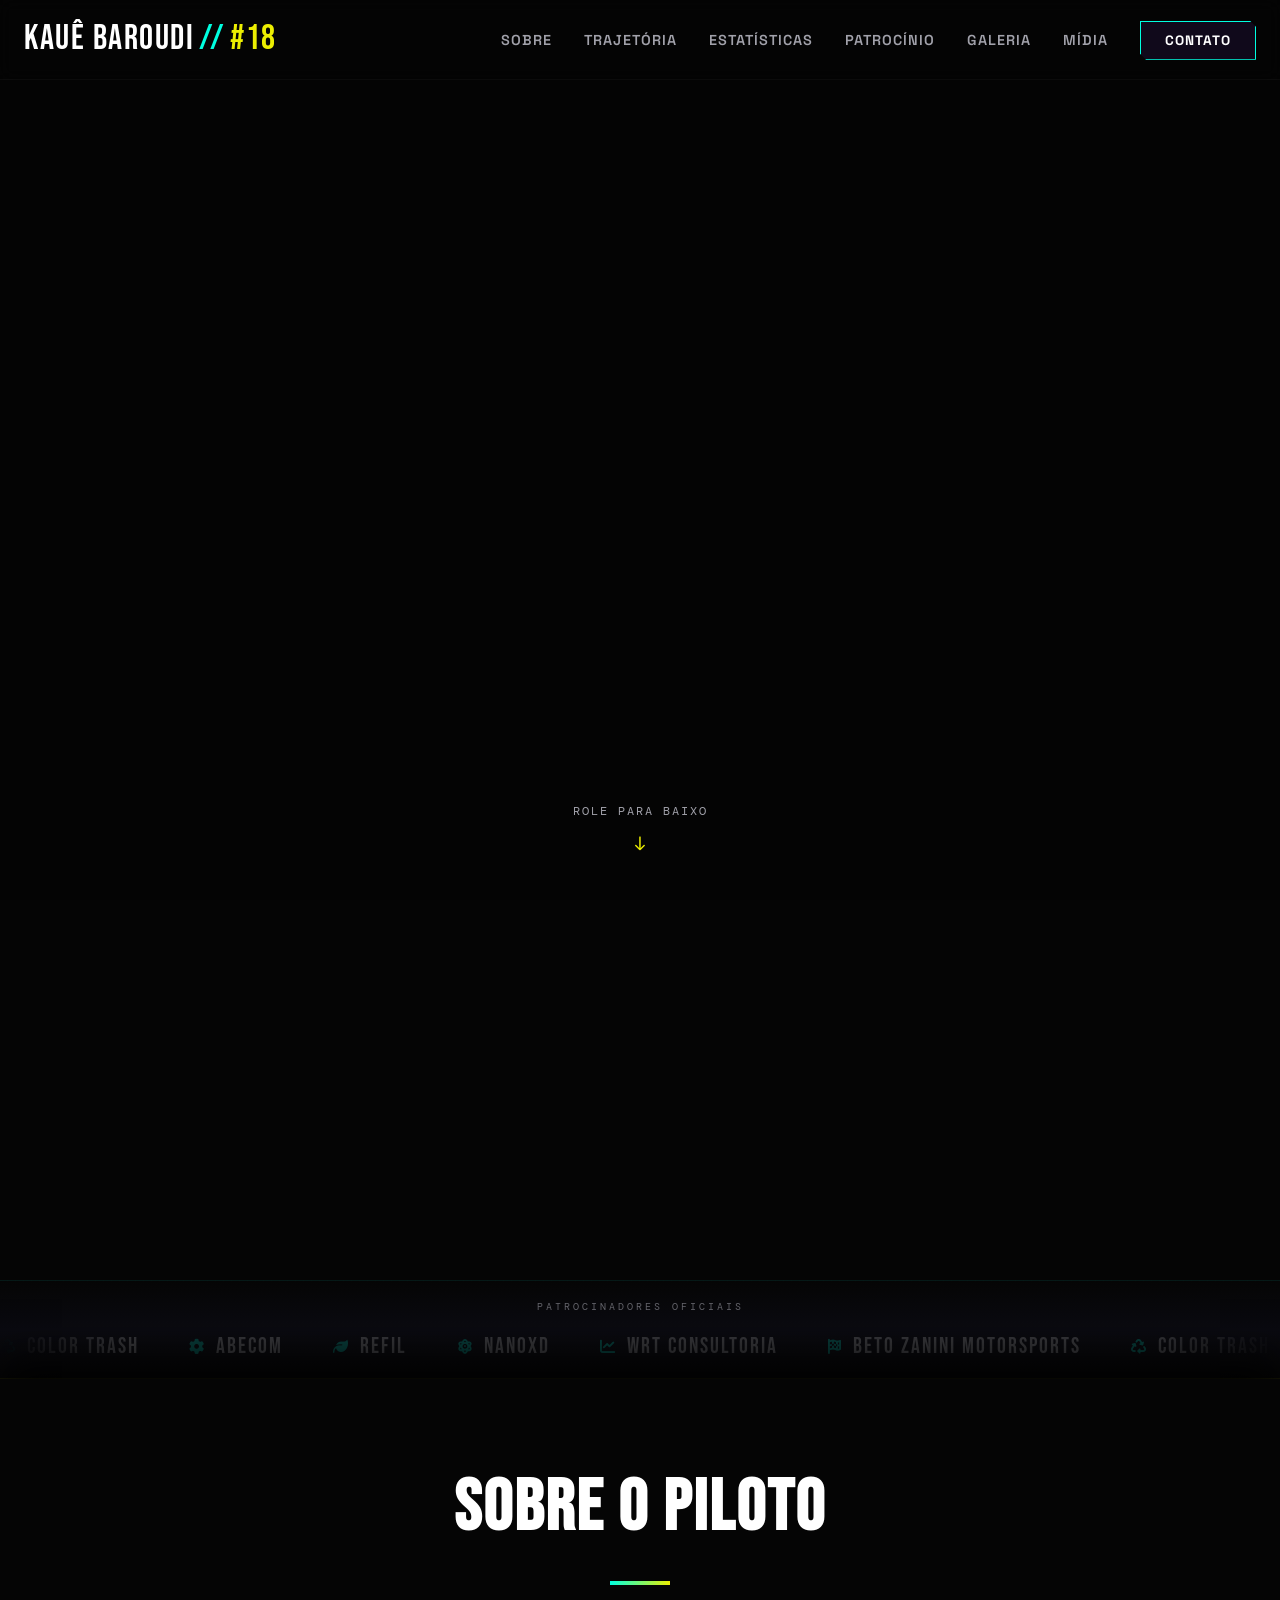
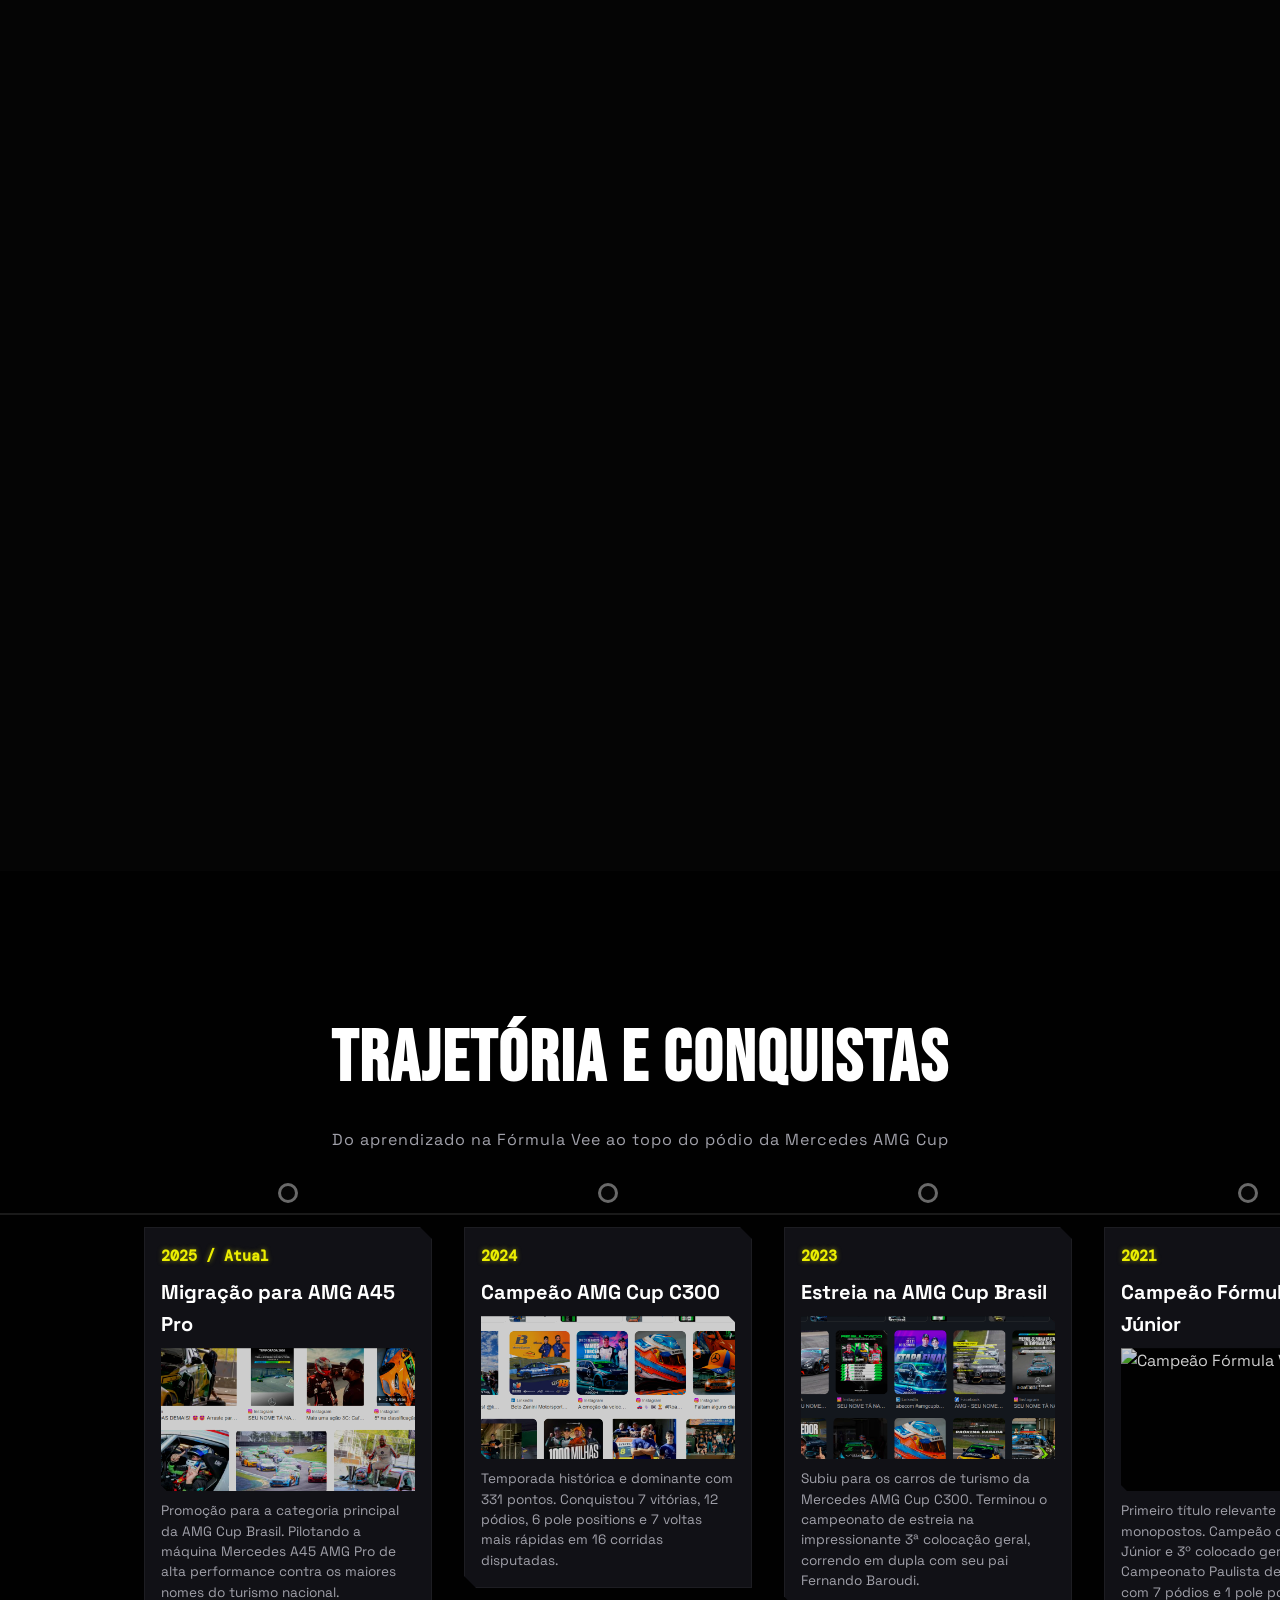
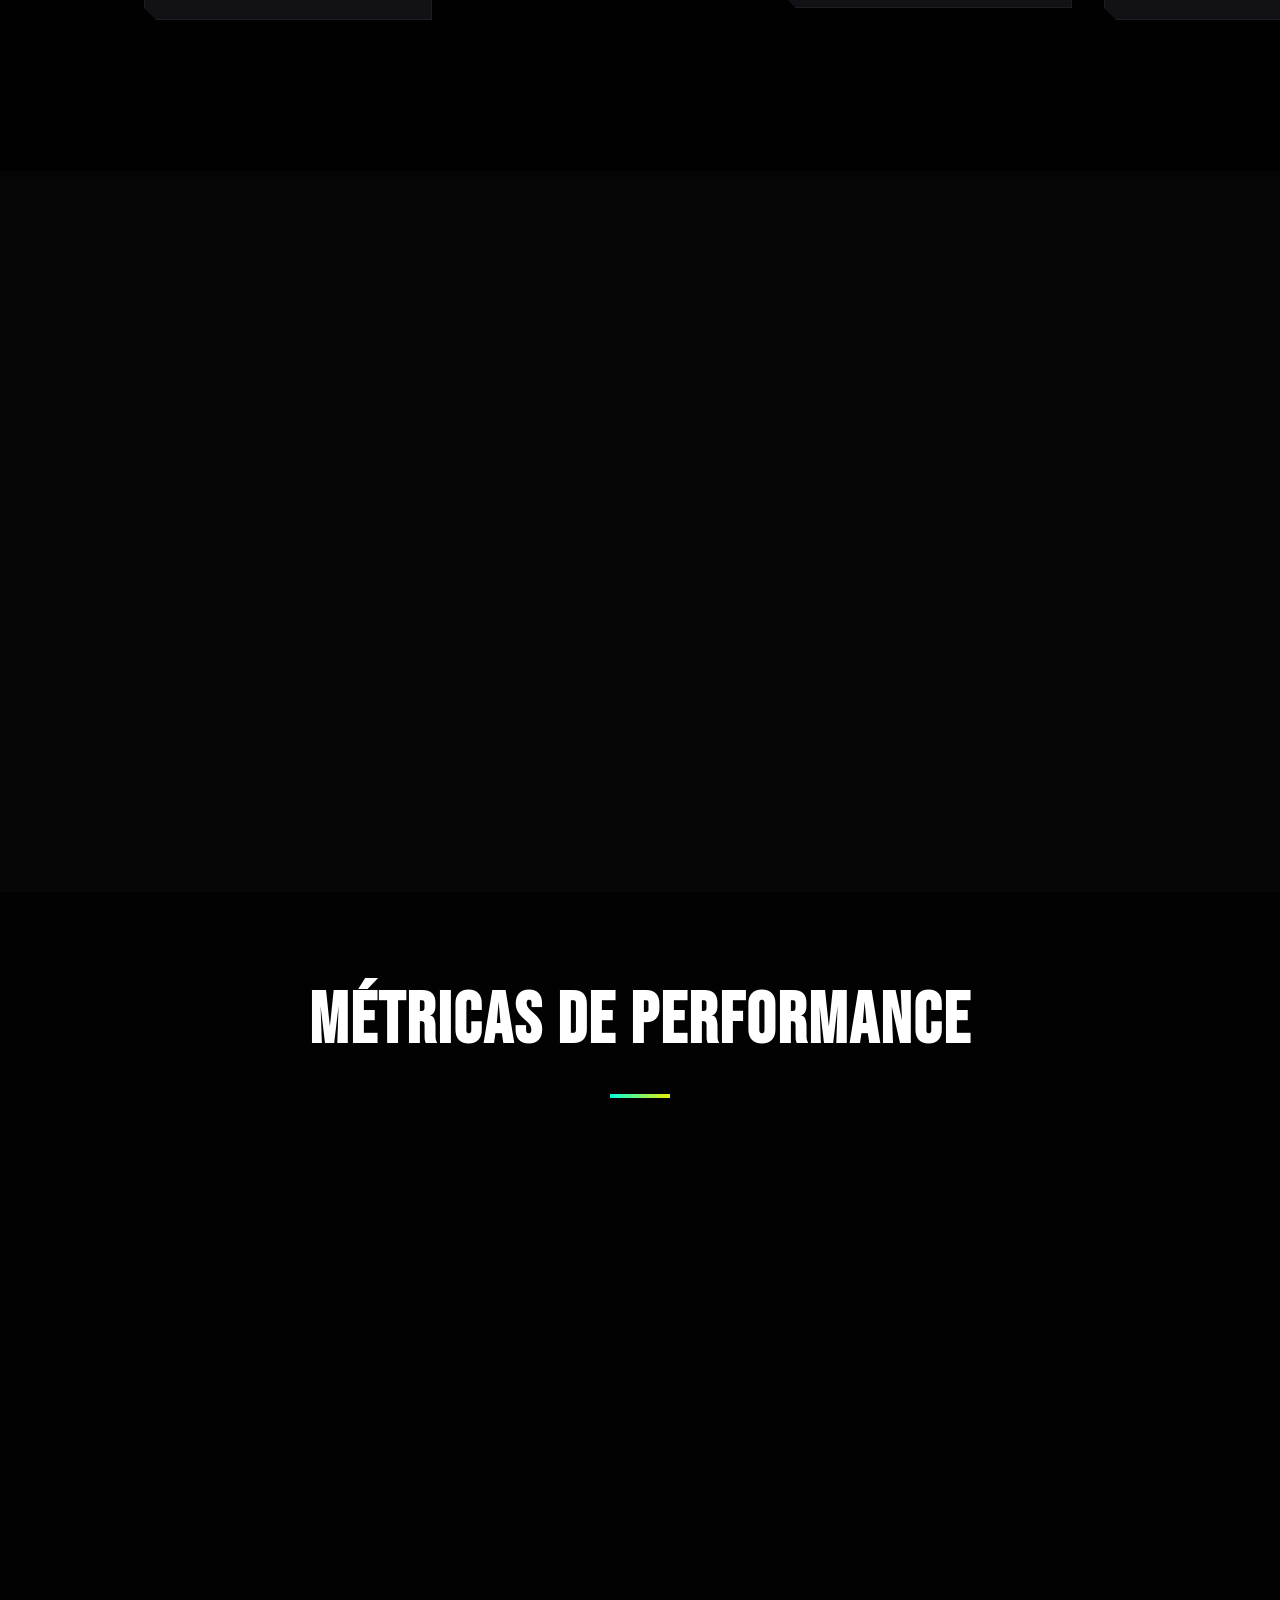
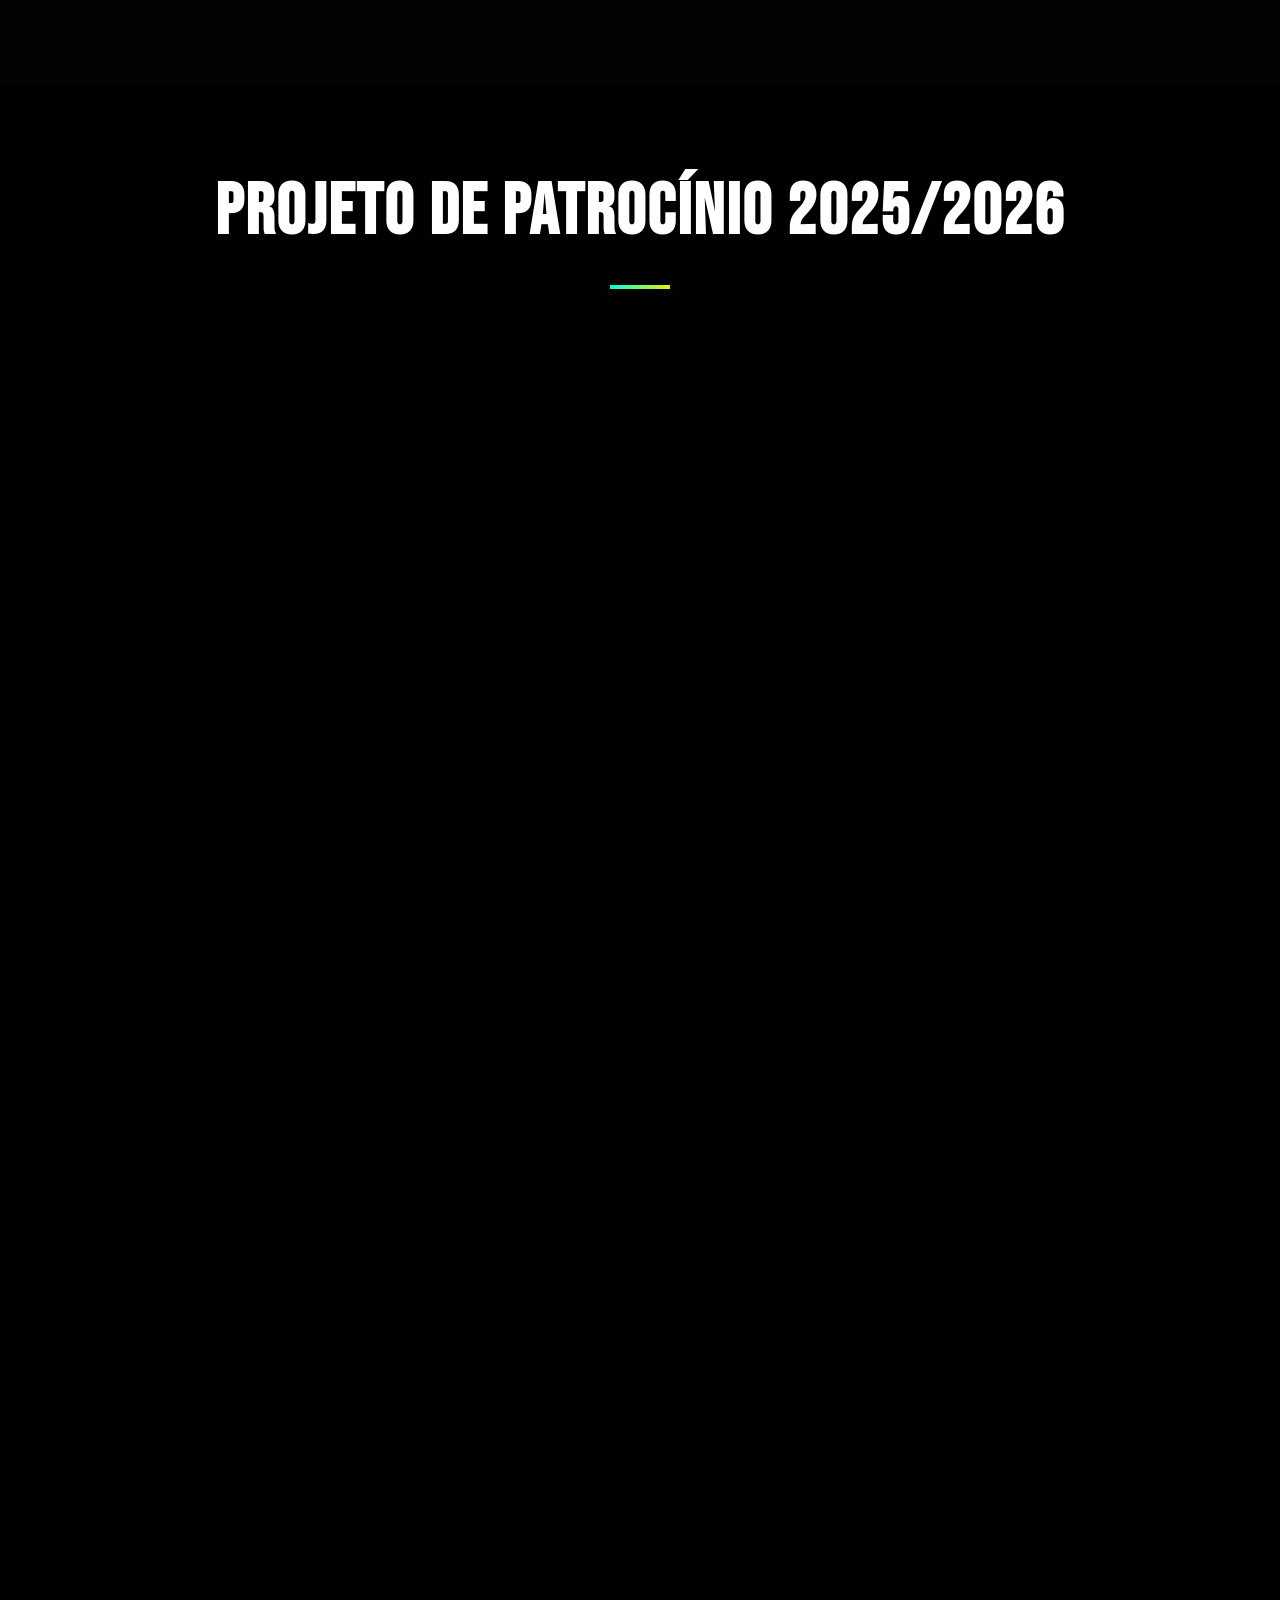
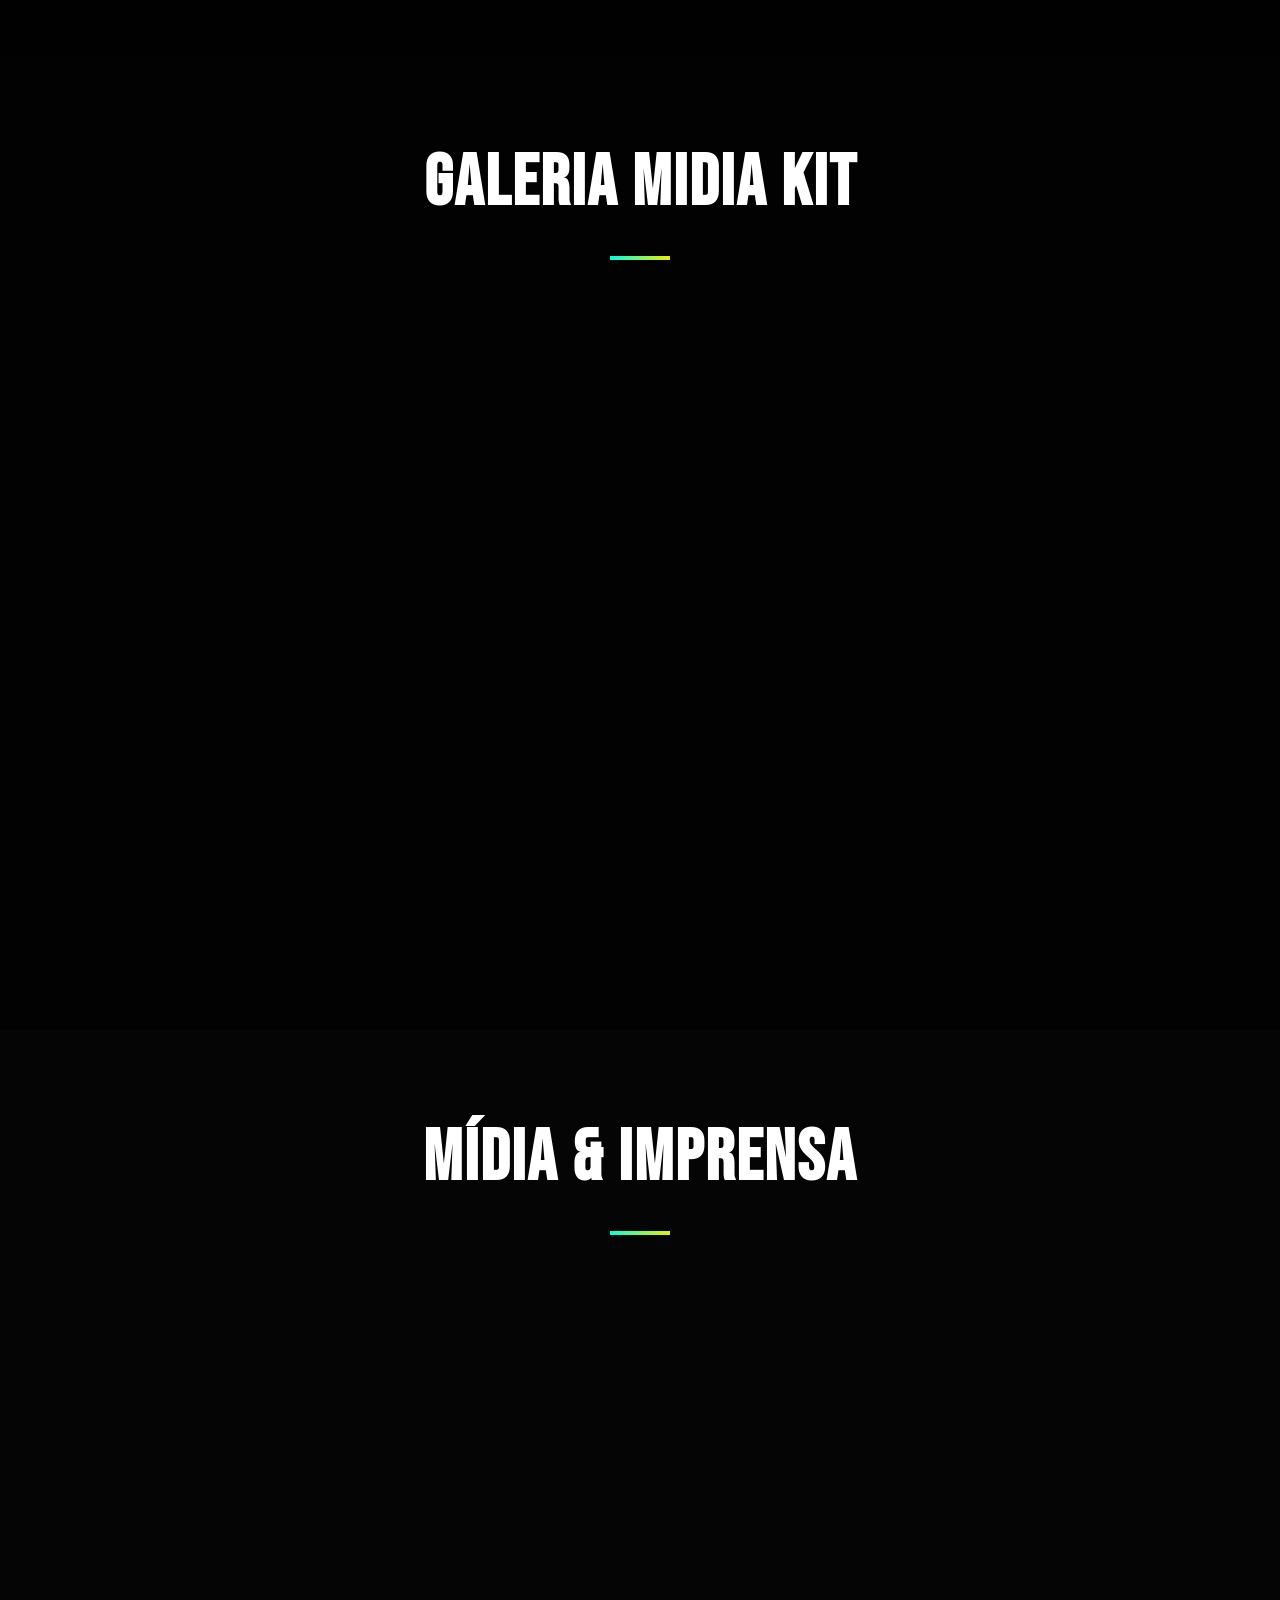
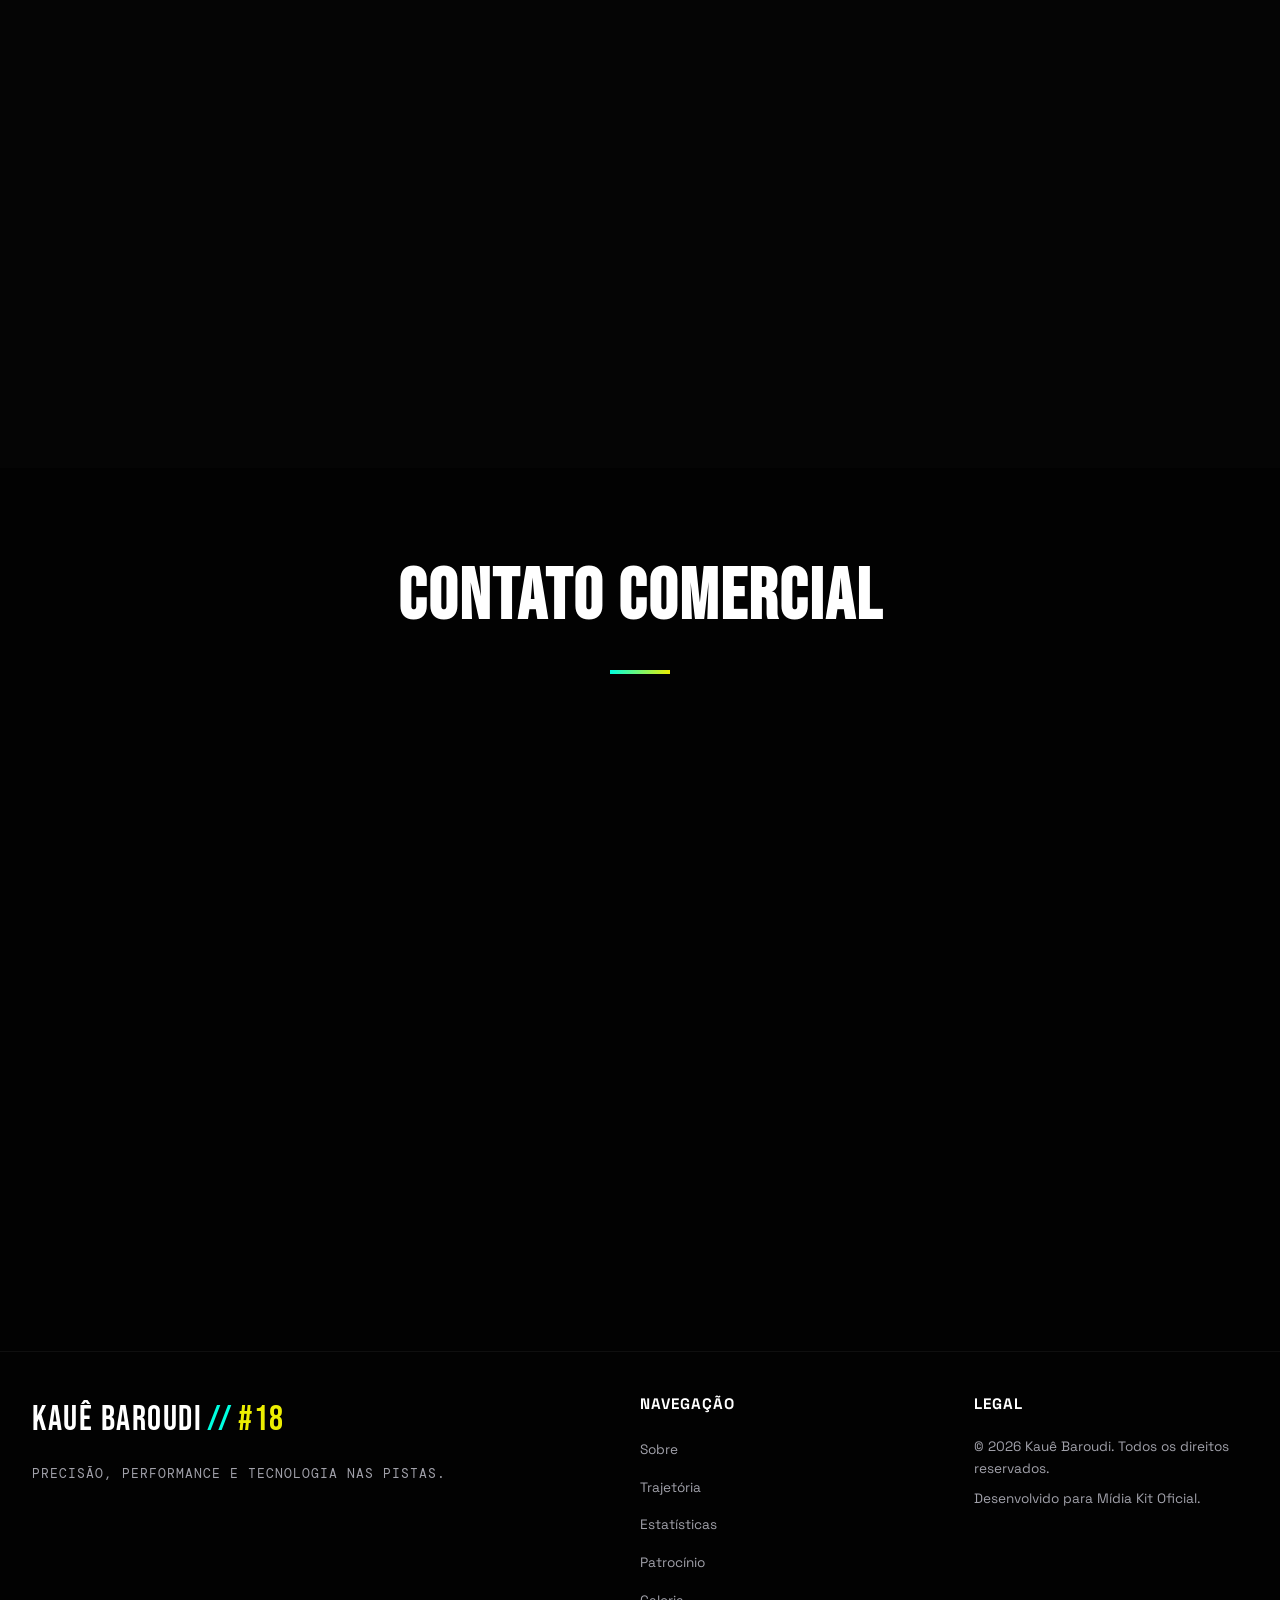
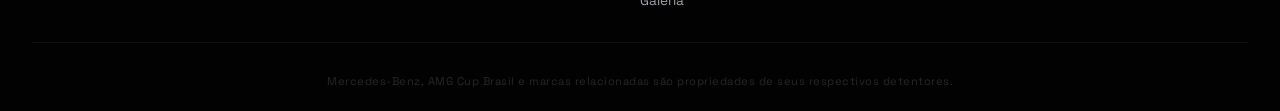
==== index.html @ 47272a10 "feat: melhorias gerais no site - sponsors bar, about simplificado, stats em linha, hero mais longo, " ====
<!DOCTYPE html>
<html lang="pt-BR">
<head>
    <meta charset="UTF-8">
    <meta name="viewport" content="width=device-width, initial-scale=1.0, viewport-fit=cover">
    <title>Kauê Baroudi // Piloto Profissional de Automobilismo</title>
    <meta name="description" content="Site oficial de Kauê Baroudi, piloto da AMG Cup Brasil. Conheça sua trajetória, estatísticas e oportunidades de patrocínio.">
    
    <!-- Google Fonts -->
    <link rel="preconnect" href="https://fonts.googleapis.com">
    <link rel="preconnect" href="https://fonts.gstatic.com" crossorigin>
    <link href="https://fonts.googleapis.com/css2?family=Bebas+Neue&family=DM+Mono:ital,wght@0,300;0,400;0,500;1,300&family=Space+Grotesk:wght@300;400;500;600;700&display=swap" rel="stylesheet">
    
    <!-- FontAwesome for icons -->
    <link rel="stylesheet" href="https://cdnjs.cloudflare.com/ajax/libs/font-awesome/6.4.0/css/all.min.css">
    
    <!-- Stylesheet -->
    <link rel="stylesheet" href="index.css">
</head>
<body>

    <!-- Header Navigation -->
    <header id="mainNav">
        <div class="nav-container">
            <a href="#" class="logo">KAUÊ BAROUDI <span class="accent-slash">//</span> <span class="car-number">#18</span></a>
            
            <button class="nav-toggle" id="navToggle" aria-label="Abrir Menu">
                <span class="bar"></span>
                <span class="bar"></span>
                <span class="bar"></span>
            </button>
            
            <nav class="nav-menu" id="navMenu">
                <ul>
                    <li><a href="#sobre" class="nav-link">Sobre</a></li>
                    <li><a href="#trajetoria" class="nav-link">Trajetória</a></li>
                    <li><a href="#estatisticas" class="nav-link">Estatísticas</a></li>
                    <li><a href="#patrocinio" class="nav-link">Patrocínio</a></li>
                    <li><a href="#galeria" class="nav-link">Galeria</a></li>
                    <li><a href="#blog" class="nav-link">Mídia</a></li>
                    <li><a href="#contato" class="nav-link btn-nav-cta">Contato</a></li>
                </ul>
            </nav>
        </div>
    </header>

    <!-- Hero Section -->
    <section id="hero" class="hero-scroll-container">
        <div class="hero-sticky">
            <!-- Fixed background helmet video -->
            <video id="hero-video" playsinline muted preload="auto">
                <source src="assets/banner_hero_desktop.mp4" type="video/mp4">
                Seu navegador não suporta vídeos HTML5.
            </video>
            
            <!-- Dark Overlay that fades in on scroll -->
            <div class="hero-dark-overlay"></div>
            
            <!-- Watermark Cover to mask Gemini icon in bottom-right corner -->
            <div class="hero-watermark-cover"></div>
            
            <div class="hero-content">
                <span class="hero-eyebrow">MERCEDES AMG CUP BRASIL</span>
                <h1 class="hero-name">KAUÊ BAROUDI</h1>
                <p class="hero-tagline">Da Fórmula Vee ao Topo da AMG Cup. Campeão C300 em 2024, desafiando novos limites na categoria A45 Pro em 2025.</p>
                <div class="hero-actions">
                    <a href="#sobre" class="btn btn-primary">Conheça a História</a>
                    <a href="#patrocinio" class="btn btn-outline">Seja um Patrocinador</a>
                </div>
            </div>
            
            <div class="scroll-indicator">
                <span class="scroll-text">ROLE PARA BAIXO</span>
                <span class="scroll-arrow">↓</span>
            </div>
        </div>
    </section>

    <!-- Sponsors Bar -->
    <section id="sponsors-bar" class="sponsors-bar-section">
        <div class="sponsors-bar-container">
            <span class="sponsors-bar-label">PATROCINADORES OFICIAIS</span>
            <div class="sponsors-bar-track">
                <div class="sponsors-bar-logos">
                    <div class="sponsor-bar-item"><i class="fa-solid fa-recycle"></i> COLOR TRASH</div>
                    <div class="sponsor-bar-item"><i class="fa-solid fa-gear"></i> ABECOM</div>
                    <div class="sponsor-bar-item"><i class="fa-solid fa-leaf"></i> REFIL</div>
                    <div class="sponsor-bar-item"><i class="fa-solid fa-atom"></i> NANOXD</div>
                    <div class="sponsor-bar-item"><i class="fa-solid fa-chart-line"></i> WRT CONSULTORIA</div>
                    <div class="sponsor-bar-item"><i class="fa-solid fa-flag-checkered"></i> BETO ZANINI MOTORSPORTS</div>
                    <!-- Duplicated for infinite scroll effect -->
                    <div class="sponsor-bar-item"><i class="fa-solid fa-recycle"></i> COLOR TRASH</div>
                    <div class="sponsor-bar-item"><i class="fa-solid fa-gear"></i> ABECOM</div>
                    <div class="sponsor-bar-item"><i class="fa-solid fa-leaf"></i> REFIL</div>
                    <div class="sponsor-bar-item"><i class="fa-solid fa-atom"></i> NANOXD</div>
                    <div class="sponsor-bar-item"><i class="fa-solid fa-chart-line"></i> WRT CONSULTORIA</div>
                    <div class="sponsor-bar-item"><i class="fa-solid fa-flag-checkered"></i> BETO ZANINI MOTORSPORTS</div>
                </div>
            </div>
        </div>
    </section>

    <!-- Main site content revealed below the sticky hero -->
    <div class="hero-content-reveal" id="inicio">

    <!-- Sobre o Piloto -->
    <section id="sobre" class="section-padding">
        <div class="container">
            <div class="section-header">
                <h2 class="section-title">SOBRE O PILOTO</h2>
                <div class="section-divider"></div>
            </div>
            
            <div class="about-grid">
                <div class="about-image-column scroll-reveal">
                    <div class="about-img-wrapper">
                        <img src="material/card.png" alt="Kauê Baroudi - Piloto AMG Cup Brasil" class="about-img" width="480" height="600" loading="lazy">
                    </div>
                    <div class="about-card-label">
                        <h3 class="about-card-name">KAUÊ BAROUDI</h3>
                        <span class="about-card-category">PILOTO AMG CUP BRASIL <span class="accent-slash">//</span> <span class="car-number">#18</span></span>
                    </div>
                </div>
                
                <div class="about-text-column scroll-reveal">
                    <h3 class="about-subtitle">UMA NOVA GERAÇÃO DA FAMÍLIA BAROUDI NAS PISTAS</h3>
                    <p class="about-paragraph">A paixão de Kauê Baroudi pela velocidade não surgiu por acaso. Desde a infância, ele acompanhava de perto o pai, Fernando Baroudi, nas competições de moto e kart. O ambiente do paddock, o cheiro de pneu queimado e o ronco dos motores moldaram a sua determinação. Fernando não era apenas um pai, mas a sua maior inspiração e o mentor que o impulsionou para o grid.</p>
                    
                    <p class="about-paragraph">Kauê iniciou sua jornada competitiva de forma brilhante. Em 2021, na Fórmula Vee Júnior — uma das mais tradicionais categorias escola do automobilismo nacional —, ele dominou a temporada e sagrou-se <strong>Campeão</strong>, além de conquistar o 3º lugar geral no Campeonato Paulista. Era a prova de que o talento estava no sangue e na técnica apurada.</p>
                    
                    <p class="about-paragraph">A transição para os carros de turismo foi rápida e impressionante. Ao estrear na AMG Cup Brasil em 2023, dividindo o cockpit do Mercedes-Benz C300 com seu pai Fernando, a dupla conquistou a 3ª colocação geral. No ano seguinte, em 2024, Kauê atingiu o topo ao conquistar o título de **Campeão Geral da C300**, acumulando números extraordinários: 7 vitórias, 12 pódios e 6 poles.</p>
                    
                    <p class="about-paragraph">Atualmente, Kauê Baroudi estuda no prestigiado <strong>Instituto Mauá de Tecnologia</strong>, aliando o conhecimento de engenharia com a precisão da telemetria nas pistas. Em 2025, o piloto deu o seu passo mais audacioso, migrando para a categoria <strong>AMG A45 Pro</strong> da AMG Cup Brasil, pilotando carros mais rápidos e competindo com os melhores pilotos do país.</p>

                    <div class="signature-block">
                        <span class="sig-name">Kauê Baroudi</span>
                        <span class="sig-title">Piloto AMG Cup Brasil #18</span>
                    </div>
                </div>
            </div>
        </div>
    </section>

    <!-- Linha do Tempo de Títulos -->
    <section id="trajetoria" class="timeline-scroll-container">
        <div class="trajectory-sticky">

            <div class="hero-dark-overlay" style="opacity: 0.75; z-index: 2;"></div>
            <div class="timeline-header-container">
                <h2 class="section-title text-center">TRAJETÓRIA E CONQUISTAS</h2>
                <p class="section-subtitle">Do aprendizado na Fórmula Vee ao topo do pódio da Mercedes AMG Cup</p>
            </div>
            
            <div class="timeline-container">
                <!-- Navigation Line -->
                <div class="timeline-track">
                    <div class="timeline-track-progress"></div>
                </div>
                
                <div class="timeline-wrapper">
                    
                    <!-- 2025 Node -->
                    <div class="timeline-node" data-index="0">
                        <div class="timeline-dot"></div>
                        <div class="timeline-card">
                            <span class="timeline-year">2025 / Atual</span>
                            <h3 class="timeline-title">Migração para AMG A45 Pro</h3>
                            <div class="timeline-image-wrapper">
                                <img src="assets/galeria_2.png" alt="AMG A45 Pro" class="timeline-image">
                            </div>
                            <p class="timeline-desc">Promoção para a categoria principal da AMG Cup Brasil. Pilotando a máquina Mercedes A45 AMG Pro de alta performance contra os maiores nomes do turismo nacional.</p>
                        </div>
                    </div>
                    
                    <!-- 2024 Node -->
                    <div class="timeline-node" data-index="1">
                        <div class="timeline-dot"></div>
                        <div class="timeline-card">
                            <span class="timeline-year">2024</span>
                            <h3 class="timeline-title">Campeão AMG Cup C300</h3>
                            <div class="timeline-image-wrapper">
                                <img src="assets/galeria_4.png" alt="Campeão C300" class="timeline-image">
                            </div>
                            <p class="timeline-desc">Temporada histórica e dominante com 331 pontos. Conquistou 7 vitórias, 12 pódios, 6 pole positions e 7 voltas mais rápidas em 16 corridas disputadas.</p>
                        </div>
                    </div>
                    
                    <!-- 2023 Node -->
                    <div class="timeline-node" data-index="2">
                        <div class="timeline-dot"></div>
                        <div class="timeline-card">
                            <span class="timeline-year">2023</span>
                            <h3 class="timeline-title">Estreia na AMG Cup Brasil</h3>
                            <div class="timeline-image-wrapper">
                                <img src="assets/galeria_6.png" alt="Estreia AMG Cup" class="timeline-image">
                            </div>
                            <p class="timeline-desc">Subiu para os carros de turismo da Mercedes AMG Cup C300. Terminou o campeonato de estreia na impressionante 3ª colocação geral, correndo em dupla com seu pai Fernando Baroudi.</p>
                        </div>
                    </div>
                    
                    <!-- 2021 Node -->
                    <div class="timeline-node" data-index="3">
                        <div class="timeline-dot"></div>
                        <div class="timeline-card">
                            <span class="timeline-year">2021</span>
                            <h3 class="timeline-title">Campeão Fórmula Vee Júnior</h3>
                            <div class="timeline-image-wrapper">
                                <img src="assets/kaue_portrait.png" alt="Campeão Fórmula Vee Júnior" class="timeline-image">
                            </div>
                            <p class="timeline-desc">Primeiro título relevante em monopostos. Campeão da Fórmula Vee Júnior e 3º colocado geral no Campeonato Paulista de Fórmula Vee, com 7 pódios e 1 pole position.</p>
                        </div>
                    </div>
                    
                </div>
            </div>
        </div>
    </section>

    <!-- Estatísticas / Live Data -->
    <section id="estatisticas" class="section-padding stat-section">
        <div class="container">
            <div class="section-header">
                <h2 class="section-title">MÉTRICAS DE PERFORMANCE</h2>
                <div class="section-divider"></div>
            </div>
            
            <div class="stats-grid">
                <div class="stat-card scroll-reveal">
                    <div class="stat-icon"><i class="fa-solid fa-flag-checkered"></i></div>
                    <div class="stat-number-wrapper">
                        <span class="stat-number" data-target="30">0</span>
                    </div>
                    <h4 class="stat-title">Corridas</h4>
                    <p class="stat-desc">Participações em categorias nacionais</p>
                </div>
                
                <div class="stat-card scroll-reveal">
                    <div class="stat-icon"><i class="fa-solid fa-trophy text-accent-green"></i></div>
                    <div class="stat-number-wrapper">
                        <span class="stat-number" data-target="8">0</span>
                    </div>
                    <h4 class="stat-title">Vitórias</h4>
                    <p class="stat-desc">Fórmula Vee e AMG Cup C300</p>
                </div>
                
                <div class="stat-card scroll-reveal">
                    <div class="stat-icon"><i class="fa-solid fa-award"></i></div>
                    <div class="stat-number-wrapper">
                        <span class="stat-number" data-target="19">0</span>
                    </div>
                    <h4 class="stat-title">Pódios</h4>
                    <p class="stat-desc">Presenças consistentes no top 3</p>
                </div>
                
                <div class="stat-card scroll-reveal">
                    <div class="stat-icon"><i class="fa-solid fa-bolt"></i></div>
                    <div class="stat-number-wrapper">
                        <span class="stat-number" data-target="7">0</span>
                    </div>
                    <h4 class="stat-title">Pole Positions</h4>
                    <p class="stat-desc">Voltas mais rápidas nas classificações</p>
                </div>
                
                <div class="stat-card scroll-reveal">
                    <div class="stat-icon"><i class="fa-solid fa-gauge"></i></div>
                    <div class="stat-number-wrapper">
                        <span class="stat-number" data-target="8">0</span>
                    </div>
                    <h4 class="stat-title">Voltas Mais Rápidas</h4>
                    <p class="stat-desc">Marcadas durante as corridas</p>
                </div>

                <div class="stat-card scroll-reveal car-card">
                    <div class="stat-icon"><i class="fa-solid fa-car-side"></i></div>
                    <div class="stat-number-wrapper">
                        <span class="stat-number-prefix">#</span><span class="stat-number" data-target="18">0</span>
                    </div>
                    <h4 class="stat-title">Número do Carro</h4>
                    <p class="stat-desc">Identidade nas pistas nacionais</p>
                </div>
            </div>
            
            <div class="telemetry-box scroll-reveal">
                <div class="telemetry-header">
                    <div class="dot-green"></div>
                    <span>TELEMETRIA LIVE DATA // ESTUDANTE MAUÁ DE TECNOLOGIA</span>
                </div>
                <div class="telemetry-body">
                    <div class="telemetry-col">
                        <p>STATUS: <span class="text-green">ONLINE</span></p>
                        <p>CATEGORIA: <span class="text-cyan">AMG A45 PRO (2025)</span></p>
                        <p>PARCEIRO: <span class="text-white">FERNANDO BAROUDI</span></p>
                    </div>
                    <div class="telemetry-col">
                        <p>PESO DO CARRO: <span class="text-white">1420 KG</span></p>
                        <p>POTÊNCIA A45: <span class="text-white">380 HP</span></p>
                        <p>VELOCIDADE MÁX: <span class="text-accent-green">245 KM/H</span></p>
                    </div>
                </div>
            </div>
        </div>
    </section>

    <!-- Por que Patrocinar -->
    <section id="patrocinio" class="section-padding">

        <div class="hero-dark-overlay" style="opacity: 0.8; z-index: 2;"></div>
        
        <div class="container" style="position: relative; z-index: 3;">
            <div class="section-header">
                <h2 class="section-title">PROJETO DE PATROCÍNIO 2025/2026</h2>
                <div class="section-divider"></div>
            </div>
            
            <div class="sponsor-intro scroll-reveal">
                <h3 class="sponsor-headline">O QUE UMA MARCA GANHA AO PATROCINAR KAUÊ BAROUDI?</h3>
                <p class="sponsor-text">Apoiar um piloto não é apenas estampar uma marca no carro. É associar sua empresa aos valores de **performance extrema, precisão tecnológica, consistência e inovação**. Kauê Baroudi oferece uma plataforma robusta de marketing esportivo, com alta exposição em campeonatos de transmissão nacional, ativação digital e hospitalidade corporativa exclusiva nos boxes Mercedes AMG.</p>
                
                <div class="benefits-grid">
                    <div class="benefit-item">
                        <div class="benefit-icon"><i class="fa-solid fa-tv"></i></div>
                        <h4>Exposição de Marca</h4>
                        <p>Logotipos em localizações premium no carro, macacão, capacete e mídias de transmissão (BandSports e YouTube).</p>
                    </div>
                    <div class="benefit-item">
                        <div class="benefit-icon"><i class="fa-solid fa-users"></i></div>
                        <h4>Networking e Eventos</h4>
                        <p>Acesso exclusivo ao grid de largada, credenciamento VIP e relacionamento corporativo direto nas etapas.</p>
                    </div>
                    <div class="benefit-item">
                        <div class="benefit-icon"><i class="fa-solid fa-share-nodes"></i></div>
                        <h4>Conteúdo Digital</h4>
                        <p>Produção de vídeos onboards, vlogs de corrida e postagens patrocinadas em mídias de grande engajamento.</p>
                    </div>
                    <div class="benefit-item">
                        <div class="benefit-icon"><i class="fa-solid fa-handshake"></i></div>
                        <h4>Hospitalidade de Boxes</h4>
                        <p>Espaço VIP para levar clientes e parceiros estratégicos para viver a experiência dos boxes da Mercedes-Benz AMG.</p>
                    </div>
                </div>
            </div>
            
            <h3 class="cotas-title text-center scroll-reveal">COTAS DE PATROCÍNIO DISPONÍVEIS</h3>
            
            <div class="cotas-grid">
                <!-- Bronze Cota -->
                <div class="cota-card bronze scroll-reveal">
                    <div class="cota-badge">Bronze</div>
                    <h4 class="cota-name">Apoio de Grid</h4>
                    <div class="cota-price">Cota Bronze</div>
                    <ul class="cota-features">
                        <li><i class="fa-solid fa-circle-check text-green"></i> Marca no carro (lateral traseira)</li>
                        <li><i class="fa-solid fa-circle-check text-green"></i> Logotipo no site e mídias sociais</li>
                        <li><i class="fa-solid fa-circle-check text-green"></i> 2 Credenciais de Box por etapa</li>
                        <li><i class="fa-solid fa-circle-check text-green"></i> Menção nos agradecimentos oficiais</li>
                        <li><i class="fa-solid fa-xmark text-red"></i> Logotipo no macacão/capacete</li>
                        <li><i class="fa-solid fa-xmark text-red"></i> Direitos de imagem comercial</li>
                    </ul>
                    <a href="#contato" class="btn btn-outline btn-full select-cota" data-cota="Bronze">Solicitar Proposta</a>
                </div>
                
                <!-- Master Cota -->
                <div class="cota-card master scroll-reveal">
                    <div class="cota-popular-tag">RECOMENDADO</div>
                    <div class="cota-badge">Master / Black</div>
                    <h4 class="cota-name">Patrocinador Master</h4>
                    <div class="cota-price">Cota Master</div>
                    <ul class="cota-features">
                        <li><i class="fa-solid fa-circle-check text-green"></i> Marca Master no Carro (Capô e Aerofólio)</li>
                        <li><i class="fa-solid fa-circle-check text-green"></i> Posição de destaque no Macacão e Capacete</li>
                        <li><i class="fa-solid fa-circle-check text-green"></i> 10 Credenciais VIP de Box por etapa</li>
                        <li><i class="fa-solid fa-circle-check text-green"></i> Dia de Pista (Co-pilotagem AMG para parceiros)</li>
                        <li><i class="fa-solid fa-circle-check text-green"></i> Conteúdo dedicado de marca nas redes sociais</li>
                        <li><i class="fa-solid fa-circle-check text-green"></i> Eventos corporativos com o piloto e carro</li>
                    </ul>
                    <a href="#contato" class="btn btn-primary btn-full select-cota" data-cota="Master">Garantir Cota Master</a>
                </div>
                
                <!-- Prata Cota -->
                <div class="cota-card prata scroll-reveal">
                    <div class="cota-badge">Prata</div>
                    <h4 class="cota-name">Parceiro Oficial</h4>
                    <div class="cota-price">Cota Prata</div>
                    <ul class="cota-features">
                        <li><i class="fa-solid fa-circle-check text-green"></i> Marca no carro (portas laterais)</li>
                        <li><i class="fa-solid fa-circle-check text-green"></i> Logotipo no macacão (braço)</li>
                        <li><i class="fa-solid fa-circle-check text-green"></i> 5 Credenciais de Box por etapa</li>
                        <li><i class="fa-solid fa-circle-check text-green"></i> Direitos de imagem para campanhas</li>
                        <li><i class="fa-solid fa-circle-check text-green"></i> Post patrocinado bimestral</li>
                        <li><i class="fa-solid fa-xmark text-red"></i> Logotipo no capacete</li>
                    </ul>
                    <a href="#contato" class="btn btn-outline btn-full select-cota" data-cota="Prata">Solicitar Proposta</a>
                </div>
            </div>
            
            <!-- Past Sponsors Block -->
            <div class="past-sponsors scroll-reveal">
                <h4 class="past-sponsors-title">MARCAS QUE JÁ APOIARAM A TRAJETÓRIA</h4>
                <div class="sponsors-flex">
                    <div class="sponsor-logo">SIL FIOS E CABOS</div>
                    <div class="sponsor-logo">LÍDER DO BRASIL</div>
                    <div class="sponsor-logo">FUCHS LUBRIFICANTES</div>
                </div>
            </div>
        </div>
    </section>

    <!-- Galeria de Fotos -->
    <section id="galeria" class="section-padding bg-darker">
        <div class="container">
            <div class="section-header">
                <h2 class="section-title">GALERIA MIDIA KIT</h2>
                <div class="section-divider"></div>
            </div>
            
            <div class="gallery-filters scroll-reveal">
                <button class="filter-btn active" data-filter="all">Todos</button>
                <button class="filter-btn" data-filter="pista">Pista</button>
                <button class="filter-btn" data-filter="box">Box & Paddock</button>
            </div>
            
            <div class="gallery-grid scroll-reveal">
                <!-- Img 1 -->
                <div class="gallery-item pista" data-category="pista">
                    <img src="assets/galeria_1.png" alt="Mercedes AMG Cup #18 acelerando na reta de Interlagos" class="gallery-img">
                    <div class="gallery-hover">
                        <i class="fa-solid fa-expand"></i>
                        <span>Pista // Interlagos</span>
                    </div>
                </div>
                
                <!-- Img 2 -->
                <div class="gallery-item box" data-category="box">
                    <img src="assets/galeria_2.png" alt="Kauê Baroudi ao lado do AMG A45 Pro nos boxes" class="gallery-img">
                    <div class="gallery-hover">
                        <i class="fa-solid fa-expand"></i>
                        <span>Boxes // AMG A45 Pro</span>
                    </div>
                </div>
                
                <!-- Img 3 -->
                <div class="gallery-item pista" data-category="pista">
                    <img src="assets/galeria_3.png" alt="Kauê Baroudi em curva fechada na AMG Cup Brasil" class="gallery-img">
                    <div class="gallery-hover">
                        <i class="fa-solid fa-expand"></i>
                        <span>Ação // Curva do Sol</span>
                    </div>
                </div>
                
                <!-- Img 4 -->
                <div class="gallery-item box" data-category="box">
                    <img src="assets/galeria_4.png" alt="Kauê Baroudi celebrando com troféu de campeão C300 2024" class="gallery-img">
                    <div class="gallery-hover">
                        <i class="fa-solid fa-expand"></i>
                        <span>Troféu // Campeão 2024</span>
                    </div>
                </div>
                
                <!-- Img 5 -->
                <div class="gallery-item pista" data-category="pista">
                    <img src="assets/galeria_5.png" alt="Carro #18 Mercedes AMG acelerando no Autódromo Velocittá" class="gallery-img">
                    <div class="gallery-hover">
                        <i class="fa-solid fa-expand"></i>
                        <span>Pista // Velocittá</span>
                    </div>
                </div>
                
                <!-- Img 6 -->
                <div class="gallery-item box" data-category="box">
                    <img src="assets/kaue_portrait.png" alt="Kauê Baroudi retrato oficial com macacão de corrida" class="gallery-img">
                    <div class="gallery-hover">
                        <i class="fa-solid fa-expand"></i>
                        <span>Retrato // Piloto Oficial</span>
                    </div>
                </div>
            </div>
        </div>
    </section>

    <!-- Blog & Mídia -->
    <section id="blog" class="section-padding">
        <div class="container">
            <div class="section-header">
                <h2 class="section-title">MÍDIA & IMPRENSA</h2>
                <div class="section-divider"></div>
            </div>
            
            <div class="blog-grid">
                <!-- Post 1: Pai e Filho -->
                <div class="blog-card scroll-reveal">
                    <div class="blog-image-wrapper">
                        <img src="material/card.png" alt="Fernando e Kauê Baroudi com troféu AMG Cup" class="blog-img">
                        <span class="blog-badge badge-exclusive">EXCLUSIVO</span>
                    </div>
                    <div class="blog-content">
                        <div class="blog-meta">
                            <span class="blog-date"><i class="fa-solid fa-calendar"></i> Janeiro 2025</span>
                            <span class="blog-badge badge-feature">MATÉRIA</span>
                        </div>
                        <h3 class="blog-title">De Pai e Filho a Dupla Campeã: A História dos Baroudi na AMG Cup</h3>
                        <p class="blog-excerpt">No automobilismo brasileiro, poucos laços são tão fortes quanto o de Fernando e Kauê Baroudi. O que começou como visitas ao kartódromo na infância se transformou numa parceria vitoriosa nos boxes da Mercedes AMG Cup. Fernando, que competia em motos e kart, viu no filho a mesma chama que o movia — e decidiu subir no carro ao seu lado. Juntos na C300 em 2023, conquistaram o 3º lugar geral na estreia. Em 2024, Kauê assumiu o protagonismo e trouxe o título para casa, com o pai como seu maior apoiador e parceiro estratégico de corrida. "Meu pai não me ensinou apenas a pilotar, ele me ensinou a ser competitivo com humildade", diz Kauê.</p>
                        <span class="blog-link-disabled">Conteúdo Exclusivo // Mídia Kit</span>
                    </div>
                </div>
                
                <!-- Post 2: Temporada Dominante -->
                <div class="blog-card scroll-reveal">
                    <div class="blog-image-wrapper">
                        <img src="assets/galeria_4.png" alt="Kauê Baroudi campeão C300 2024" class="blog-img">
                        <span class="blog-badge badge-press">DESTAQUE</span>
                    </div>
                    <div class="blog-content">
                        <div class="blog-meta">
                            <span class="blog-date"><i class="fa-solid fa-calendar"></i> Dezembro 2024</span>
                            <span class="blog-badge">ANÁLISE</span>
                        </div>
                        <h3 class="blog-title">Campeão aos 21: Como Kauê Baroudi Dominou a Temporada 2024 da C300</h3>
                        <p class="blog-excerpt">A temporada 2024 da AMG Cup Brasil na categoria C300 foi uma demonstração de maturidade precoce. Com 331 pontos acumulados em 16 corridas, Kauê Baroudi não apenas venceu o campeonato — ele o dominou. Foram 7 vitórias, 12 pódios, 6 pole positions e 7 voltas mais rápidas. A consistência impressionante do piloto de apenas 21 anos chamou a atenção do paddock: em nenhuma etapa ele ficou fora dos pontos. A estratégia de corrida agressiva aliada à precisão técnica herdada dos estudos em engenharia no Instituto Mauá de Tecnologia o tornaram imbatível.</p>
                        <span class="blog-link-disabled">Velocidade no Sangue</span>
                    </div>
                </div>
                
                <!-- Post 3: Engenharia e Pistas -->
                <div class="blog-card scroll-reveal">
                    <div class="blog-image-wrapper">
                        <img src="assets/galeria_2.png" alt="Kauê Baroudi no cockpit AMG A45 Pro" class="blog-img">
                        <span class="blog-badge badge-history">PERFIL</span>
                    </div>
                    <div class="blog-content">
                        <div class="blog-meta">
                            <span class="blog-date"><i class="fa-solid fa-calendar"></i> Março 2025</span>
                            <span class="blog-badge">PERFIL</span>
                        </div>
                        <h3 class="blog-title">Da Engenharia às Pistas: O Piloto que Estuda no Mauá e Corre na AMG Cup</h3>
                        <p class="blog-excerpt">Enquanto a maioria dos jovens de sua idade foca exclusivamente na vida acadêmica ou na carreira esportiva, Kauê Baroudi faz ambos — e com excelência. Estudante do Instituto Mauá de Tecnologia, um dos centros de engenharia mais respeitados do país, ele aplica conceitos de dinâmica veicular, telemetria e análise de dados diretamente na otimização de seu desempenho nas pistas. "Estudar engenharia me fez entender o carro de uma forma que poucos pilotos conseguem", afirma. Em 2025, o salto para a categoria AMG A45 Pro representa seu maior desafio: carros com 380 HP e velocidades acima de 245 km/h exigem não apenas talento, mas conhecimento técnico profundo.</p>
                        <span class="blog-link-disabled">Portal Dois Pontos</span>
                    </div>
                </div>
            </div>
        </div>
    </section>

    <!-- Contato Comercial -->
    <section id="contato" class="section-padding bg-darker">
        <div class="container">
            <div class="section-header">
                <h2 class="section-title">CONTATO COMERCIAL</h2>
                <div class="section-divider"></div>
            </div>
            
            <div class="contact-grid">
                <div class="contact-info scroll-reveal">
                    <h3 class="contact-subtitle">VAMOS ACELERAR JUNTOS?</h3>
                    <p class="contact-text">Entre em contato para receber o mídia kit detalhado em PDF, agendar reuniões comerciais ou planejar visitas exclusivas aos boxes nas próximas etapas da AMG Cup Brasil.</p>
                    
                    <div class="contact-details">
                        <div class="contact-detail-item">
                            <div class="detail-icon"><i class="fa-brands fa-whatsapp"></i></div>
                            <div>
                                <h4>WhatsApp Comercial</h4>
                                <p><a href="https://wa.me/5511999999999" target="_blank" class="contact-link">+55 11 99999-9999</a></p>
                            </div>
                        </div>
                        
                        <div class="contact-detail-item">
                            <div class="detail-icon"><i class="fa-solid fa-envelope"></i></div>
                            <div>
                                <h4>E-mail Direto</h4>
                                <p><a href="mailto:contato@kauebaroudi.com.br" class="contact-link">contato@kauebaroudi.com.br</a></p>
                            </div>
                        </div>
                        
                        <div class="contact-detail-item">
                            <div class="detail-icon"><i class="fa-solid fa-location-dot"></i></div>
                            <div>
                                <h4>Base de Operações</h4>
                                <p>Autódromo de Interlagos, São Paulo - SP / ABC Paulista</p>
                            </div>
                        </div>
                    </div>
                    
                    <div class="social-links-container">
                        <h4>Siga Kauê nas redes:</h4>
                        <div class="social-flex">
                            <a href="https://www.instagram.com/kauebaroudi" target="_blank" class="social-btn"><i class="fa-brands fa-instagram"></i></a>
                            <a href="https://www.youtube.com/@kauebaroudi" target="_blank" class="social-btn"><i class="fa-brands fa-youtube"></i></a>
                            <a href="#" class="social-btn"><i class="fa-brands fa-linkedin-in"></i></a>
                        </div>
                    </div>
                </div>
                
                <div class="contact-form-wrapper scroll-reveal">
                    <form id="contactForm" class="contact-form">
                        <div class="form-group">
                            <label for="form_name">Nome / Empresa *</label>
                            <input type="text" id="form_name" name="name" required placeholder="Digite seu nome ou nome da empresa">
                        </div>
                        
                        <div class="form-row">
                            <div class="form-group">
                                <label for="form_email">E-mail *</label>
                                <input type="email" id="form_email" name="email" required placeholder="Ex: contato@empresa.com">
                            </div>
                            
                            <div class="form-group">
                                <label for="form_phone">Telefone / WhatsApp</label>
                                <input type="tel" id="form_phone" name="phone" placeholder="(11) 99999-9999">
                            </div>
                        </div>
                        
                        <div class="form-group">
                            <label for="form_cota">Assunto / Cota de Interesse</label>
                            <select id="form_cota" name="cota">
                                <option value="Geral">Informações Gerais / Parceria</option>
                                <option value="Bronze">Cota Bronze (Apoio de Grid)</option>
                                <option value="Prata">Cota Prata (Parceiro Oficial)</option>
                                <option value="Master">Cota Master / Black</option>
                                <option value="Imprensa">Imprensa / Entrevistas</option>
                            </select>
                        </div>
                        
                        <div class="form-group">
                            <label for="form_message">Mensagem *</label>
                            <textarea id="form_message" name="message" required rows="5" placeholder="Fale sobre seu projeto de patrocínio ou proposta comercial..."></textarea>
                        </div>
                        
                        <button type="submit" class="btn btn-primary btn-full form-submit-btn">
                            Enviar Proposta Comercial <i class="fa-solid fa-paper-plane"></i>
                        </button>
                        
                        <div class="form-feedback" id="formFeedback">
                            <div class="feedback-icon"><i class="fa-solid fa-circle-check"></i></div>
                            <div class="feedback-text">
                                <h4>Mensagem Enviada!</h4>
                                <p>A equipe de assessoria de Kauê Baroudi entrará em contato em breve.</p>
                            </div>
                        </div>
                    </form>
                </div>
            </div>
        </div>
    </section>

    <!-- Footer -->
    <footer>
        <div class="container">
            <div class="footer-top">
                <div class="footer-brand">
                    <a href="#" class="logo">KAUÊ BAROUDI <span class="accent-slash">//</span> <span class="car-number">#18</span></a>
                    <p class="footer-slogan">PRECISÃO, PERFORMANCE E TECNOLOGIA NAS PISTAS.</p>
                </div>
                
                <div class="footer-links">
                    <h4>Navegação</h4>
                    <ul>
                        <li><a href="#sobre">Sobre</a></li>
                        <li><a href="#trajetoria">Trajetória</a></li>
                        <li><a href="#estatisticas">Estatísticas</a></li>
                        <li><a href="#patrocinio">Patrocínio</a></li>
                        <li><a href="#galeria">Galeria</a></li>
                    </ul>
                </div>
                
                <div class="footer-legal">
                    <h4>Legal</h4>
                    <p>&copy; 2026 Kauê Baroudi. Todos os direitos reservados.</p>
                    <p>Desenvolvido para Mídia Kit Oficial.</p>
                </div>
            </div>
            
            <div class="footer-bottom">
                <p>Mercedes-Benz, AMG Cup Brasil e marcas relacionadas são propriedades de seus respectivos detentores.</p>
            </div>
        </div>
    </footer>

    </div>

    <!-- Image Lightbox Modal -->
    <div id="lightbox" class="lightbox" aria-hidden="true" role="dialog">
        <button class="lightbox-close" id="lightboxClose" aria-label="Fechar Galeria">&times;</button>
        <button class="lightbox-nav lightbox-prev" id="lightboxPrev" aria-label="Imagem Anterior">&#10094;</button>
        <button class="lightbox-nav lightbox-next" id="lightboxNext" aria-label="Próxima Imagem">&#10095;</button>
        
        <div class="lightbox-content">
            <img id="lightboxImg" src="" alt="">
            <div id="lightboxCaption" class="lightbox-caption"></div>
        </div>
    </div>

    <!-- GSAP CDN -->
    <script src="https://cdnjs.cloudflare.com/ajax/libs/gsap/3.12.5/gsap.min.js"></script>
    <script src="https://cdnjs.cloudflare.com/ajax/libs/gsap/3.12.5/ScrollTrigger.min.js"></script>
    
    <!-- Custom JS -->
    <script src="index.js"></script>
</body>
</html>
---- index.css ----
/* ==========================================================================
   DESIGN SYSTEM & VARIABLES
   ========================================================================== */
:root {
    /* Color Palette */
    --bg-dark: #050505;
    --bg-darker: #020202;
    --card-bg-start: #14141a;
    --card-bg-end: #050507;
    
    --primary-cyan: #00FFE0;
    --primary-cyan-glow: rgba(0, 255, 224, 0.4);
    
    --secondary-green: #ECEE01;
    --secondary-green-glow: rgba(236, 238, 1, 0.5);
    
    --text-white: #ffffff;
    --text-gray: #a1a1aa;
    --text-dark: #1f1f2e;
    
    /* Font Stacks */
    --font-title: 'Bebas Neue', sans-serif;
    --font-body: 'Space Grotesk', sans-serif;
    --font-mono: 'DM Mono', monospace;
    
    /* Custom Sci-Fi Clip-Paths (Chamfered cuts) */
    --cut-sm: polygon(0 0, calc(100% - 6px) 0, 100% 6px, 100% 100%, 6px 100%, 0 calc(100% - 6px));
    --cut-md: polygon(0 0, calc(100% - 12px) 0, 100% 12px, 100% 100%, 12px 100%, 0 calc(100% - 12px));
    --cut-lg: polygon(0 0, calc(100% - 24px) 0, 100% 24px, 100% 100%, 24px 100%, 0 calc(100% - 24px));
    
    /* Transitions */
    --transition-fast: 0.2s cubic-bezier(0.16, 1, 0.3, 1);
    --transition-smooth: 0.5s cubic-bezier(0.16, 1, 0.3, 1);
    
    --header-height: 80px;
}

/* ==========================================================================
   RESET & BASE STYLES
   ========================================================================== */
*, *::before, *::after {
    box-sizing: border-box;
    margin: 0;
    padding: 0;
}

html {
    scroll-behavior: smooth;
    overflow-x: hidden;
    background-color: var(--bg-dark);
}

body {
    font-family: var(--font-body);
    background-color: var(--bg-dark);
    color: var(--text-white);
    line-height: 1.6;
    overflow-x: hidden;
}

li {
    list-style: none;
}

a {
    color: inherit;
    text-decoration: none;
    transition: var(--transition-fast);
}

img, video {
    display: block;
    max-width: 100%;
    height: auto;
}

/* Scrollbar styling */
::-webkit-scrollbar {
    width: 8px;
}
::-webkit-scrollbar-track {
    background: var(--bg-dark);
}
::-webkit-scrollbar-thumb {
    background: #27272a;
    border-radius: 4px;
}
::-webkit-scrollbar-thumb:hover {
    background: var(--primary-cyan);
}

/* ==========================================================================
   REUSABLE COMPONENTS
   ========================================================================== */
.container {
    width: 100%;
    max-width: 1280px;
    margin: 0 auto;
    padding: 0 clamp(1rem, 3vw, 2rem);
}

.section-padding {
    padding: clamp(2.5rem, 6vw, 4.5rem) 0;
}

.bg-darker {
    background-color: var(--bg-darker);
}

/* Header & Section Title Divider */
.section-header {
    margin-bottom: 30px;
    text-align: center;
}

.section-title {
    font-family: var(--font-title);
    font-size: clamp(3rem, 6vw, 4.5rem);
    letter-spacing: 2px;
    color: var(--text-white);
    text-transform: uppercase;
}

.section-divider {
    width: 60px;
    height: 4px;
    background: linear-gradient(90deg, var(--primary-cyan), var(--secondary-green));
    margin: 15px auto 0;
}

.text-center {
    text-align: center;
}

/* Buttons */
.btn {
    display: inline-flex;
    align-items: center;
    justify-content: center;
    font-family: var(--font-body);
    font-weight: 700;
    font-size: 0.9rem;
    letter-spacing: 1px;
    text-transform: uppercase;
    padding: 16px 36px;
    clip-path: var(--cut-sm);
    cursor: pointer;
    transition: var(--transition-fast);
    position: relative;
    border: none;
    outline: none;
}

.btn-primary {
    background: linear-gradient(135deg, var(--primary-cyan), #008BB8);
    color: var(--text-white);
    box-shadow: 0 4px 20px var(--primary-cyan-glow);
}

.btn-primary:hover {
    transform: translateY(-2px);
    box-shadow: 0 6px 25px var(--primary-cyan);
}

.btn-outline {
    background: transparent;
    color: var(--text-white);
    border: 1px solid rgba(255, 255, 255, 0.2);
}

.btn-outline::before {
    content: '';
    position: absolute;
    top: 0;
    left: 0;
    width: 100%;
    height: 100%;
    background: rgba(255, 255, 255, 0.05);
    opacity: 0;
    transition: var(--transition-fast);
}

.btn-outline:hover {
    border-color: var(--secondary-green);
    color: var(--secondary-green);
    box-shadow: 0 0 15px var(--secondary-green-glow);
}

.btn-outline:hover::before {
    opacity: 1;
}

.btn-full {
    width: 100%;
}

/* ==========================================================================
   HEADER / NAVIGATION MENU
   ========================================================================== */
#mainNav {
    position: fixed;
    top: 0;
    left: 0;
    width: 100%;
    height: var(--header-height);
    height: calc(var(--header-height) + env(safe-area-inset-top, 0px));
    z-index: 1000;
    transition: var(--transition-smooth);
    background: rgba(5, 5, 5, 0.2);
    backdrop-filter: blur(8px);
    border-bottom: 1px solid rgba(255, 255, 255, 0.03);
    padding-top: env(safe-area-inset-top, 0px);
    padding-left: env(safe-area-inset-left, 0px);
    padding-right: env(safe-area-inset-right, 0px);
}

.nav-container {
    max-width: 1280px;
    height: 100%;
    margin: 0 auto;
    padding: 0 24px;
    display: flex;
    align-items: center;
    justify-content: space-between;
    position: relative;
}

.logo {
    font-family: var(--font-title);
    font-size: 2.2rem;
    letter-spacing: 1.5px;
    color: var(--text-white);
    display: flex;
    align-items: center;
}

.accent-slash {
    color: var(--primary-cyan);
    margin: 0 5px;
    font-weight: 300;
}

.car-number {
    color: var(--secondary-green);
}

/* Nav Menu Links */
.nav-menu ul {
    display: flex;
    align-items: center;
    gap: 32px;
}

.nav-link {
    font-family: var(--font-body);
    font-weight: 600;
    font-size: 0.9rem;
    text-transform: uppercase;
    letter-spacing: 1px;
    color: var(--text-gray);
    position: relative;
    padding: 8px 0;
}

.nav-link::after {
    content: '';
    position: absolute;
    bottom: 0;
    left: 0;
    width: 0;
    height: 2px;
    background-color: var(--secondary-green);
    transition: var(--transition-fast);
}

.nav-link:hover {
    color: var(--text-white);
}

.nav-link:hover::after,
.nav-link.active::after {
    width: 100%;
}

.nav-link.active {
    color: var(--secondary-green);
}

.btn-nav-cta {
    background: rgba(124, 58, 237, 0.1);
    border: 1px solid var(--primary-cyan);
    color: var(--text-white);
    font-family: var(--font-body);
    font-weight: 700;
    font-size: 0.85rem;
    text-transform: uppercase;
    letter-spacing: 1px;
    padding: 10px 24px;
    clip-path: var(--cut-sm);
}

.btn-nav-cta:hover {
    background: var(--primary-cyan);
    box-shadow: 0 0 15px var(--primary-cyan-glow);
}

/* Mobile Toggle Hamburger */
.nav-toggle {
    display: none;
    flex-direction: column;
    justify-content: space-between;
    width: 30px;
    height: 20px;
    background: transparent;
    border: none;
    cursor: pointer;
    z-index: 1100;
}

.nav-toggle .bar {
    width: 100%;
    height: 2px;
    background-color: var(--text-white);
    transition: var(--transition-fast);
}

/* Scrolled Nav Style: Dynamic Gradient Menu */
#mainNav.scrolled {
    background: rgba(5, 5, 5, 0.95);
    height: 70px;
    height: calc(70px + env(safe-area-inset-top, 0px));
    box-shadow: 0 10px 30px rgba(0, 0, 0, 0.8);
    position: fixed;
}

/* As scrolled menu gradient border: 10% ends roxo/magenta, 80% center ciano/teal */
#mainNav.scrolled::after {
    content: '';
    position: absolute;
    bottom: 0;
    left: 0;
    width: 100%;
    height: 2px;
    background: linear-gradient(90deg, var(--primary-cyan) 0%, var(--secondary-green) 15%, #27272a 30%, #27272a 70%, var(--secondary-green) 85%, var(--primary-cyan) 100%);
}

/* ==========================================================================
   HERO SECTION (Scroll Sync Video)
   ========================================================================== */
.hero-scroll-container {
    height: calc(100vh + 380px);
    height: calc(100dvh + 380px);
    position: relative;
    background-color: #050505;
    z-index: 10;
}

.hero-sticky {
    position: sticky;
    top: 0;
    height: 100vh;
    height: 100dvh;
    width: 100%;
    overflow: hidden;
    background-color: #050505;
}



#hero-video {
    position: absolute;
    top: 50%;
    left: 50%;
    width: 100%;
    height: 100%;
    max-width: none;
    transform: translate(-50%, -50%) scale(1.05);
    object-fit: cover;
    z-index: 1;
    will-change: transform, current-time;
}

.hero-watermark-cover {
    position: absolute;
    bottom: 0;
    right: 0;
    width: 160px;
    height: 160px;
    background: radial-gradient(circle at bottom right, #050505 10%, rgba(5, 5, 5, 0.85) 35%, transparent 75%);
    z-index: 2;
    pointer-events: none;
}

.hero-dark-overlay {
    position: absolute;
    top: 0;
    left: 0;
    width: 100%;
    height: 100%;
    background-color: #000000;
    opacity: 0.1; /* Starts almost transparent, fades to 0.85 */
    z-index: 3;
    will-change: opacity;
}

.hero-content {
    position: absolute;
    top: 0;
    left: 0;
    width: 100%;
    height: 100%;
    z-index: 4;
    display: flex;
    flex-direction: column;
    justify-content: center;
    align-items: center;
    text-align: center;
    padding: 24px;
    pointer-events: none;
}

.hero-eyebrow {
    display: block;
    font-family: var(--font-mono);
    color: var(--secondary-green);
    font-size: 1.1rem;
    font-weight: 500;
    letter-spacing: 4px;
    margin-bottom: 20px;
    text-shadow: 0 0 10px var(--secondary-green-glow);
    opacity: 0;
    transform: translateY(30px);
    will-change: transform, opacity;
}

.hero-name {
    font-family: var(--font-title);
    font-size: clamp(4rem, 10vw, 8rem);
    line-height: 0.9;
    letter-spacing: 0.35em;
    margin-bottom: 24px;
    text-shadow: 0 5px 30px rgba(0, 0, 0, 0.8);
    opacity: 0;
    transform: translateY(40px);
    will-change: transform, opacity, letter-spacing;
}

.hero-tagline {
    font-size: clamp(1rem, 2vw, 1.25rem);
    color: var(--text-gray);
    max-width: 650px;
    margin: 0 auto 40px;
    text-shadow: 0 2px 10px rgba(0,0,0,0.5);
    opacity: 0;
    transform: translateY(30px);
    will-change: transform, opacity;
}

.hero-actions {
    display: flex;
    gap: 20px;
    justify-content: center;
    opacity: 0;
    transform: translateY(30px);
    will-change: transform, opacity;
}

/* Scroll Indicator */
.scroll-indicator {
    position: absolute;
    bottom: 40px;
    left: 50%;
    transform: translateX(-50%);
    z-index: 3;
    display: flex;
    flex-direction: column;
    align-items: center;
    gap: 8px;
    pointer-events: none;
}

.scroll-text {
    font-family: var(--font-mono);
    font-size: 0.75rem;
    letter-spacing: 2px;
    color: var(--text-gray);
}

.scroll-arrow {
    font-size: 1.2rem;
    color: var(--secondary-green);
    animation: bounce 2s infinite;
}

@keyframes bounce {
    0%, 20%, 50%, 80%, 100% {
        transform: translateY(0);
    }
    40% {
        transform: translateY(-8px);
    }
    60% {
        transform: translateY(-4px);
    }
}

/* ==========================================================================
   SPONSORS BAR (Marquee below Hero)
   ========================================================================== */
.sponsors-bar-section {
    position: relative;
    z-index: 12;
    background: linear-gradient(180deg, #050505 0%, #0a0a10 50%, #050505 100%);
    border-top: 1px solid rgba(0, 255, 224, 0.08);
    border-bottom: 1px solid rgba(236, 238, 1, 0.08);
    padding: 0;
    overflow: hidden;
}

.sponsors-bar-container {
    display: flex;
    flex-direction: column;
    align-items: center;
    padding: 18px 0 14px;
}

.sponsors-bar-label {
    font-family: var(--font-mono);
    font-size: 0.65rem;
    letter-spacing: 3px;
    color: var(--text-gray);
    margin-bottom: 14px;
    text-transform: uppercase;
    opacity: 0.6;
}

.sponsors-bar-track {
    width: 100%;
    overflow: hidden;
    -webkit-mask-image: linear-gradient(90deg, transparent 0%, #000 10%, #000 90%, transparent 100%);
    mask-image: linear-gradient(90deg, transparent 0%, #000 10%, #000 90%, transparent 100%);
}

.sponsors-bar-logos {
    display: flex;
    gap: 50px;
    animation: marqueeScroll 25s linear infinite;
    width: max-content;
}

.sponsor-bar-item {
    font-family: var(--font-title);
    font-size: 1.35rem;
    letter-spacing: 2px;
    color: rgba(255, 255, 255, 0.18);
    white-space: nowrap;
    display: flex;
    align-items: center;
    gap: 10px;
    transition: color 0.3s ease;
    cursor: default;
    user-select: none;
}

.sponsor-bar-item i {
    font-size: 0.95rem;
    color: rgba(0, 255, 224, 0.2);
    transition: color 0.3s ease;
}

.sponsor-bar-item:hover {
    color: rgba(255, 255, 255, 0.55);
}

.sponsor-bar-item:hover i {
    color: var(--primary-cyan);
}

@keyframes marqueeScroll {
    0% {
        transform: translateX(0);
    }
    100% {
        transform: translateX(-50%);
    }
}

/* ==========================================================================
   SOBRE O PILOTO (About Section)
   ========================================================================== */
.about-grid {
    display: grid;
    grid-template-columns: 5fr 7fr;
    gap: 60px;
    align-items: start;
}

.about-image-column {
    display: flex;
    flex-direction: column;
    gap: 30px;
}

.about-img-wrapper {
    clip-path: var(--cut-lg);
    background: linear-gradient(135deg, var(--primary-cyan), var(--secondary-green));
    padding: 2px; /* Gradient border */
    position: relative;
    box-shadow: 0 20px 40px rgba(0,0,0,0.5);
}

.about-img {
    width: 100%;
    aspect-ratio: 4/5;
    object-fit: cover;
    clip-path: var(--cut-lg);
    transition: var(--transition-smooth);
}

.about-img-wrapper:hover .about-img {
    transform: scale(1.02);
}

/* Pillars grid under image */
.pillars-grid {
    display: grid;
    grid-template-columns: repeat(2, 1fr);
    gap: 20px;
}

.pillar-card {
    background: linear-gradient(135deg, var(--card-bg-start), var(--card-bg-end));
    border: 1px solid rgba(255, 255, 255, 0.05);
    padding: 20px;
    clip-path: var(--cut-sm);
    transition: var(--transition-fast);
}

.pillar-card:hover {
    border-color: rgba(124, 58, 237, 0.3);
    transform: translateY(-3px);
}

.pillar-icon {
    font-size: 1.5rem;
    color: var(--primary-cyan);
    margin-bottom: 12px;
}

.pillar-title {
    font-family: var(--font-body);
    font-weight: 700;
    font-size: 1rem;
    margin-bottom: 6px;
    color: var(--text-white);
    text-transform: uppercase;
}

.pillar-desc {
    font-size: 0.8rem;
    color: var(--text-gray);
    line-height: 1.4;
}

/* About Card Label (below image) */
.about-card-label {
    text-align: center;
    padding: 20px 16px 12px;
    background: linear-gradient(135deg, rgba(20, 20, 26, 0.6), rgba(5, 5, 7, 0.8));
    border: 1px solid rgba(255, 255, 255, 0.04);
    clip-path: var(--cut-sm);
    margin-top: -4px;
}

.about-card-name {
    font-family: var(--font-title);
    font-size: clamp(1.8rem, 4vw, 2.5rem);
    letter-spacing: 3px;
    color: var(--text-white);
    line-height: 1;
    margin-bottom: 6px;
}

.about-card-category {
    font-family: var(--font-mono);
    font-size: 0.75rem;
    letter-spacing: 2px;
    color: var(--text-gray);
    display: block;
}

/* About Text */
.about-subtitle {
    font-family: var(--font-title);
    font-size: clamp(1.6rem, 4.5vw, 2.4rem);
    letter-spacing: 1px;
    color: var(--secondary-green);
    margin-bottom: 24px;
    text-shadow: 0 0 10px var(--secondary-green-glow);
}

.about-paragraph {
    color: var(--text-gray);
    margin-bottom: 20px;
    font-size: 1.05rem;
    text-align: justify;
}

.about-paragraph strong {
    color: var(--text-white);
}

.signature-block {
    margin-top: 40px;
    border-left: 3px solid var(--primary-cyan);
    padding-left: 20px;
}

.sig-name {
    display: block;
    font-family: var(--font-title);
    font-size: clamp(1.5rem, 3.5vw, 2.2rem);
    letter-spacing: 1px;
    line-height: 1;
}

.sig-title {
    font-family: var(--font-mono);
    font-size: 0.8rem;
    color: var(--text-gray);
    letter-spacing: 1px;
}

/* ==========================================================================
   TRAJETÓRIA / TIMELINE (Horizontal Scroll Pin)
   ========================================================================== */
.timeline-scroll-container {
    height: 180vh;
    height: 180dvh; /* Faster scroll volume for a tighter section */
    position: relative;
    background-color: var(--bg-dark);
}

.trajectory-sticky {
    position: sticky;
    top: 0;
    left: 0;
    width: 100%;
    height: 100vh;
    height: 100dvh;
    overflow: hidden;
    display: flex;
    flex-direction: column;
    justify-content: center;
    z-index: 6;
}


.timeline-header-container {
    position: relative;
    z-index: 3;
    text-align: center;
    margin-bottom: 10px;
    padding: 0 24px;
}

.section-subtitle {
    font-size: 1rem;
    color: var(--text-gray);
    letter-spacing: 1px;
    margin-top: 10px;
}

/* Horizontal Timeline Path */
.timeline-container {
    position: relative;
    z-index: 3;
    width: 100%;
    padding: 20px 0;
}

.timeline-track {
    position: absolute;
    top: 50px;
    left: 0;
    width: 100%;
    height: 2px;
    background: rgba(255, 255, 255, 0.1);
    z-index: 1;
}

.timeline-track-progress {
    position: absolute;
    top: 50px;
    left: 0;
    height: 2px;
    background: linear-gradient(90deg, var(--primary-cyan), var(--secondary-green));
    width: 0%;
    z-index: 2;
    box-shadow: 0 0 10px var(--secondary-green);
}

/* Nodes Wrapper */
.timeline-wrapper {
    display: flex;
    width: max-content;
    padding-left: 10%;
    padding-right: 10%;
    position: relative;
    z-index: 2;
}

.timeline-node {
    width: min(320px, 100vw);
    min-width: min(320px, 100vw);
    position: relative;
    padding: 0 16px;
    display: flex;
    flex-direction: column;
    align-items: center;
    z-index: 3;
}

/* Dot on the track line */
.timeline-dot {
    width: 20px;
    height: 20px;
    background-color: var(--bg-dark);
    border: 3px solid rgba(255, 255, 255, 0.4);
    border-radius: 50%;
    margin-bottom: 24px;
    transition: var(--transition-fast);
    box-shadow: 0 0 0 rgba(255, 255, 255, 0);
    z-index: 5;
    position: relative;
}

.timeline-dot.active {
    background-color: var(--secondary-green);
    border-color: #000;
    box-shadow: 0 0 15px var(--secondary-green-glow);
    transform: scale(1.35);
}

/* Pulse effect for upcoming stops */
.timeline-dot.next-stop {
    border-color: var(--primary-cyan);
    animation: dotPulse 1.5s infinite alternate;
}

@keyframes dotPulse {
    0% {
        box-shadow: 0 0 0 0 var(--primary-cyan-glow);
    }
    100% {
        box-shadow: 0 0 12px 6px var(--primary-cyan-glow);
    }
}

/* The card with details */
.timeline-card {
    background: rgba(20, 20, 26, 0.85);
    backdrop-filter: blur(12px);
    border: 1px solid rgba(255, 255, 255, 0.05);
    padding: 16px;
    clip-path: var(--cut-md);
    width: 100%;
    transition: var(--transition-fast);
    position: relative;
}

.timeline-node:hover .timeline-card {
    border-color: var(--secondary-green-glow);
    background: rgba(25, 25, 32, 0.9);
}

.timeline-year {
    font-family: var(--font-mono);
    color: var(--secondary-green);
    font-size: 0.95rem;
    font-weight: 700;
    display: block;
    margin-bottom: 8px;
    text-shadow: 0 0 5px var(--secondary-green-glow);
}

.timeline-title {
    font-family: var(--font-body);
    font-weight: 700;
    font-size: 1.25rem;
    margin-bottom: 8px;
}

.timeline-image-wrapper {
    width: 100%;
    aspect-ratio: 16/9;
    overflow: hidden;
    clip-path: var(--cut-sm);
    margin-bottom: 10px;
    background-color: #000;
    position: relative;
}

.timeline-image-wrapper::after {
    content: '';
    position: absolute;
    top: 0;
    left: 0;
    width: 100%;
    height: 100%;
    background: rgba(5, 5, 5, 0.2);
    pointer-events: none;
    z-index: 1;
}

.timeline-image {
    width: 100%;
    height: 100%;
    object-fit: cover;
    filter: brightness(1.02) contrast(1.05) saturate(1.1);
    transition: var(--transition-smooth);
}

.timeline-card:hover .timeline-image {
    transform: scale(1.05);
}

.timeline-desc {
    color: var(--text-gray);
    font-size: 0.85rem;
    line-height: 1.5;
}

/* ==========================================================================
   ESTATÍSTICAS / LIVE DATA
   ========================================================================== */
.stat-section {
    background-color: var(--bg-darker);
    border-top: 1px solid rgba(255, 255, 255, 0.02);
    border-bottom: 1px solid rgba(255, 255, 255, 0.02);
}

.stats-grid {
    display: grid;
    grid-template-columns: repeat(6, 1fr);
    gap: 16px;
    margin-bottom: 30px;
}

.stat-card {
    background: linear-gradient(135deg, var(--card-bg-start), var(--card-bg-end));
    border: 1px solid rgba(255, 255, 255, 0.03);
    padding: 24px 12px;
    clip-path: var(--cut-md);
    text-align: center;
    position: relative;
    transition: var(--transition-fast);
}

.stat-card:hover {
    border-color: rgba(57, 255, 20, 0.2);
    transform: translateY(-5px);
}

.stat-icon {
    font-size: 2.2rem;
    color: var(--primary-cyan);
    margin-bottom: 16px;
    transition: var(--transition-fast);
}

.stat-card:hover .stat-icon {
    transform: scale(1.1);
    color: var(--secondary-green);
    text-shadow: 0 0 10px var(--secondary-green-glow);
}

.stat-number-wrapper {
    margin-bottom: 8px;
}

.stat-number {
    font-family: var(--font-title);
    font-size: clamp(3rem, 5vw, 4.5rem);
    line-height: 1;
    color: var(--text-white);
}

.stat-number-prefix {
    font-family: var(--font-title);
    font-size: clamp(2rem, 3.5vw, 3rem);
    color: var(--secondary-green);
    vertical-align: top;
    margin-right: 2px;
}

.stat-title {
    font-family: var(--font-body);
    font-weight: 700;
    font-size: 0.95rem;
    color: var(--text-white);
    text-transform: uppercase;
    letter-spacing: 0.5px;
    margin-bottom: 6px;
}

.stat-desc {
    font-size: 0.75rem;
    color: var(--text-gray);
    line-height: 1.4;
}

/* Special styling for car card */
.stat-card.car-card {
    border-color: rgba(124, 58, 237, 0.2);
}

.stat-card.car-card .stat-icon {
    color: var(--secondary-green);
}

/* Telemetry box */
.telemetry-box {
    background: #0d0d12;
    border: 1px solid rgba(255, 255, 255, 0.05);
    clip-path: var(--cut-sm);
    max-width: 800px;
    margin: 0 auto;
}

.telemetry-header {
    background: #14141d;
    padding: 12px 20px;
    display: flex;
    align-items: center;
    gap: 10px;
    font-family: var(--font-mono);
    font-size: 0.8rem;
    letter-spacing: 1px;
    border-bottom: 1px solid rgba(255, 255, 255, 0.05);
}

.dot-green {
    width: 8px;
    height: 8px;
    background-color: var(--secondary-green);
    border-radius: 50%;
    animation: flash 1s infinite alternate;
}

@keyframes flash {
    0% { opacity: 0.3; }
    100% { opacity: 1; }
}

.telemetry-body {
    padding: 20px;
    display: grid;
    grid-template-columns: 1fr 1fr;
    gap: 30px;
    font-family: var(--font-mono);
    font-size: 0.85rem;
    color: var(--text-gray);
}

.telemetry-col p {
    margin-bottom: 8px;
}

.telemetry-col p:last-child {
    margin-bottom: 0;
}

.text-green {
    color: var(--secondary-green);
}

.text-cyan {
    color: var(--primary-cyan);
}

.text-white {
    color: var(--text-white);
}

.text-accent-green {
    color: var(--secondary-green);
    font-weight: 700;
}

/* ==========================================================================
   COTAS DE PATROCÍNIO (Sponsorship)
   ========================================================================== */
#patrocinio {
    position: relative;
    overflow: hidden;
    background-color: var(--bg-dark);
}

.sponsor-intro {
    max-width: 900px;
    margin: 0 auto 40px;
    background: linear-gradient(135deg, var(--card-bg-start), var(--card-bg-end));
    border: 1px solid rgba(255,255,255,0.03);
    padding: 24px;
    clip-path: var(--cut-md);
}

.sponsor-headline {
    font-family: var(--font-title);
    font-size: clamp(1.4rem, 3.5vw, 2rem);
    letter-spacing: 1px;
    color: var(--secondary-green);
    margin-bottom: 16px;
    text-transform: uppercase;
}

.sponsor-text {
    color: var(--text-gray);
    font-size: 1rem;
    margin-bottom: 30px;
}

.sponsor-text strong {
    color: var(--text-white);
}

.benefits-grid {
    display: grid;
    grid-template-columns: repeat(2, 1fr);
    gap: 24px;
}

.benefit-item {
    display: flex;
    flex-direction: column;
    gap: 8px;
}

.benefit-icon {
    font-size: 1.3rem;
    color: var(--primary-cyan);
}

.benefit-item h4 {
    font-family: var(--font-body);
    font-weight: 700;
    font-size: 0.95rem;
}

.benefit-item p {
    font-size: 0.8rem;
    color: var(--text-gray);
    line-height: 1.4;
}

.cotas-title {
    font-family: var(--font-title);
    font-size: clamp(1.6rem, 4.5vw, 2.4rem);
    letter-spacing: 1.5px;
    margin-bottom: 20px;
    text-transform: uppercase;
}

.cotas-grid {
    display: grid;
    grid-template-columns: repeat(3, 1fr);
    gap: 30px;
    align-items: center;
    margin-bottom: 20px;
}

.cota-card {
    background: linear-gradient(135deg, var(--card-bg-start), var(--card-bg-end));
    border: 1px solid rgba(255, 255, 255, 0.05);
    padding: 25px 20px;
    clip-path: var(--cut-md);
    position: relative;
    transition: var(--transition-smooth);
}

/* Middle / Master card highlighted */
.cota-card.master {
    border: 2px solid var(--primary-cyan);
    transform: scale(1.05);
    background: linear-gradient(135deg, #181424, #080512);
    box-shadow: 0 10px 40px rgba(124, 58, 237, 0.25);
    z-index: 2;
}

.cota-card.master:hover {
    box-shadow: 0 15px 50px rgba(124, 58, 237, 0.4);
}

.cota-card:hover {
    transform: translateY(-5px);
}

.cota-card.master:hover {
    transform: translateY(-5px) scale(1.05);
}

.cota-popular-tag {
    position: absolute;
    top: 15px;
    right: 15px;
    background: var(--secondary-green);
    color: #000;
    font-family: var(--font-mono);
    font-weight: 900;
    font-size: 0.65rem;
    letter-spacing: 1px;
    padding: 4px 10px;
    clip-path: var(--cut-sm);
}

.cota-badge {
    font-family: var(--font-mono);
    font-size: 0.8rem;
    font-weight: 700;
    color: var(--text-gray);
    letter-spacing: 2px;
    text-transform: uppercase;
    margin-bottom: 12px;
}

.cota-card.bronze .cota-badge {
    color: #cd7f32;
}

.cota-card.prata .cota-badge {
    color: #c0c0c0;
}

.cota-card.master .cota-badge {
    color: var(--secondary-green);
}

.cota-name {
    font-family: var(--font-body);
    font-weight: 700;
    font-size: 1.4rem;
    margin-bottom: 8px;
}

.cota-price {
    font-family: var(--font-title);
    font-size: 2.2rem;
    color: var(--text-white);
    margin-bottom: 30px;
    letter-spacing: 1px;
    border-bottom: 1px solid rgba(255, 255, 255, 0.05);
    padding-bottom: 15px;
}

.cota-features {
    margin-bottom: 20px;
    display: flex;
    flex-direction: column;
    gap: 16px;
}

.cota-features li {
    font-size: 0.85rem;
    color: var(--text-gray);
    display: flex;
    align-items: flex-start;
    gap: 10px;
    line-height: 1.4;
}

.cota-features li i {
    font-size: 0.9rem;
    margin-top: 2px;
    flex-shrink: 0;
}

.text-green {
    color: var(--secondary-green);
}

.text-red {
    color: #ef4444;
}

/* Past sponsors style */
.past-sponsors {
    border-top: 1px solid rgba(255, 255, 255, 0.05);
    padding-top: 30px;
    text-align: center;
}

.past-sponsors-title {
    font-family: var(--font-mono);
    font-size: 0.8rem;
    letter-spacing: 2px;
    color: var(--text-gray);
    margin-bottom: 30px;
}

.sponsors-flex {
    display: flex;
    justify-content: center;
    align-items: center;
    gap: 60px;
    flex-wrap: wrap;
}

.sponsor-logo {
    font-family: var(--font-title);
    font-size: 1.8rem;
    letter-spacing: 1px;
    color: rgba(255, 255, 255, 0.2);
    transition: var(--transition-fast);
}

.sponsor-logo:hover {
    color: var(--text-white);
    text-shadow: 0 0 10px rgba(255, 255, 255, 0.2);
}

/* ==========================================================================
   GALERIA DE FOTOS (Filters & Lightbox)
   ========================================================================== */
.gallery-filters {
    display: flex;
    justify-content: center;
    gap: 16px;
    margin-bottom: 20px;
}

.filter-btn {
    background: transparent;
    color: var(--text-gray);
    font-family: var(--font-body);
    font-weight: 600;
    font-size: 0.85rem;
    text-transform: uppercase;
    letter-spacing: 1px;
    padding: 10px 24px;
    border: 1px solid rgba(255, 255, 255, 0.1);
    clip-path: var(--cut-sm);
    cursor: pointer;
    transition: var(--transition-fast);
}

.filter-btn:hover {
    color: var(--text-white);
    border-color: rgba(255,255,255,0.3);
}

.filter-btn.active {
    color: #000;
    background: var(--secondary-green);
    border-color: var(--secondary-green);
    font-weight: 700;
}

.gallery-grid {
    display: grid;
    grid-template-columns: repeat(3, 1fr);
    gap: 24px;
}

.gallery-item {
    aspect-ratio: 4/3;
    overflow: hidden;
    clip-path: var(--cut-md);
    position: relative;
    cursor: pointer;
    background-color: #000;
    border: 1px solid rgba(255, 255, 255, 0.03);
    transition: var(--transition-smooth);
}

.gallery-item::after {
    content: '';
    position: absolute;
    top: 0;
    left: 0;
    width: 100%;
    height: 100%;
    background: linear-gradient(180deg, rgba(5, 5, 5, 0.05) 0%, rgba(5, 5, 5, 0.25) 100%);
    pointer-events: none;
    z-index: 1;
    transition: var(--transition-fast);
}

.gallery-img {
    width: 100%;
    height: 100%;
    object-fit: cover;
    filter: brightness(1.02) contrast(1.05) saturate(1.1);
    transition: var(--transition-smooth);
}

.gallery-hover {
    position: absolute;
    top: 0;
    left: 0;
    width: 100%;
    height: 100%;
    background: rgba(124, 58, 237, 0.8);
    display: flex;
    flex-direction: column;
    justify-content: center;
    align-items: center;
    gap: 12px;
    opacity: 0;
    transition: var(--transition-fast);
    z-index: 2;
}

.gallery-hover i {
    font-size: 1.8rem;
    transform: scale(0.8);
    transition: var(--transition-fast);
}

.gallery-hover span {
    font-family: var(--font-body);
    font-weight: 700;
    font-size: 0.9rem;
    letter-spacing: 1px;
    text-transform: uppercase;
}

.gallery-item:hover .gallery-img {
    transform: scale(1.08);
}

.gallery-item:hover .gallery-hover {
    opacity: 1;
}

.gallery-item:hover .gallery-hover i {
    transform: scale(1);
}

/* Lightbox Modal */
.lightbox {
    position: fixed;
    top: 0;
    left: 0;
    width: 100vw;
    height: 100vh;
    height: 100dvh;
    background-color: rgba(2, 2, 2, 0.98);
    z-index: 2000;
    display: none; /* Controlled by JS */
    align-items: center;
    justify-content: center;
}

.lightbox[aria-hidden="false"] {
    display: flex;
}

.lightbox-content {
    max-width: 90%;
    max-height: 80%;
    position: relative;
    display: flex;
    flex-direction: column;
    align-items: center;
}

.lightbox-content img {
    max-width: 100%;
    max-height: 70vh;
    max-height: 70dvh;
    object-fit: contain;
    border: 2px solid rgba(255,255,255,0.05);
}

.lightbox-caption {
    font-family: var(--font-body);
    font-size: 1rem;
    color: var(--text-gray);
    margin-top: 20px;
    text-align: center;
    letter-spacing: 0.5px;
}

.lightbox-close {
    position: absolute;
    top: 30px;
    right: 40px;
    font-size: 3.5rem;
    background: transparent;
    border: none;
    color: var(--text-gray);
    cursor: pointer;
    transition: var(--transition-fast);
    line-height: 1;
}

.lightbox-close:hover {
    color: var(--text-white);
}

.lightbox-nav {
    position: absolute;
    top: 50%;
    transform: translateY(-50%);
    font-size: 2.5rem;
    background: transparent;
    border: none;
    color: var(--text-gray);
    cursor: pointer;
    padding: 20px;
    transition: var(--transition-fast);
}

.lightbox-nav:hover {
    color: var(--secondary-green);
}

.lightbox-prev {
    left: 30px;
}

.lightbox-next {
    right: 30px;
}

/* ==========================================================================
   BLOG / PRESS CARDS
   ========================================================================== */
.blog-grid {
    display: grid;
    grid-template-columns: repeat(3, 1fr);
    gap: 30px;
}

.blog-card {
    background: linear-gradient(135deg, var(--card-bg-start), var(--card-bg-end));
    border: 1px solid rgba(255, 255, 255, 0.03);
    clip-path: var(--cut-md);
    overflow: hidden;
    display: flex;
    flex-direction: column;
    transition: var(--transition-smooth);
}

.blog-card:hover {
    border-color: rgba(124, 58, 237, 0.2);
    transform: translateY(-5px);
}

.blog-image-wrapper {
    width: 100%;
    aspect-ratio: 16/10;
    overflow: hidden;
    position: relative;
    background-color: #000;
}

.blog-image-wrapper::after {
    content: '';
    position: absolute;
    top: 0;
    left: 0;
    width: 100%;
    height: 100%;
    background: rgba(5, 5, 5, 0.2);
    pointer-events: none;
    z-index: 1;
}

.blog-img {
    width: 100%;
    height: 100%;
    object-fit: cover;
    filter: brightness(1.02) contrast(1.05) saturate(1.1);
    transition: var(--transition-smooth);
}

.blog-card:hover .blog-img {
    transform: scale(1.05);
}

.blog-badge {
    position: absolute;
    top: 15px;
    left: 15px;
    background: var(--primary-cyan);
    font-family: var(--font-mono);
    font-weight: 700;
    font-size: 0.65rem;
    letter-spacing: 1px;
    padding: 4px 10px;
    clip-path: var(--cut-sm);
    z-index: 2;
}

.badge-video {
    background: #ef4444;
}

.badge-press {
    background: #008BB8;
}

.badge-history {
    background: #5b21b6;
}

.badge-exclusive {
    background: linear-gradient(135deg, #d97706, #f59e0b);
    color: #000;
}

.badge-feature {
    background: var(--secondary-green);
    color: #000;
}

.play-btn-overlay {
    position: absolute;
    top: 0;
    left: 0;
    width: 100%;
    height: 100%;
    background: rgba(0, 0, 0, 0.4);
    display: flex;
    justify-content: center;
    align-items: center;
    font-size: 3rem;
    color: #ef4444;
    transition: var(--transition-fast);
    z-index: 1;
}

.blog-card:hover .play-btn-overlay {
    background: rgba(0, 0, 0, 0.1);
    font-size: 3.3rem;
}

.blog-content {
    padding: 24px;
    display: flex;
    flex-direction: column;
    flex-grow: 1;
}

.blog-meta {
    display: flex;
    justify-content: space-between;
    align-items: center;
    font-family: var(--font-mono);
    font-size: 0.75rem;
    color: var(--text-gray);
    margin-bottom: 12px;
}

.blog-title {
    font-family: var(--font-body);
    font-weight: 700;
    font-size: 1.15rem;
    line-height: 1.4;
    margin-bottom: 12px;
}

.blog-excerpt {
    font-size: 0.85rem;
    color: var(--text-gray);
    line-height: 1.5;
    margin-bottom: 20px;
    flex-grow: 1;
}

.blog-link {
    font-family: var(--font-mono);
    font-size: 0.8rem;
    font-weight: 700;
    color: var(--secondary-green);
    display: inline-flex;
    align-items: center;
    gap: 6px;
}

.blog-link:hover {
    color: var(--text-white);
}

.blog-link-disabled {
    font-family: var(--font-mono);
    font-size: 0.8rem;
    color: var(--text-gray);
}

/* ==========================================================================
   CONTATO COMERCIAL (Form & details)
   ========================================================================== */
.contact-grid {
    display: grid;
    grid-template-columns: 5fr 7fr;
    gap: 60px;
}

.contact-subtitle {
    font-family: var(--font-title);
    font-size: clamp(1.6rem, 4.5vw, 2.4rem);
    letter-spacing: 1px;
    color: var(--text-white);
    margin-bottom: 16px;
    text-transform: uppercase;
}

.contact-text {
    color: var(--text-gray);
    margin-bottom: 20px;
}

.contact-details {
    display: flex;
    flex-direction: column;
    gap: 30px;
    margin-bottom: 20px;
}

.contact-detail-item {
    display: flex;
    gap: 20px;
    align-items: flex-start;
}

.detail-icon {
    font-size: 1.5rem;
    color: var(--secondary-green);
    background: rgba(57, 255, 20, 0.05);
    width: 50px;
    height: 50px;
    display: flex;
    align-items: center;
    justify-content: center;
    clip-path: var(--cut-sm);
    border: 1px solid rgba(57, 255, 20, 0.15);
    flex-shrink: 0;
}

.contact-detail-item h4 {
    font-family: var(--font-body);
    font-weight: 700;
    font-size: 0.95rem;
    color: var(--text-white);
    margin-bottom: 4px;
}

.contact-detail-item p {
    font-size: 0.9rem;
    color: var(--text-gray);
}

.contact-link:hover {
    color: var(--secondary-green);
    text-decoration: underline;
}

.social-links-container h4 {
    font-family: var(--font-mono);
    font-size: 0.8rem;
    letter-spacing: 1px;
    color: var(--text-gray);
    margin-bottom: 15px;
    text-transform: uppercase;
}

.social-flex {
    display: flex;
    gap: 12px;
}

.social-btn {
    width: 45px;
    height: 45px;
    background: #14141d;
    border: 1px solid rgba(255,255,255,0.05);
    display: flex;
    align-items: center;
    justify-content: center;
    clip-path: var(--cut-sm);
    font-size: 1.1rem;
    transition: var(--transition-fast);
}

.social-btn:hover {
    background: var(--primary-cyan);
    color: var(--text-white);
    box-shadow: 0 0 10px var(--primary-cyan-glow);
    transform: translateY(-2px);
}

/* Contact Form */
.contact-form-wrapper {
    background: linear-gradient(135deg, var(--card-bg-start), var(--card-bg-end));
    border: 1px solid rgba(255, 255, 255, 0.03);
    padding: 24px;
    clip-path: var(--cut-md);
    position: relative;
    overflow: hidden;
}

.contact-form {
    display: flex;
    flex-direction: column;
    gap: 20px;
}

.form-group {
    display: flex;
    flex-direction: column;
    gap: 8px;
}

.form-row {
    display: grid;
    grid-template-columns: 1fr 1fr;
    gap: 20px;
}

.form-group label {
    font-family: var(--font-body);
    font-size: 0.8rem;
    font-weight: 600;
    color: var(--text-gray);
    text-transform: uppercase;
    letter-spacing: 0.5px;
}

.form-group input,
.form-group select,
.form-group textarea {
    background: #0d0d12;
    border: 1px solid rgba(255, 255, 255, 0.08);
    color: var(--text-white);
    padding: 14px 18px;
    font-family: var(--font-body);
    font-size: 0.9rem;
    clip-path: var(--cut-sm);
    outline: none;
    transition: var(--transition-fast);
}

.form-group input:focus,
.form-group select:focus,
.form-group textarea:focus {
    border-color: var(--primary-cyan);
    background: #12121a;
    box-shadow: 0 0 10px rgba(124, 58, 237, 0.1);
}

.form-submit-btn {
    font-size: 0.95rem;
    padding: 18px;
    margin-top: 10px;
    gap: 10px;
}

/* Success Message Overlay */
.form-feedback {
    position: absolute;
    top: 0;
    left: 0;
    width: 100%;
    height: 100%;
    background: #050507;
    z-index: 10;
    display: none; /* Controlled by JS */
    flex-direction: column;
    align-items: center;
    justify-content: center;
    text-align: center;
    padding: 24px;
}

.form-feedback.active {
    display: flex;
    animation: fadeIn 0.4s ease forwards;
}

@keyframes fadeIn {
    from { opacity: 0; }
    to { opacity: 1; }
}

.feedback-icon {
    font-size: 4rem;
    color: var(--secondary-green);
    margin-bottom: 20px;
    text-shadow: 0 0 20px var(--secondary-green-glow);
    animation: scaleIn 0.5s cubic-bezier(0.175, 0.885, 0.32, 1.275) forwards;
}

@keyframes scaleIn {
    from { transform: scale(0.5); opacity: 0; }
    to { transform: scale(1); opacity: 1; }
}

.feedback-text h4 {
    font-family: var(--font-title);
    font-size: 2.2rem;
    letter-spacing: 1px;
    margin-bottom: 10px;
}

.feedback-text p {
    color: var(--text-gray);
    font-size: 1rem;
    max-width: 320px;
}

/* ==========================================================================
   FOOTER
   ========================================================================== */
footer {
    background-color: var(--bg-darker);
    border-top: 1px solid rgba(255, 255, 255, 0.05);
    padding: 40px 0 max(20px, env(safe-area-inset-bottom, 0px));
}

.footer-top {
    display: grid;
    grid-template-columns: 2fr 1fr 1fr;
    gap: 60px;
    margin-bottom: 30px;
}

.footer-brand .logo {
    margin-bottom: 16px;
}

.footer-slogan {
    font-family: var(--font-mono);
    font-size: 0.8rem;
    color: var(--text-gray);
    letter-spacing: 1px;
}

footer h4 {
    font-family: var(--font-body);
    font-weight: 700;
    font-size: 0.95rem;
    text-transform: uppercase;
    letter-spacing: 1px;
    margin-bottom: 20px;
    color: var(--text-white);
}

.footer-links ul {
    display: flex;
    flex-direction: column;
    gap: 12px;
}

.footer-links a {
    font-size: 0.85rem;
    color: var(--text-gray);
}

.footer-links a:hover {
    color: var(--secondary-green);
    padding-left: 5px;
}

.footer-legal p {
    font-size: 0.85rem;
    color: var(--text-gray);
    margin-bottom: 8px;
}

.footer-bottom {
    border-top: 1px solid rgba(255, 255, 255, 0.05);
    padding-top: 30px;
    text-align: center;
}

.footer-bottom p {
    font-size: 0.7rem;
    color: rgba(255, 255, 255, 0.15);
    letter-spacing: 0.5px;
}

/* ==========================================================================
   SCROLL REVEAL & SCRUB INTERACTION TRANSITIONS
   ========================================================================== */
.scroll-reveal {
    opacity: 0;
    transform: translateY(30px);
    transition: opacity 0.8s cubic-bezier(0.16, 1, 0.3, 1),
                transform 0.8s cubic-bezier(0.16, 1, 0.3, 1);
}

.scroll-reveal.active {
    opacity: 1;
    transform: translateY(0);
}

/* ==========================================================================
   RESPONSIVE LAYOUTS (Media Queries)
   ========================================================================== */
@media (max-width: 1024px) {
    .about-grid {
        grid-template-columns: 1fr;
        gap: 40px;
    }
    
    .about-image-column {
        max-width: 600px;
        margin: 0 auto;
    }
    
    .cotas-grid {
        grid-template-columns: 1fr;
        gap: 40px;
        max-width: 500px;
        margin: 0 auto 60px;
    }
    
    .cota-card.master {
        transform: scale(1);
    }
    
    .cota-card.master:hover {
        transform: translateY(-5px);
    }
    
    .contact-grid {
        grid-template-columns: 1fr;
        gap: 50px;
    }
    
    .footer-top {
        grid-template-columns: 1fr 1fr;
        gap: 40px;
    }
    
    .footer-brand {
        grid-column: span 2;
    }
}

@media (max-width: 768px) {
    /* Mobile-specific improvements */
    .stats-grid {
        grid-template-columns: repeat(3, 1fr) !important;
        gap: 10px !important;
    }
    .stat-card {
        padding: 20px 10px !important;
    }
    .stat-number {
        font-size: 2.2rem !important;
    }
    .stat-number-prefix {
        font-size: 1.5rem !important;
    }
    .telemetry-body {
        gap: 10px !important;
        font-size: 0.75rem !important;
    }
    .cota-card {
        padding: 24px 16px !important;
    }
    .cota-price {
        font-size: 1.8rem !important;
        margin-bottom: 20px !important;
    }
    .cota-features {
        margin-bottom: 24px !important;
        gap: 12px !important;
    }
    .sponsor-intro {
        padding: 20px !important;
    }
    .benefits-grid {
        gap: 15px !important;
    }

    .timeline-node {
        width: min(280px, 85vw);
        min-width: min(280px, 85vw);
        padding: 0 10px;
    }
    .timeline-track, .timeline-track-progress {
        top: 40px;
    }
    .timeline-dot {
        width: 16px;
        height: 16px;
        margin-bottom: 16px;
    }
    .timeline-card {
        padding: 12px;
    }
    .timeline-title {
        font-size: 1.05rem;
    }
    .timeline-desc {
        font-size: 0.75rem;
        line-height: 1.4;
    }
    .timeline-year {
        font-size: 0.8rem;
    }
    .timeline-header-container {
        padding: 0 16px;
    }
    .timeline-header-container .section-title {
        font-size: clamp(1.8rem, 5vw, 2.5rem);
    }
    .section-subtitle {
        font-size: 0.85rem;
    }
    .timeline-wrapper {
        padding-left: 5%;
        padding-right: 5%;
    }
    .timeline-image-wrapper {
        aspect-ratio: 16/10;
    }
    
    /* Hero scroll container - more scroll distance for mobile */
    .hero-scroll-container {
        height: calc(100vh + 450px) !important;
        height: calc(100dvh + 450px) !important;
    }
    
    #hero-video {
        object-fit: cover;
        width: 100%;
        height: 100%;
    }
    
    .hero-content {
        padding: 20px 16px;
        justify-content: flex-end;
        padding-bottom: 100px;
    }

    /* Sponsors bar mobile */
    .sponsors-bar-label {
        font-size: 0.55rem;
        letter-spacing: 2px;
    }
    .sponsor-bar-item {
        font-size: 1rem;
        gap: 8px;
    }
    .sponsors-bar-logos {
        gap: 35px;
    }

    :root {
        --header-height: 70px;
    }
    
    .nav-toggle {
        display: flex;
    }
    
    .nav-menu {
    position: fixed;
    top: calc(var(--header-height) + env(safe-area-inset-top, 0px));
    left: 0;
    width: 100%;
    height: calc(100vh - var(--header-height) - env(safe-area-inset-top, 0px));
    height: calc(100dvh - var(--header-height) - env(safe-area-inset-top, 0px));
    background-color: rgba(5, 5, 5, 0.98);
    z-index: 1000;
    padding: 24px;
    padding-bottom: calc(24px + env(safe-area-inset-bottom, 0px));
    padding-left: max(24px, env(safe-area-inset-left, 0px));
    padding-right: max(24px, env(safe-area-inset-right, 0px));
    transform: translateX(-100%);
    transition: var(--transition-smooth);
    border-top: 1px solid rgba(255,255,255,0.05);
    }
    
    .nav-menu.active {
        transform: translateX(0);
    }
    
    .nav-menu ul {
        flex-direction: column;
        align-items: flex-start;
        gap: 24px;
        width: 100%;
    }
    
    .nav-link {
        font-size: 1.1rem;
    }
    
    .btn-nav-cta {
        display: block;
        width: 100%;
        text-align: center;
        margin-top: 10px;
    }
    
    /* Hero */
    .hero-name {
        font-size: clamp(3rem, 12vw, 5rem) !important;
        letter-spacing: 0.15em !important;
        margin-bottom: 16px !important;
    }
    .hero-tagline {
        font-size: 1rem !important;
        margin-bottom: 30px !important;
        padding: 0 15px;
    }
    .hero-actions {
        flex-direction: column;
        width: 100%;
        max-width: 300px;
        margin: 0 auto;
    }
    
    /* Gallery */
    .gallery-grid {
        grid-template-columns: repeat(2, 1fr);
        gap: 16px;
    }
    
    /* Blog */
    .blog-grid {
        grid-template-columns: 1fr;
        gap: 30px;
        max-width: 500px;
        margin: 0 auto;
    }
    
    .form-row {
        grid-template-columns: 1fr;
        gap: 20px;
    }
    
    .benefits-grid {
        grid-template-columns: 1fr;
        gap: 20px;
    }
    
    .telemetry-body {
        grid-template-columns: 1fr;
        gap: 15px;
    }
    
    .footer-top {
        grid-template-columns: 1fr;
    }
    
    .footer-brand {
        grid-column: span 1;
    }
    
    .lightbox-nav {
        font-size: 2rem;
    }
    
    .lightbox-prev {
        left: 10px;
    }
    
    .lightbox-next {
        right: 10px;
    }
    
    .lightbox-close {
        top: 20px;
        right: 20px;
    }
}

@media (max-width: 480px) {
    .gallery-grid {
        grid-template-columns: 1fr;
    }
    
    .logo {
        font-size: 1.8rem;
    }
    
    .stats-grid {
        grid-template-columns: repeat(2, 1fr) !important;
    }
    .stat-number {
        font-size: 1.8rem !important;
    }
    .stat-title {
        font-size: 0.7rem !important;
    }
    .stat-desc {
        display: none;
    }
}

/* Reveal content overlaying the pinned hero */
.hero-content-reveal {
    position: relative;
    background-color: var(--bg-dark);
    z-index: 15;
    box-shadow: 0 -20px 40px rgba(0, 0, 0, 0.8);
    overflow: hidden;
}
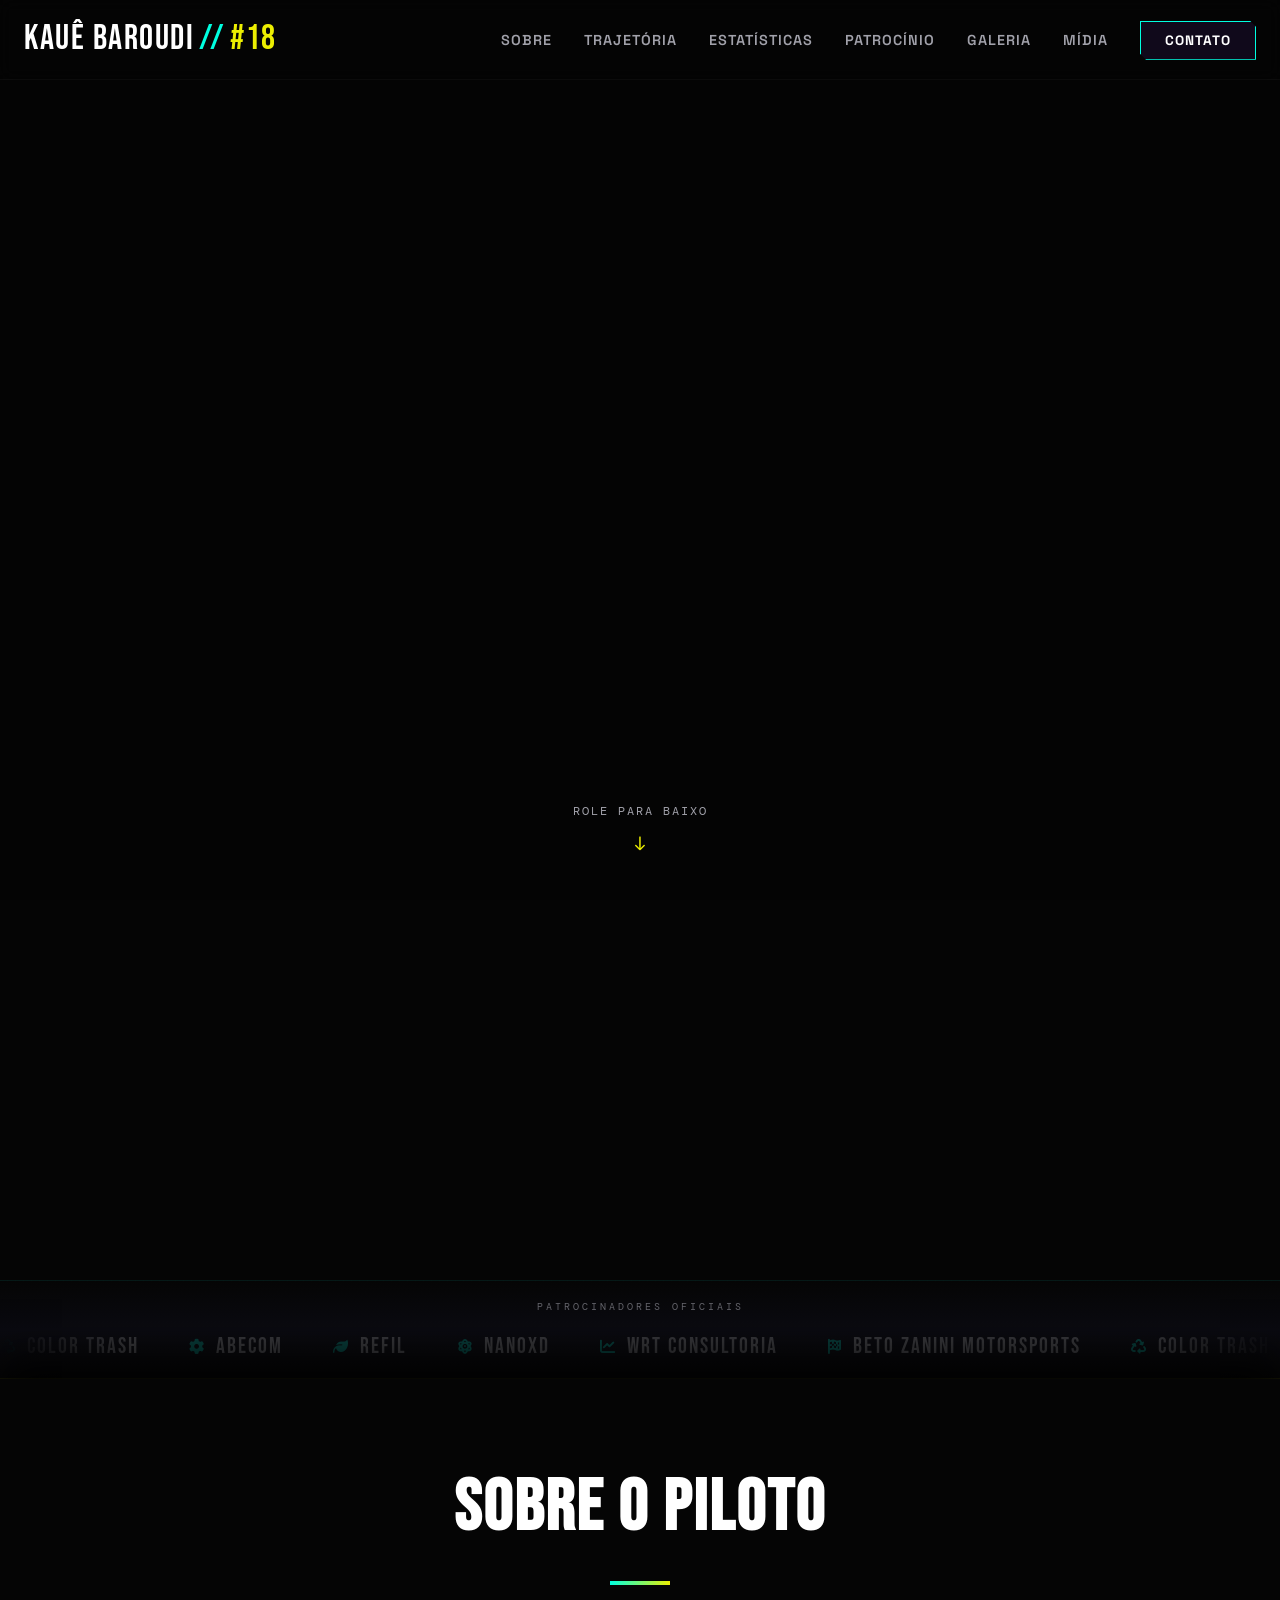
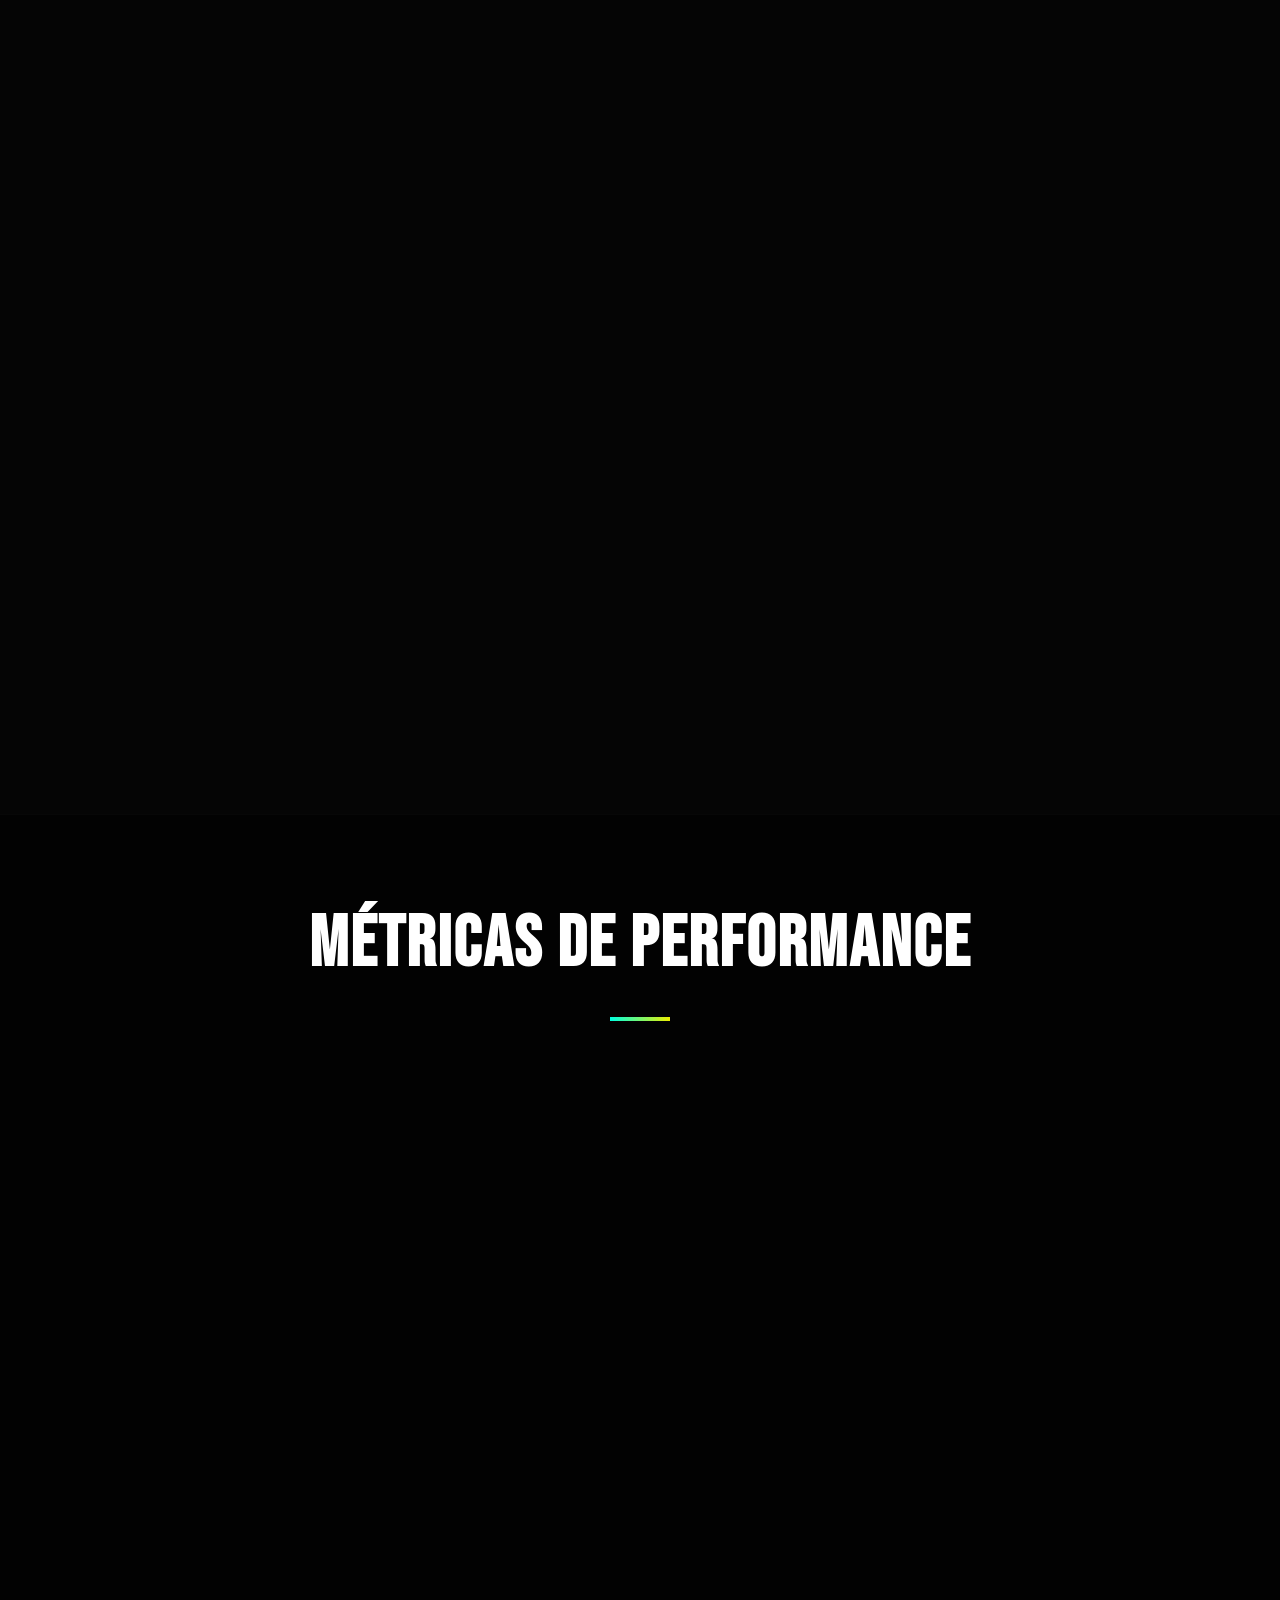
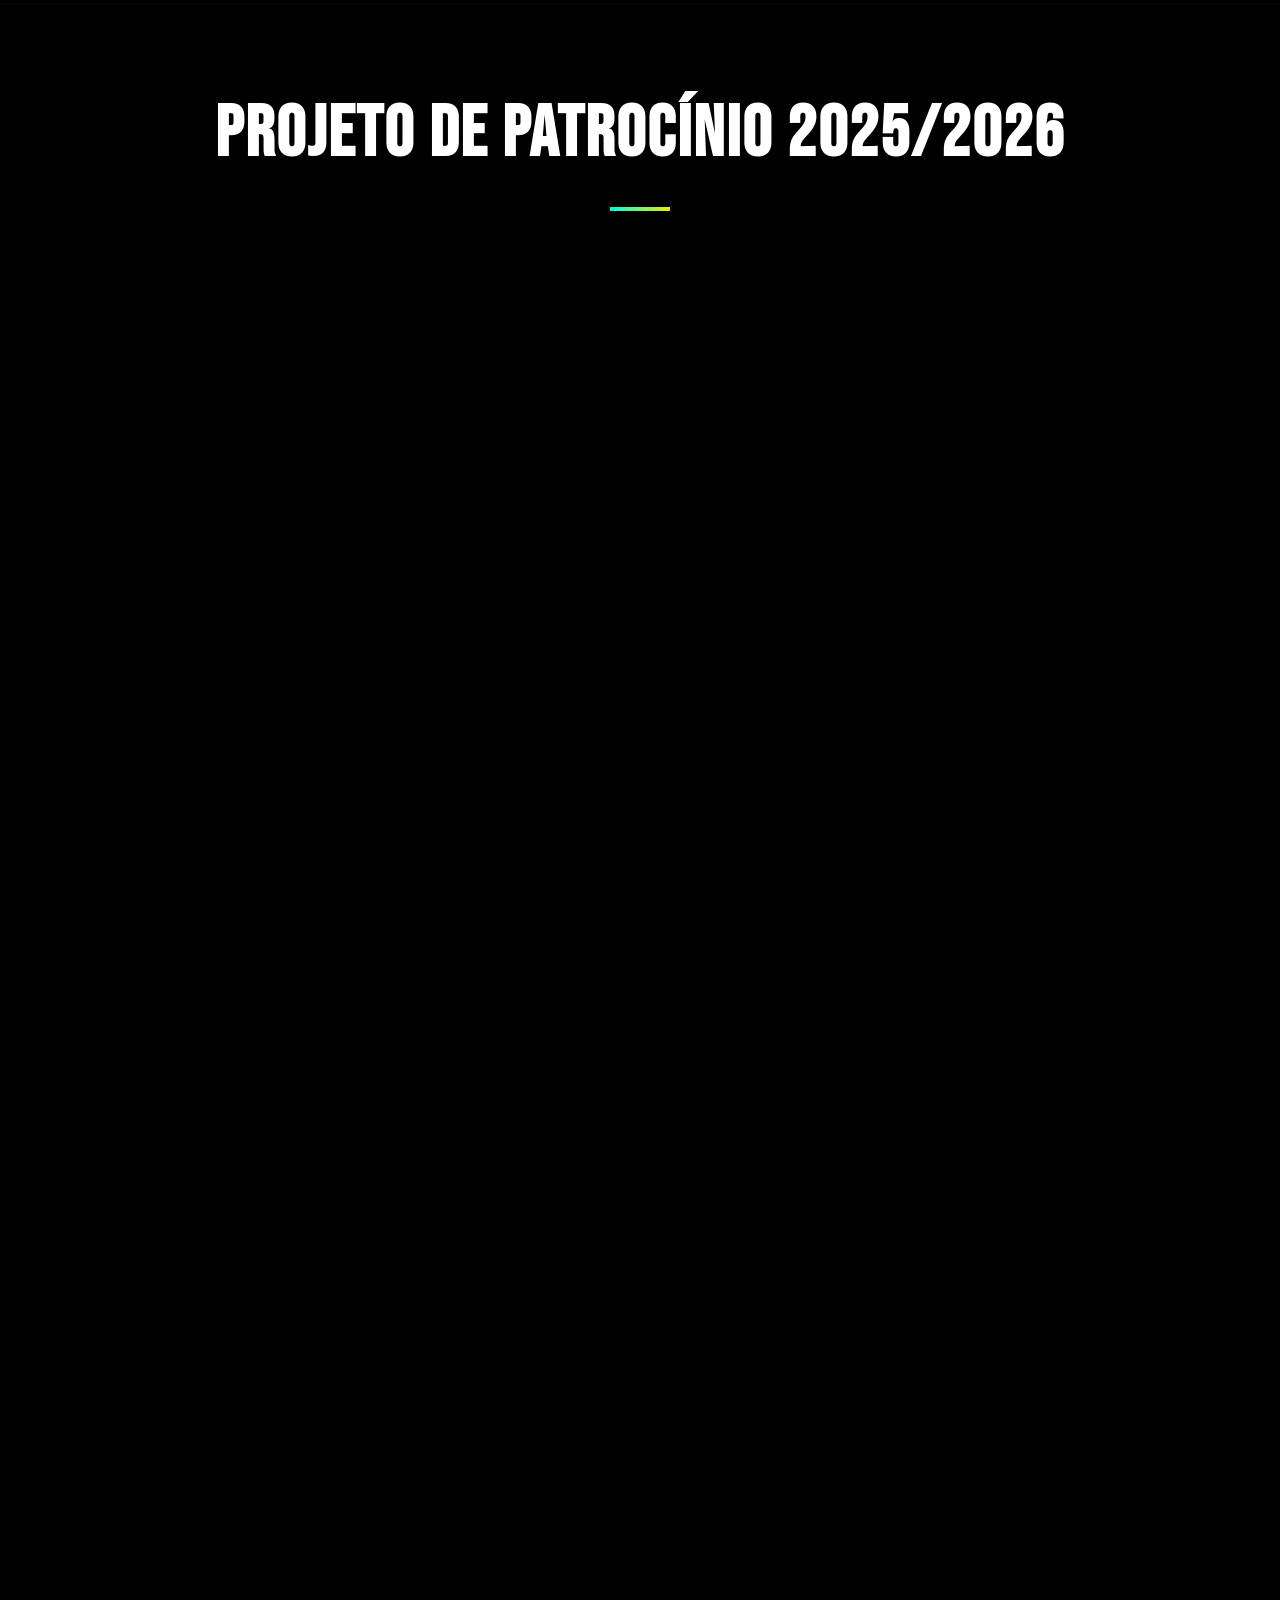
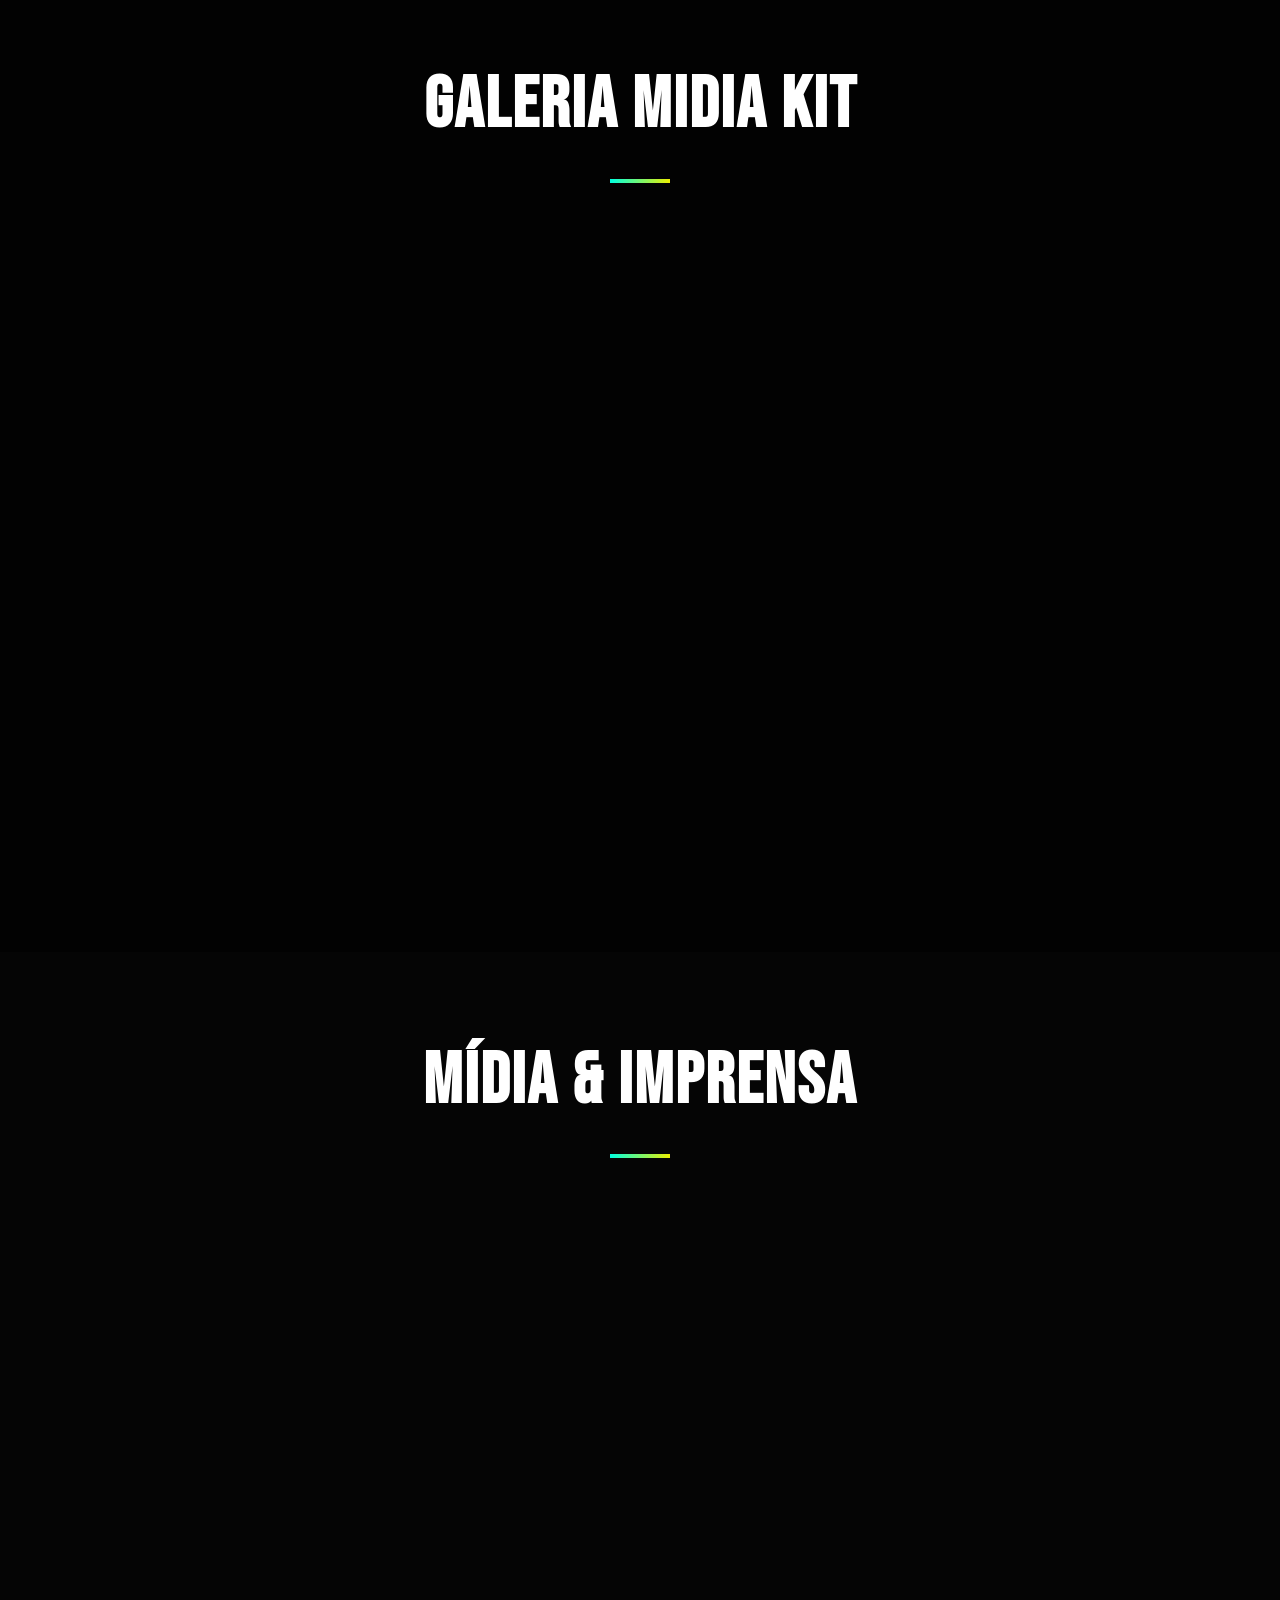
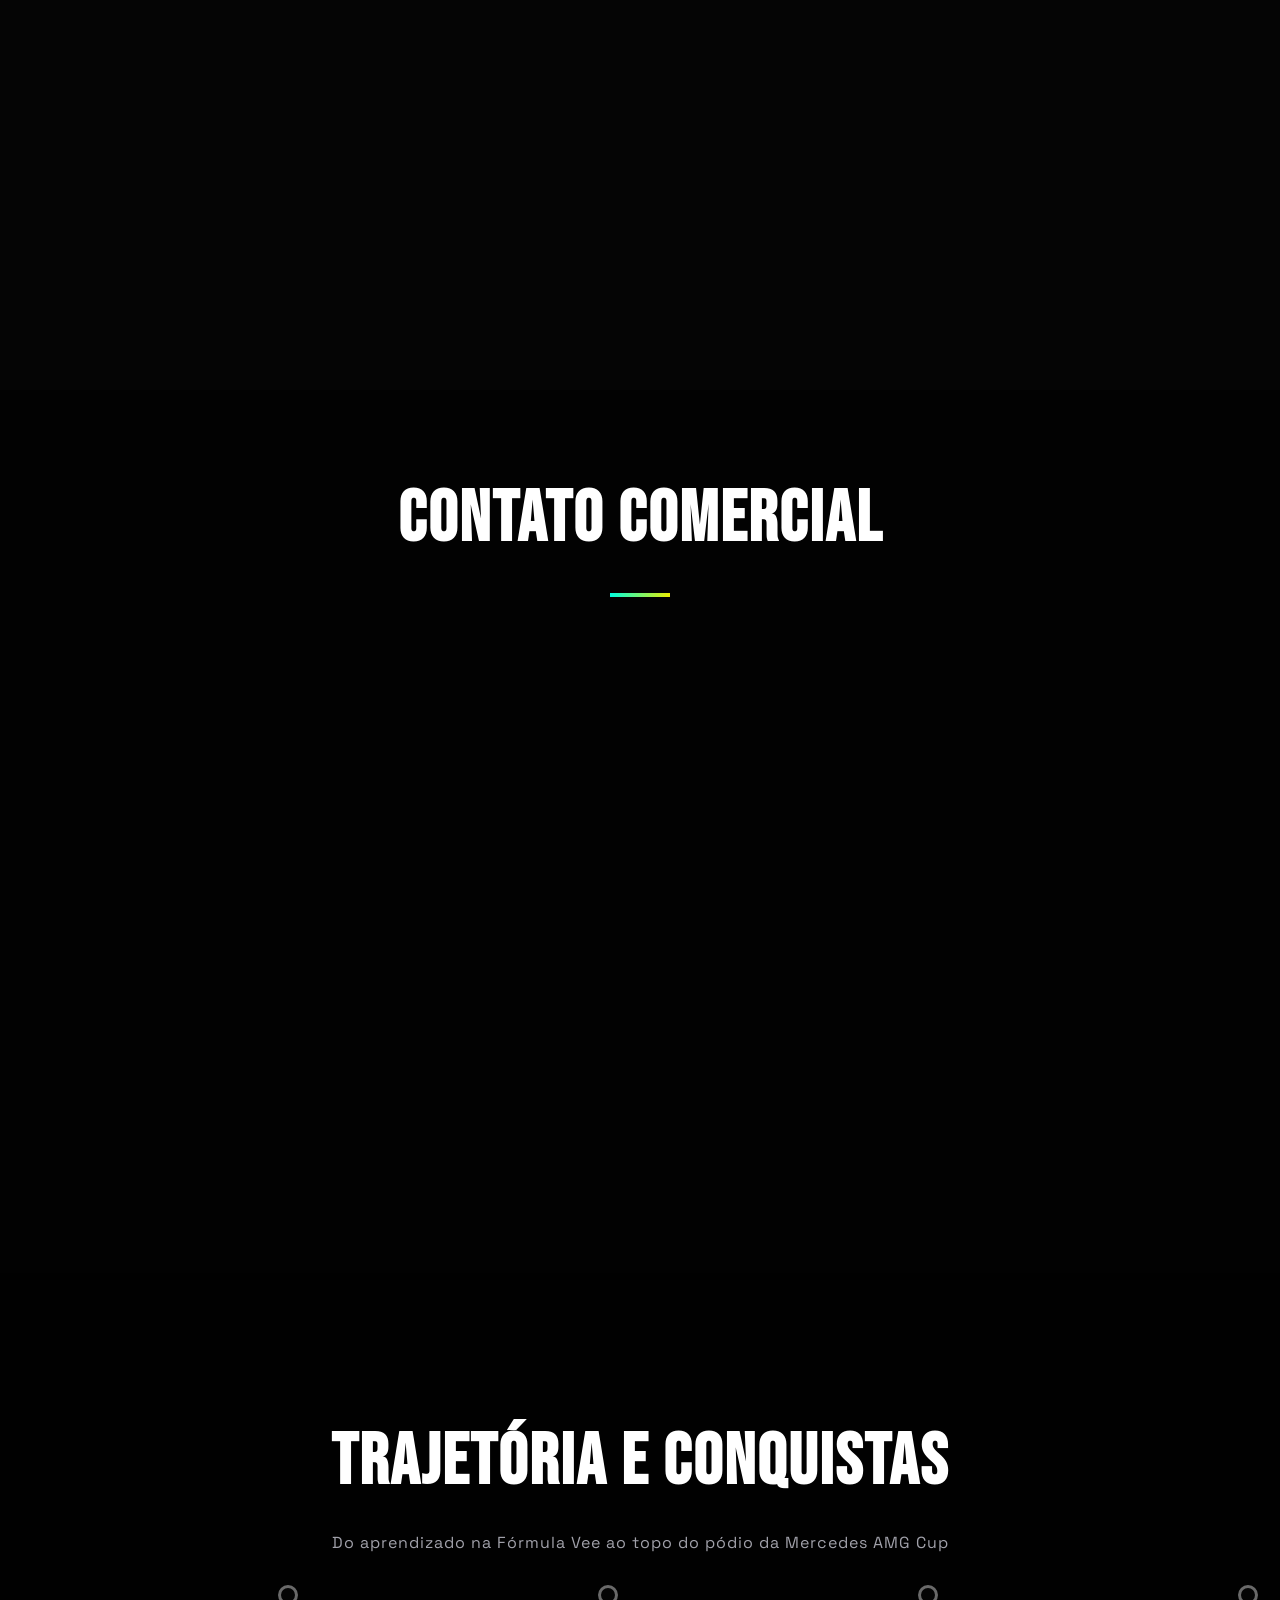
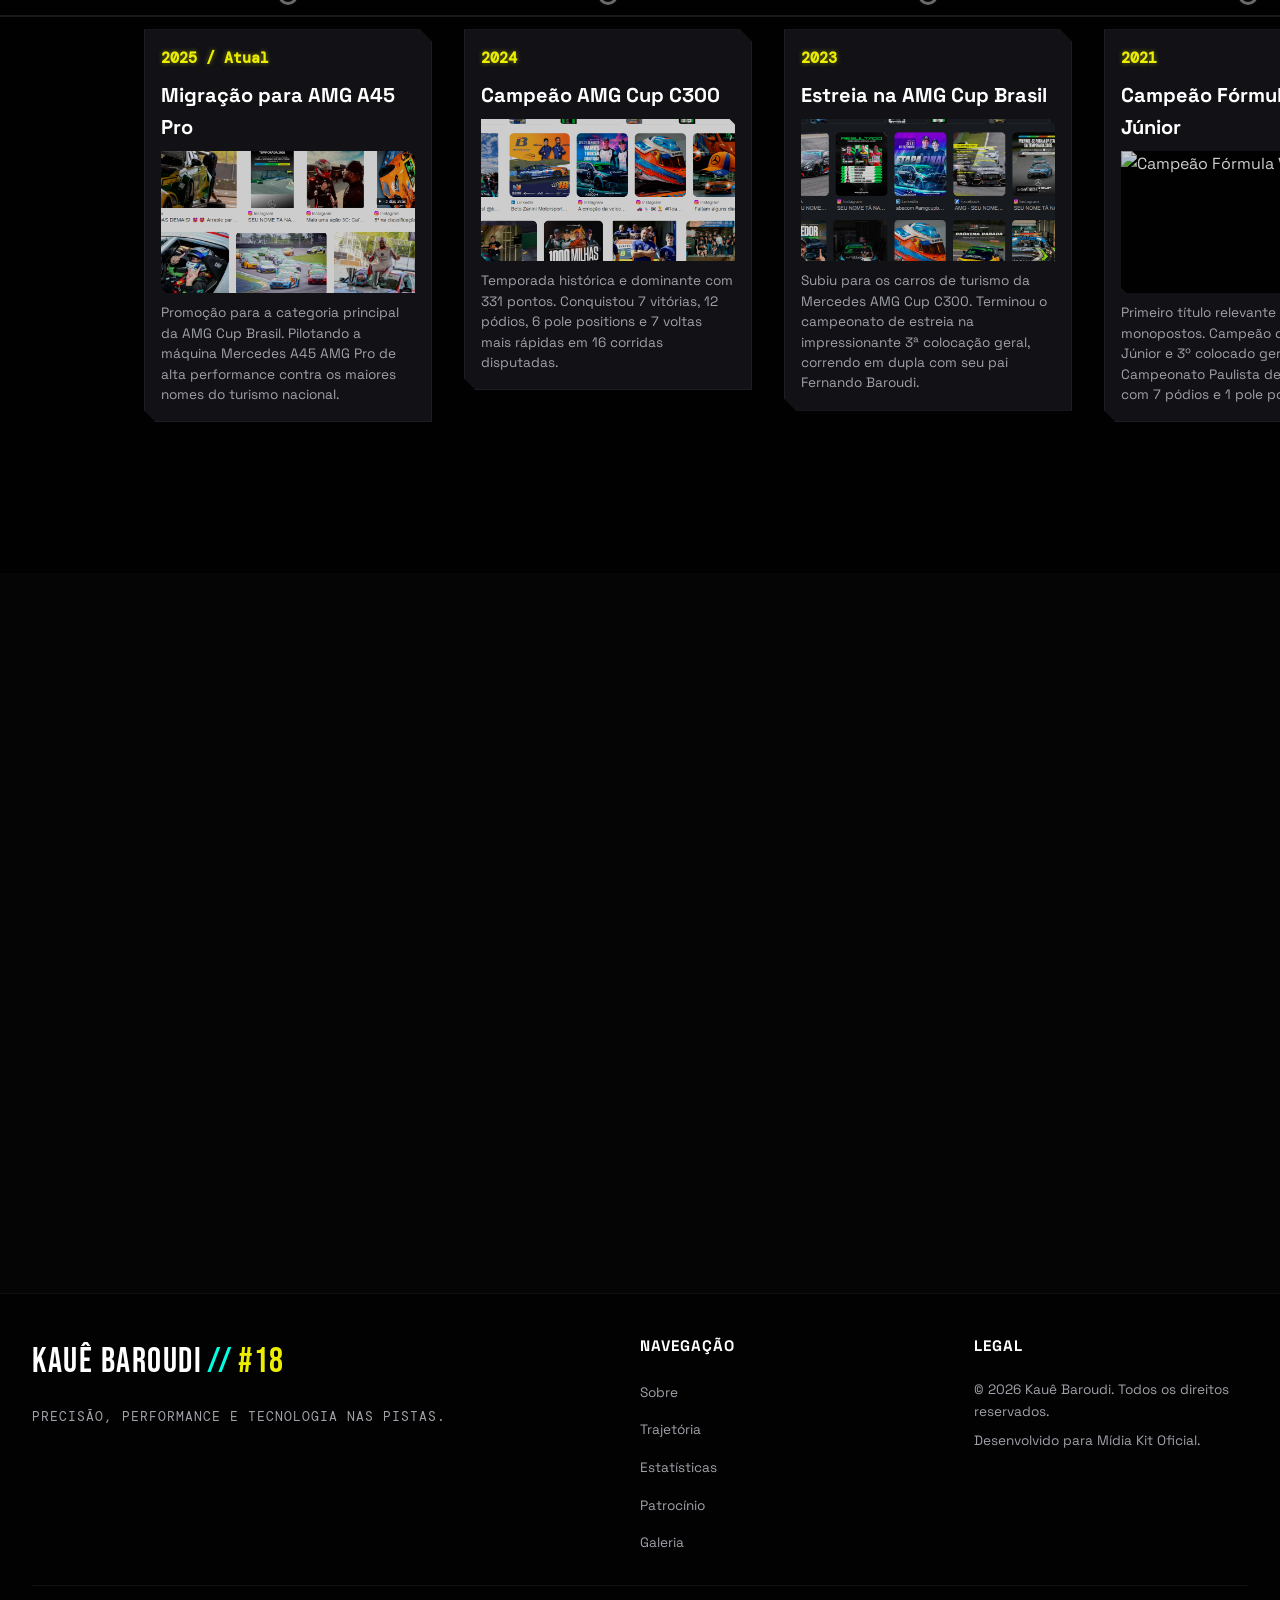
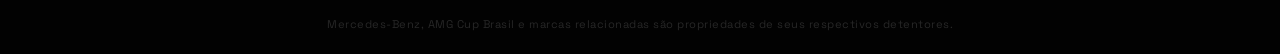
==== commit ae23f8fd: "fix: remove assinatura do about, trajetoria acima do footer, melhoria qualidade midias" ====
--- a/index.html
+++ b/index.html
@@ -132,89 +132,11 @@
                     
                     <p class="about-paragraph">Atualmente, Kauê Baroudi estuda no prestigiado <strong>Instituto Mauá de Tecnologia</strong>, aliando o conhecimento de engenharia com a precisão da telemetria nas pistas. Em 2025, o piloto deu o seu passo mais audacioso, migrando para a categoria <strong>AMG A45 Pro</strong> da AMG Cup Brasil, pilotando carros mais rápidos e competindo com os melhores pilotos do país.</p>
 
-                    <div class="signature-block">
-                        <span class="sig-name">Kauê Baroudi</span>
-                        <span class="sig-title">Piloto AMG Cup Brasil #18</span>
-                    </div>
-                </div>
-            </div>
-        </div>
-    </section>
-
-    <!-- Linha do Tempo de Títulos -->
-    <section id="trajetoria" class="timeline-scroll-container">
-        <div class="trajectory-sticky">
-
-            <div class="hero-dark-overlay" style="opacity: 0.75; z-index: 2;"></div>
-            <div class="timeline-header-container">
-                <h2 class="section-title text-center">TRAJETÓRIA E CONQUISTAS</h2>
-                <p class="section-subtitle">Do aprendizado na Fórmula Vee ao topo do pódio da Mercedes AMG Cup</p>
-            </div>
-            
-            <div class="timeline-container">
-                <!-- Navigation Line -->
-                <div class="timeline-track">
-                    <div class="timeline-track-progress"></div>
-                </div>
-                
-                <div class="timeline-wrapper">
-                    
-                    <!-- 2025 Node -->
-                    <div class="timeline-node" data-index="0">
-                        <div class="timeline-dot"></div>
-                        <div class="timeline-card">
-                            <span class="timeline-year">2025 / Atual</span>
-                            <h3 class="timeline-title">Migração para AMG A45 Pro</h3>
-                            <div class="timeline-image-wrapper">
-                                <img src="assets/galeria_2.png" alt="AMG A45 Pro" class="timeline-image">
-                            </div>
-                            <p class="timeline-desc">Promoção para a categoria principal da AMG Cup Brasil. Pilotando a máquina Mercedes A45 AMG Pro de alta performance contra os maiores nomes do turismo nacional.</p>
-                        </div>
-                    </div>
-                    
-                    <!-- 2024 Node -->
-                    <div class="timeline-node" data-index="1">
-                        <div class="timeline-dot"></div>
-                        <div class="timeline-card">
-                            <span class="timeline-year">2024</span>
-                            <h3 class="timeline-title">Campeão AMG Cup C300</h3>
-                            <div class="timeline-image-wrapper">
-                                <img src="assets/galeria_4.png" alt="Campeão C300" class="timeline-image">
-                            </div>
-                            <p class="timeline-desc">Temporada histórica e dominante com 331 pontos. Conquistou 7 vitórias, 12 pódios, 6 pole positions e 7 voltas mais rápidas em 16 corridas disputadas.</p>
-                        </div>
-                    </div>
-                    
-                    <!-- 2023 Node -->
-                    <div class="timeline-node" data-index="2">
-                        <div class="timeline-dot"></div>
-                        <div class="timeline-card">
-                            <span class="timeline-year">2023</span>
-                            <h3 class="timeline-title">Estreia na AMG Cup Brasil</h3>
-                            <div class="timeline-image-wrapper">
-                                <img src="assets/galeria_6.png" alt="Estreia AMG Cup" class="timeline-image">
-                            </div>
-                            <p class="timeline-desc">Subiu para os carros de turismo da Mercedes AMG Cup C300. Terminou o campeonato de estreia na impressionante 3ª colocação geral, correndo em dupla com seu pai Fernando Baroudi.</p>
-                        </div>
-                    </div>
-                    
-                    <!-- 2021 Node -->
-                    <div class="timeline-node" data-index="3">
-                        <div class="timeline-dot"></div>
-                        <div class="timeline-card">
-                            <span class="timeline-year">2021</span>
-                            <h3 class="timeline-title">Campeão Fórmula Vee Júnior</h3>
-                            <div class="timeline-image-wrapper">
-                                <img src="assets/kaue_portrait.png" alt="Campeão Fórmula Vee Júnior" class="timeline-image">
-                            </div>
-                            <p class="timeline-desc">Primeiro título relevante em monopostos. Campeão da Fórmula Vee Júnior e 3º colocado geral no Campeonato Paulista de Fórmula Vee, com 7 pódios e 1 pole position.</p>
-                        </div>
-                    </div>
-                    
-                </div>
-            </div>
-        </div>
-    </section>
+                </div>
+            </div>
+        </div>
+    </section>
+
 
     <!-- Estatísticas / Live Data -->
     <section id="estatisticas" class="section-padding stat-section">
@@ -641,6 +563,81 @@
         </div>
     </section>
 
+    <!-- Linha do Tempo de Títulos -->
+    <section id="trajetoria" class="timeline-scroll-container">
+        <div class="trajectory-sticky">
+
+            <div class="hero-dark-overlay" style="opacity: 0.75; z-index: 2;"></div>
+            <div class="timeline-header-container">
+                <h2 class="section-title text-center">TRAJETÓRIA E CONQUISTAS</h2>
+                <p class="section-subtitle">Do aprendizado na Fórmula Vee ao topo do pódio da Mercedes AMG Cup</p>
+            </div>
+            
+            <div class="timeline-container">
+                <!-- Navigation Line -->
+                <div class="timeline-track">
+                    <div class="timeline-track-progress"></div>
+                </div>
+                
+                <div class="timeline-wrapper">
+                    
+                    <!-- 2025 Node -->
+                    <div class="timeline-node" data-index="0">
+                        <div class="timeline-dot"></div>
+                        <div class="timeline-card">
+                            <span class="timeline-year">2025 / Atual</span>
+                            <h3 class="timeline-title">Migração para AMG A45 Pro</h3>
+                            <div class="timeline-image-wrapper">
+                                <img src="assets/galeria_2.png" alt="AMG A45 Pro" class="timeline-image">
+                            </div>
+                            <p class="timeline-desc">Promoção para a categoria principal da AMG Cup Brasil. Pilotando a máquina Mercedes A45 AMG Pro de alta performance contra os maiores nomes do turismo nacional.</p>
+                        </div>
+                    </div>
+                    
+                    <!-- 2024 Node -->
+                    <div class="timeline-node" data-index="1">
+                        <div class="timeline-dot"></div>
+                        <div class="timeline-card">
+                            <span class="timeline-year">2024</span>
+                            <h3 class="timeline-title">Campeão AMG Cup C300</h3>
+                            <div class="timeline-image-wrapper">
+                                <img src="assets/galeria_4.png" alt="Campeão C300" class="timeline-image">
+                            </div>
+                            <p class="timeline-desc">Temporada histórica e dominante com 331 pontos. Conquistou 7 vitórias, 12 pódios, 6 pole positions e 7 voltas mais rápidas em 16 corridas disputadas.</p>
+                        </div>
+                    </div>
+                    
+                    <!-- 2023 Node -->
+                    <div class="timeline-node" data-index="2">
+                        <div class="timeline-dot"></div>
+                        <div class="timeline-card">
+                            <span class="timeline-year">2023</span>
+                            <h3 class="timeline-title">Estreia na AMG Cup Brasil</h3>
+                            <div class="timeline-image-wrapper">
+                                <img src="assets/galeria_6.png" alt="Estreia AMG Cup" class="timeline-image">
+                            </div>
+                            <p class="timeline-desc">Subiu para os carros de turismo da Mercedes AMG Cup C300. Terminou o campeonato de estreia na impressionante 3ª colocação geral, correndo em dupla com seu pai Fernando Baroudi.</p>
+                        </div>
+                    </div>
+                    
+                    <!-- 2021 Node -->
+                    <div class="timeline-node" data-index="3">
+                        <div class="timeline-dot"></div>
+                        <div class="timeline-card">
+                            <span class="timeline-year">2021</span>
+                            <h3 class="timeline-title">Campeão Fórmula Vee Júnior</h3>
+                            <div class="timeline-image-wrapper">
+                                <img src="assets/kaue_portrait.png" alt="Campeão Fórmula Vee Júnior" class="timeline-image">
+                            </div>
+                            <p class="timeline-desc">Primeiro título relevante em monopostos. Campeão da Fórmula Vee Júnior e 3º colocado geral no Campeonato Paulista de Fórmula Vee, com 7 pódios e 1 pole position.</p>
+                        </div>
+                    </div>
+                    
+                </div>
+            </div>
+        </div>
+    </section>
+
     <!-- Footer -->
     <footer>
         <div class="container">
--- a/index.css
+++ b/index.css
@@ -72,6 +72,8 @@
     display: block;
     max-width: 100%;
     height: auto;
+    image-rendering: -webkit-optimize-contrast;
+    image-rendering: crisp-edges;
 }
 
 /* Scrollbar styling */
@@ -917,7 +919,7 @@
     width: 100%;
     height: 100%;
     object-fit: cover;
-    filter: brightness(1.02) contrast(1.05) saturate(1.1);
+    filter: brightness(1.05) contrast(1.02);
     transition: var(--transition-smooth);
 }
 
@@ -1390,7 +1392,7 @@
     width: 100%;
     height: 100%;
     object-fit: cover;
-    filter: brightness(1.02) contrast(1.05) saturate(1.1);
+    filter: brightness(1.03) contrast(1.02);
     transition: var(--transition-smooth);
 }
 
@@ -1572,7 +1574,7 @@
     width: 100%;
     height: 100%;
     object-fit: cover;
-    filter: brightness(1.02) contrast(1.05) saturate(1.1);
+    filter: brightness(1.03) contrast(1.02);
     transition: var(--transition-smooth);
 }
 
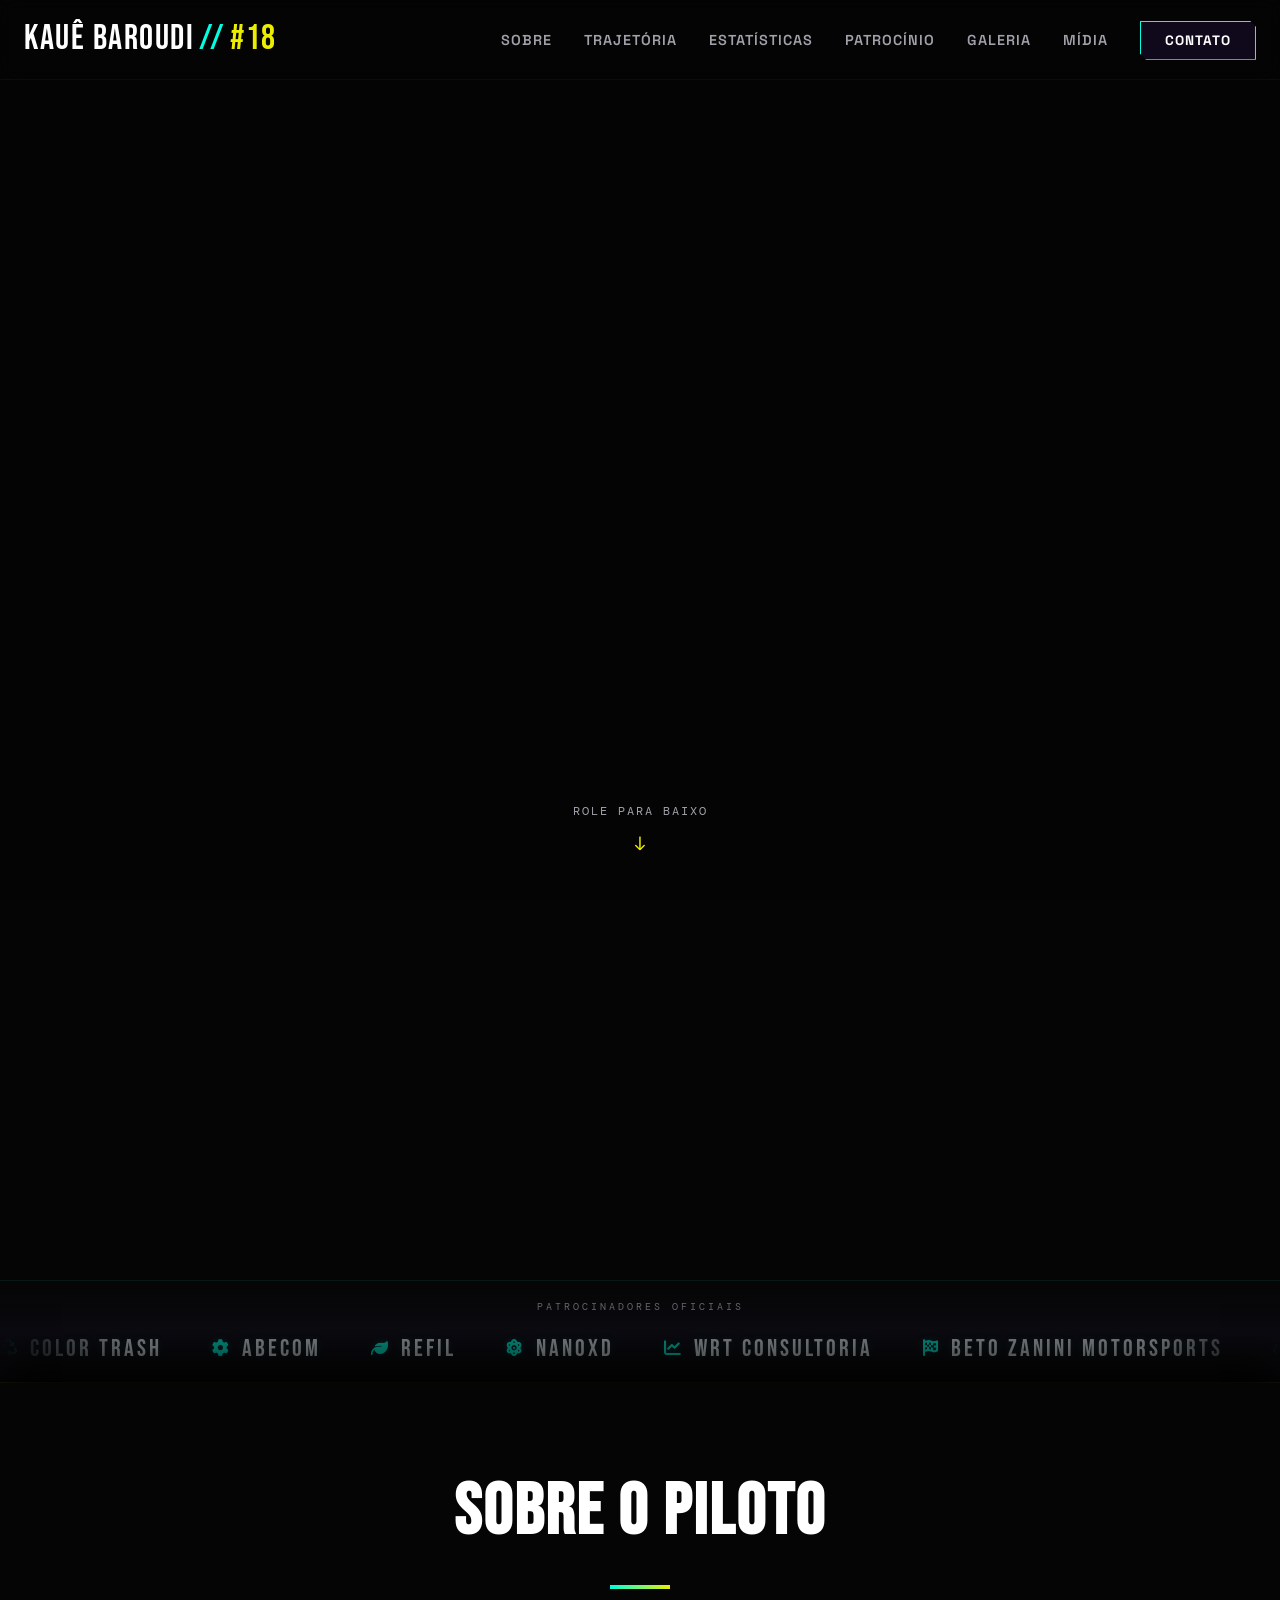
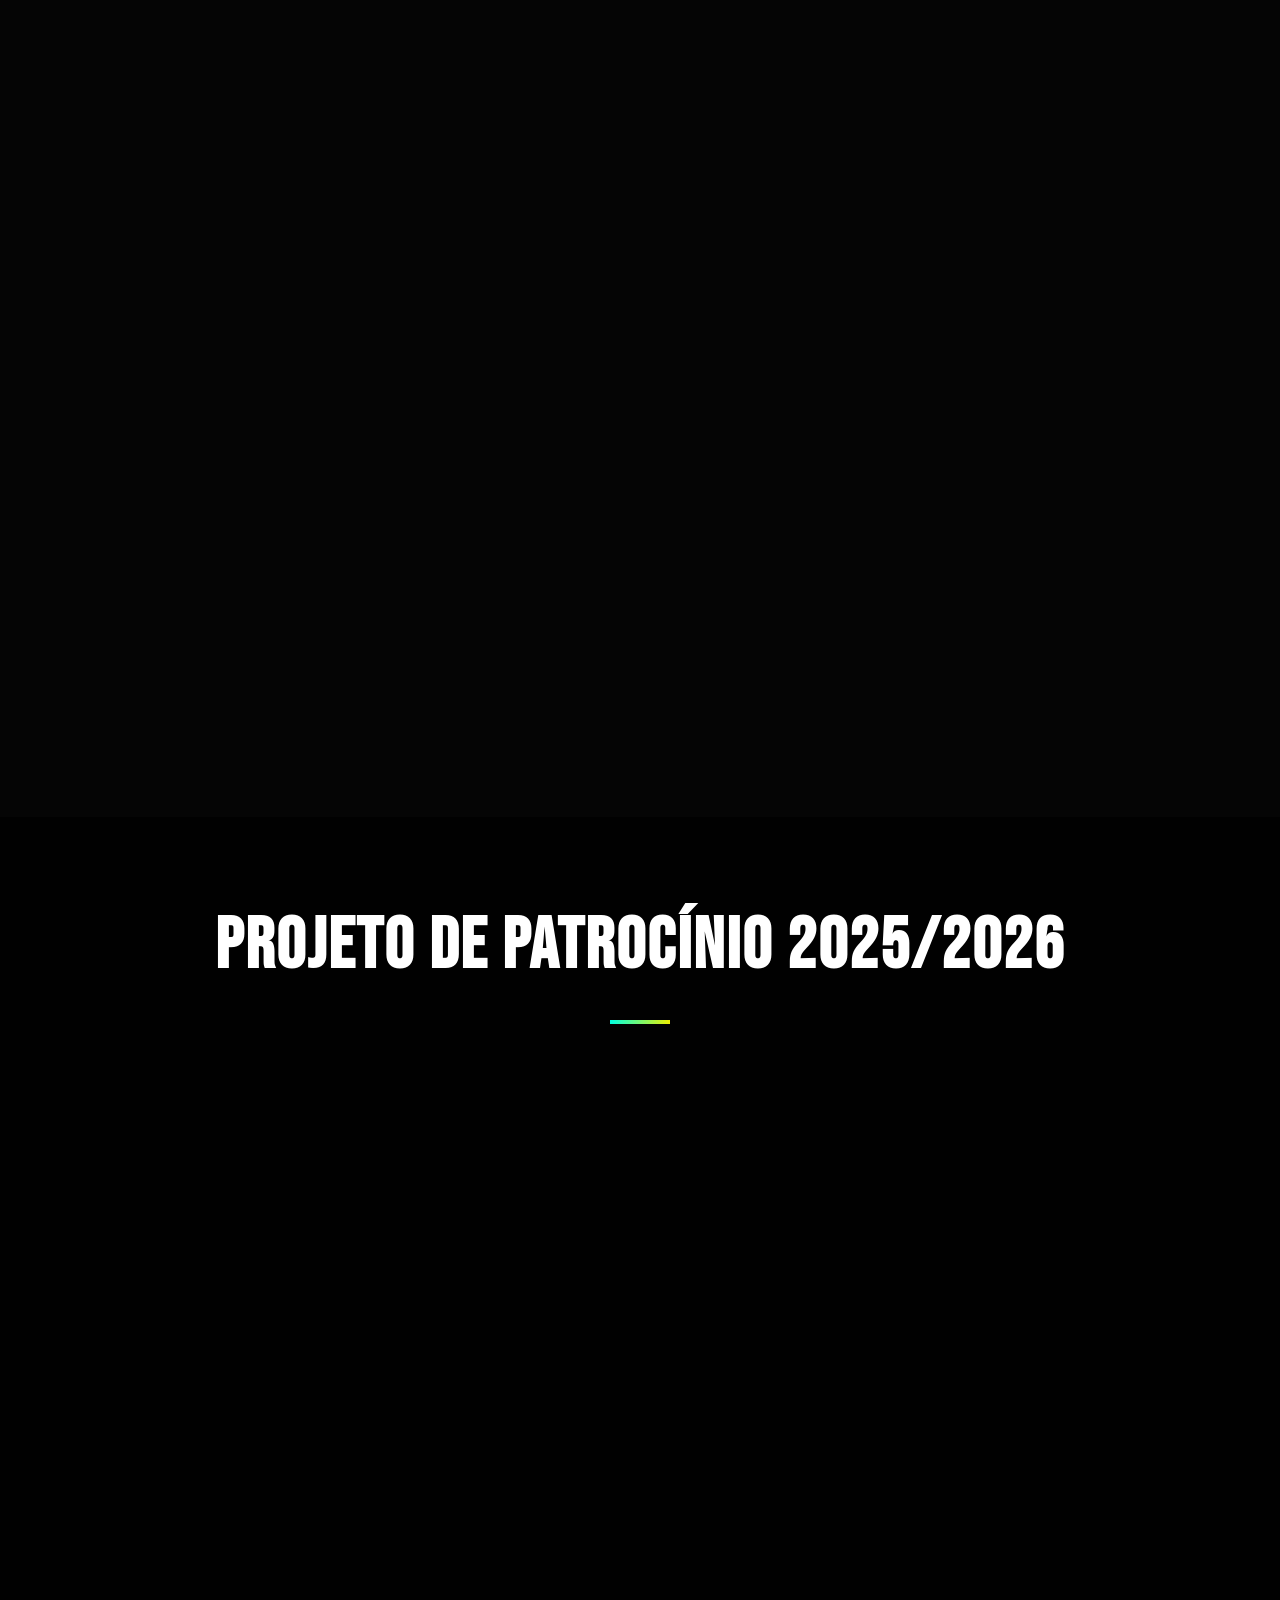
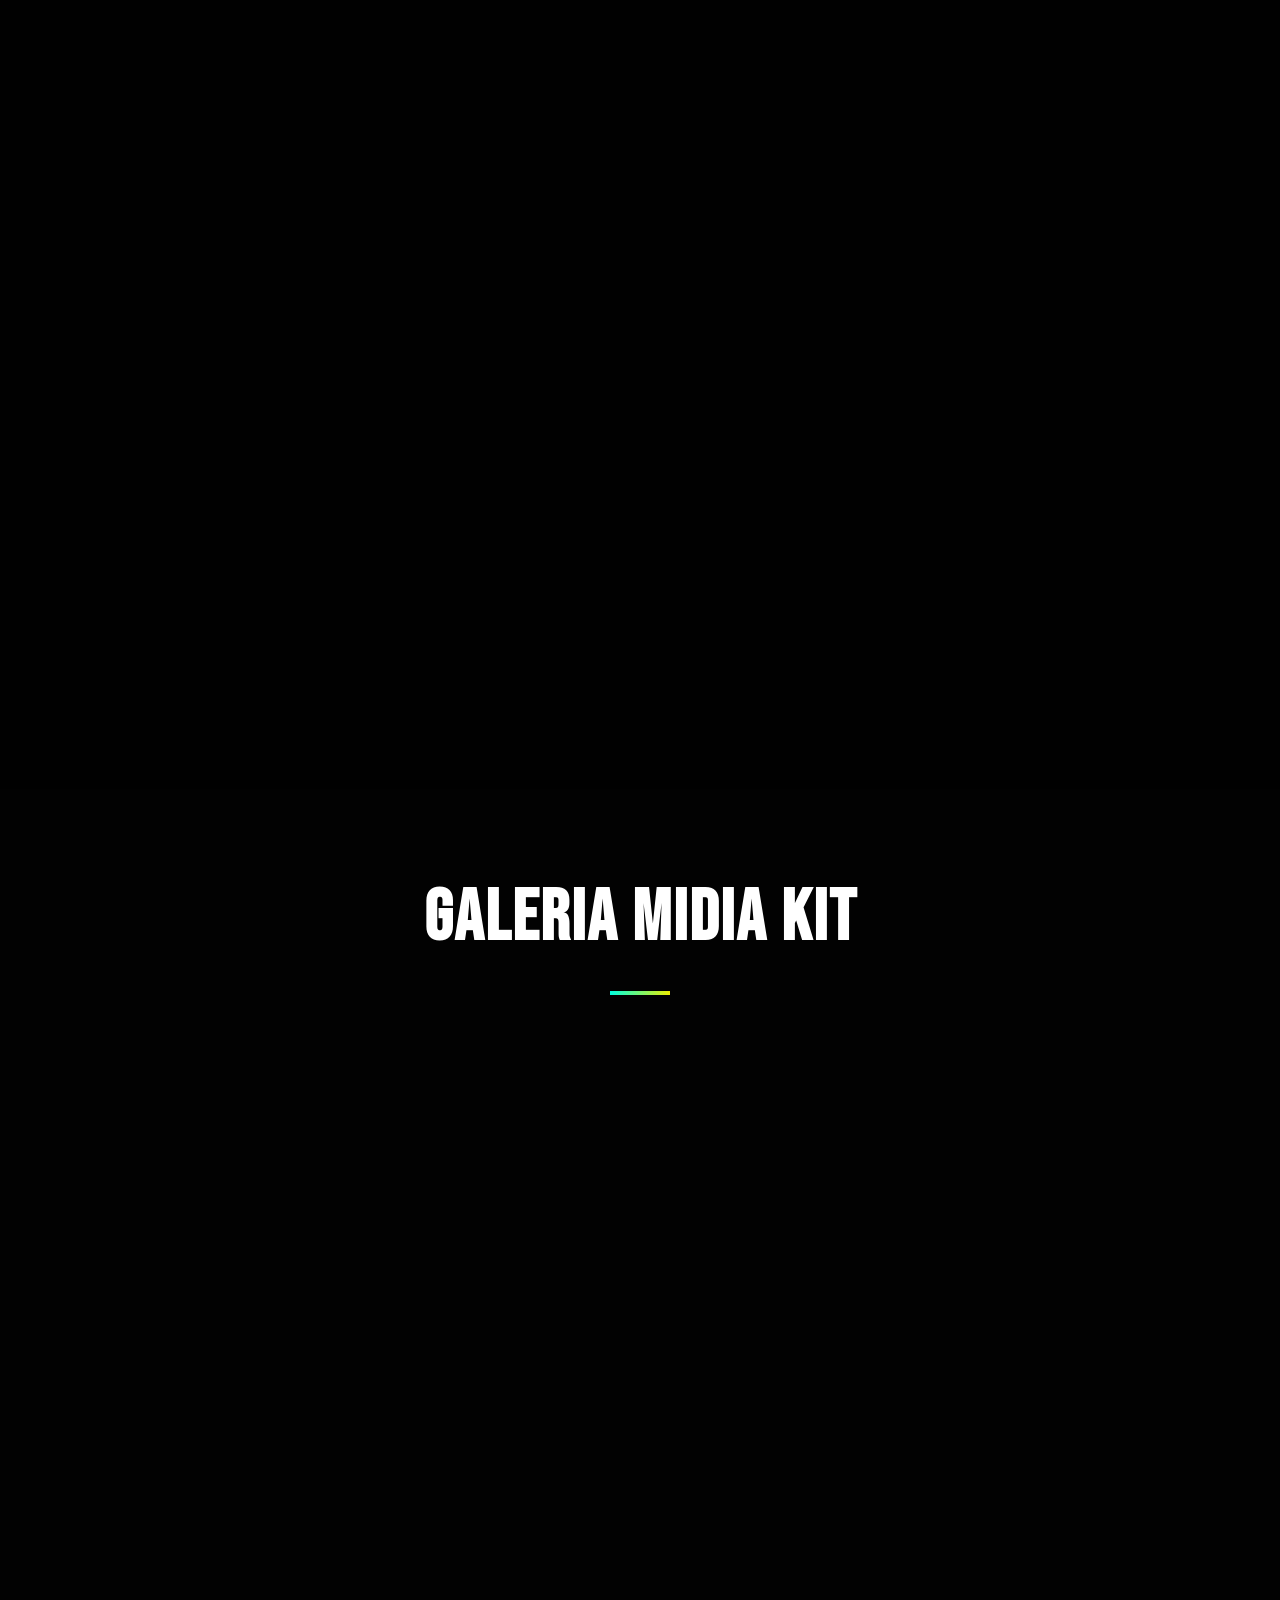
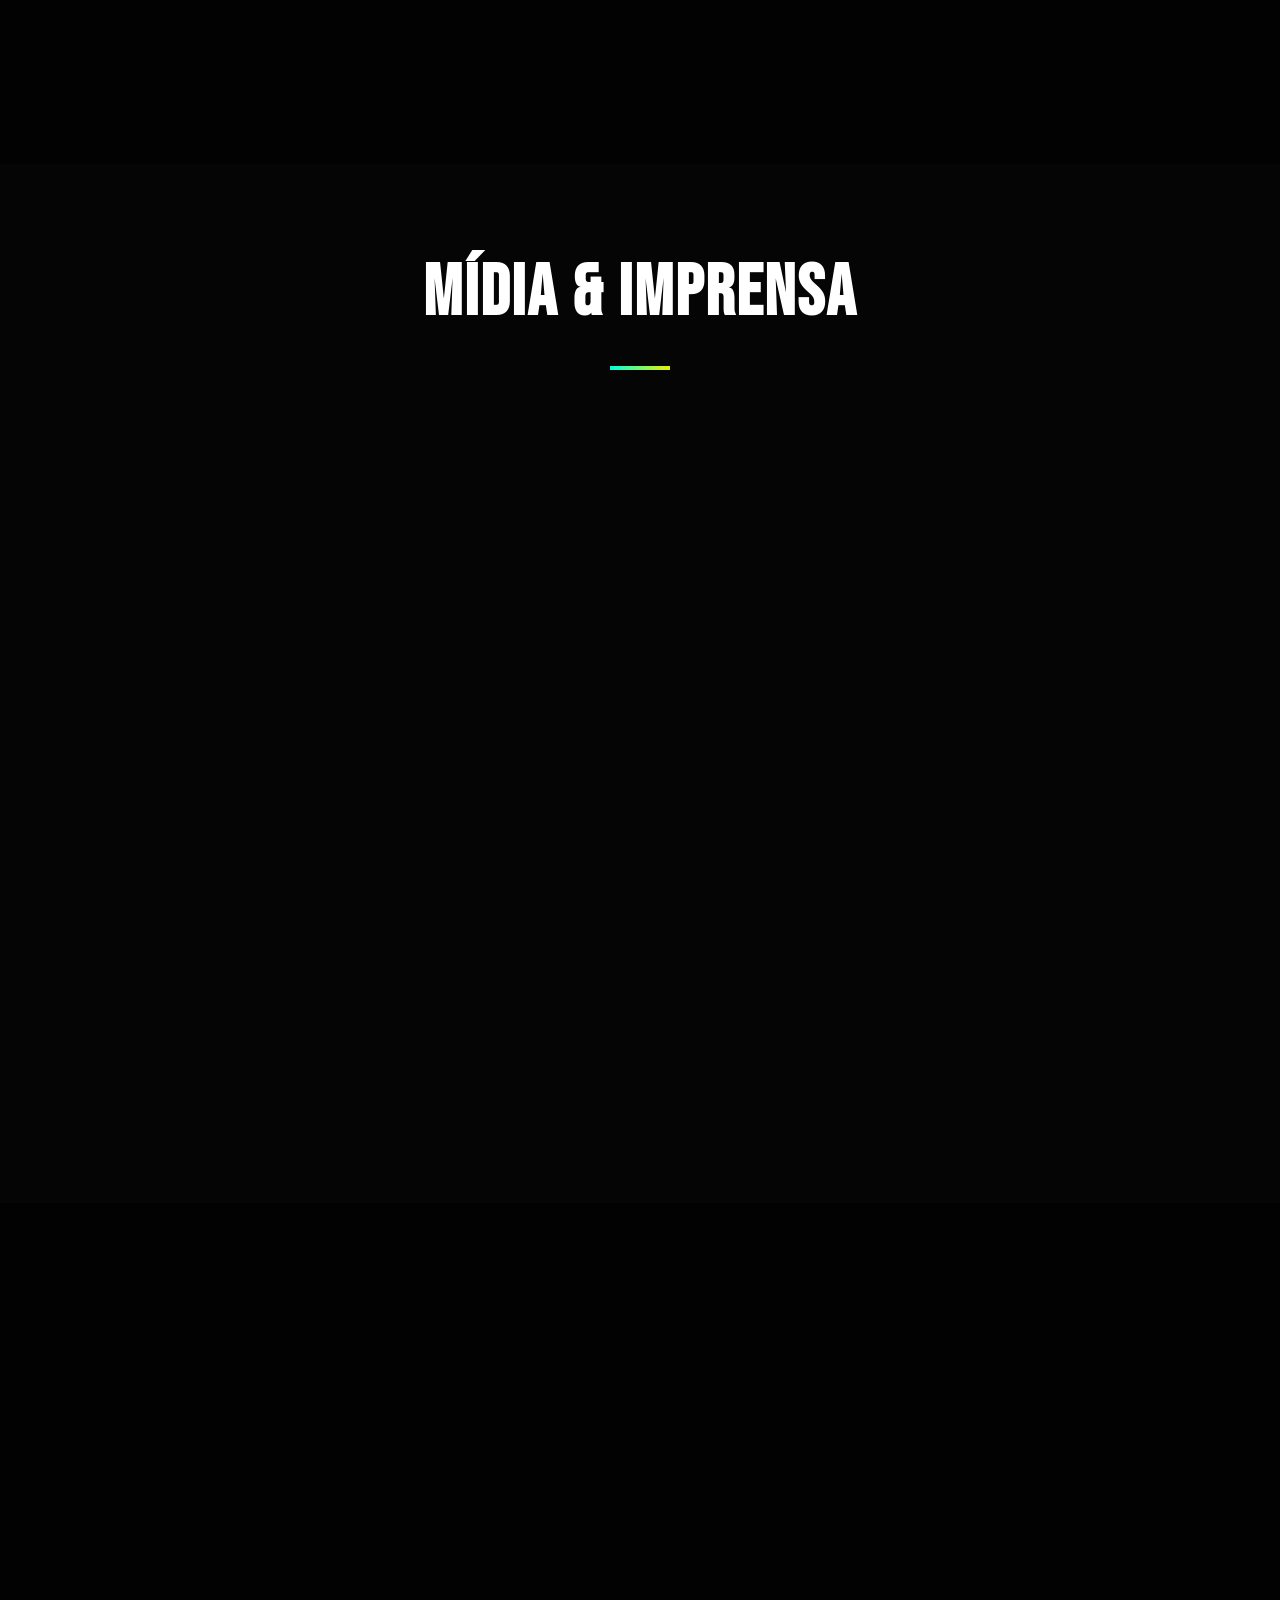
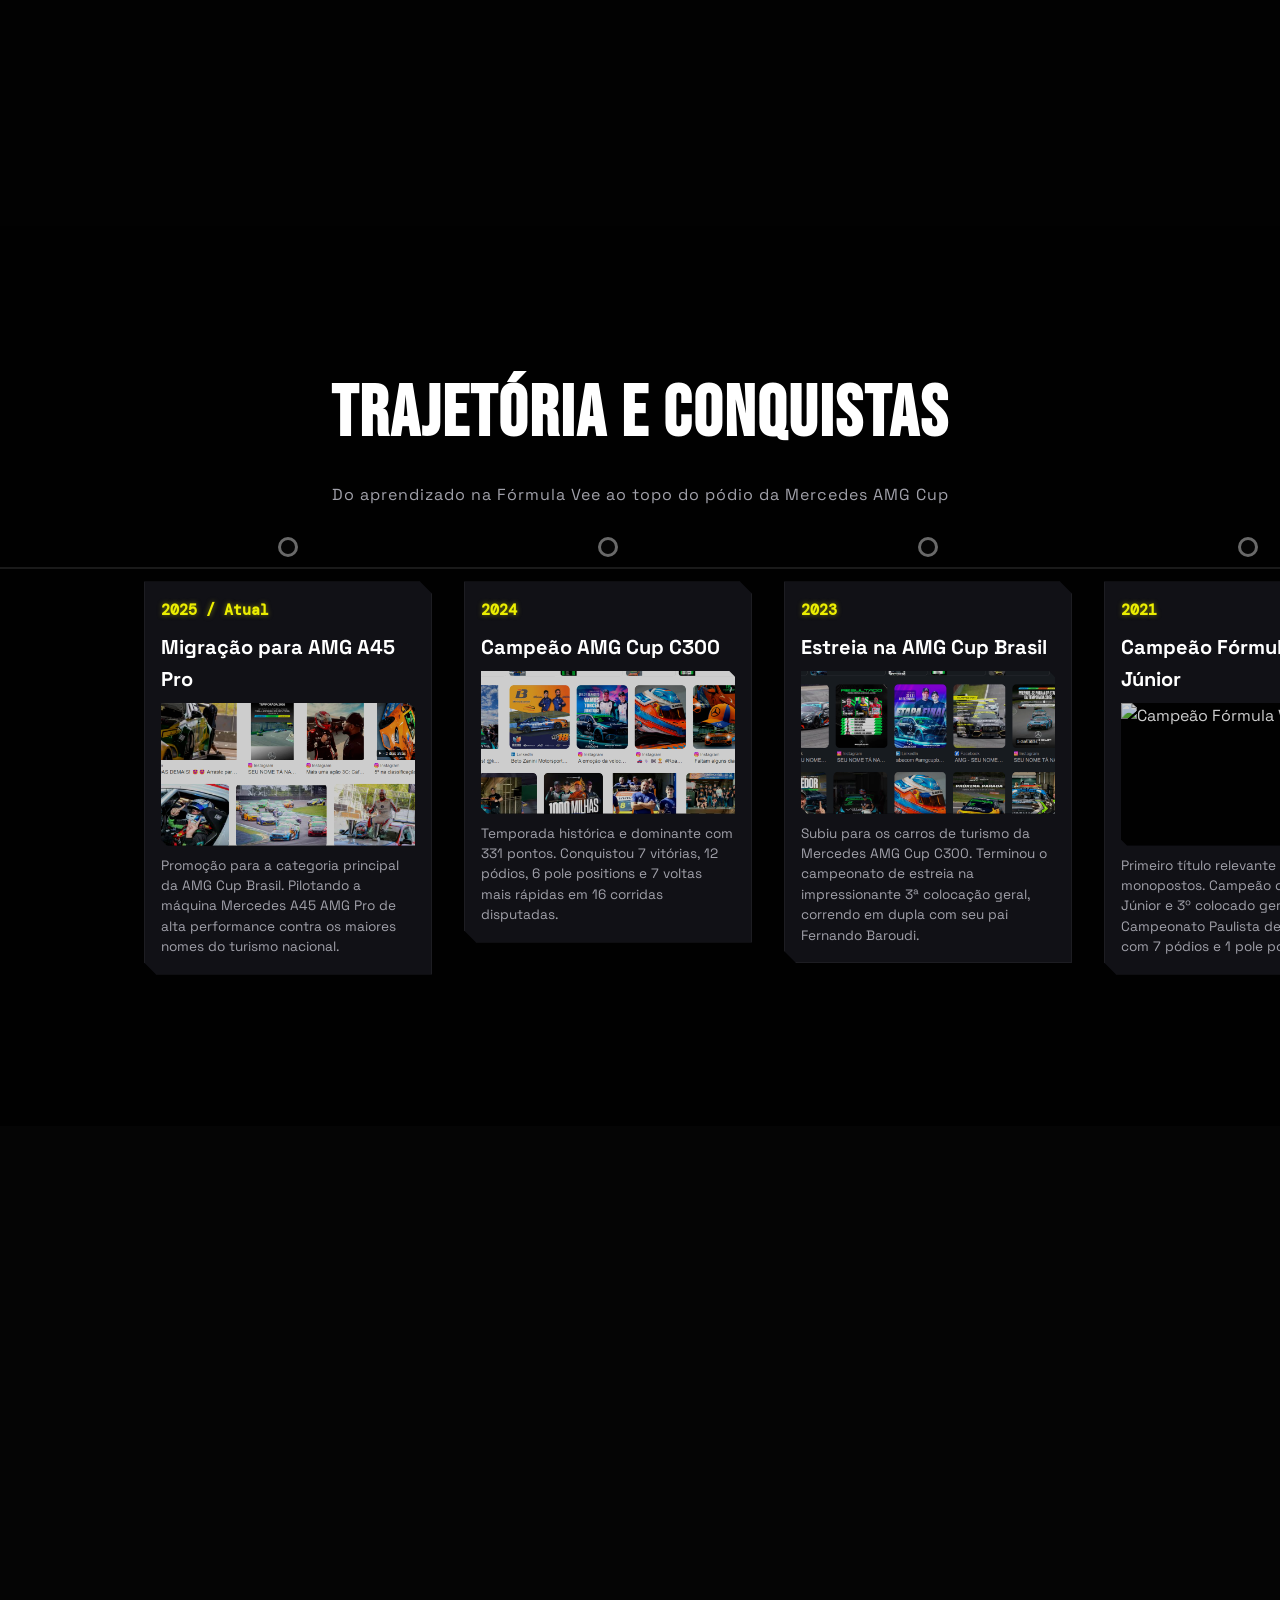
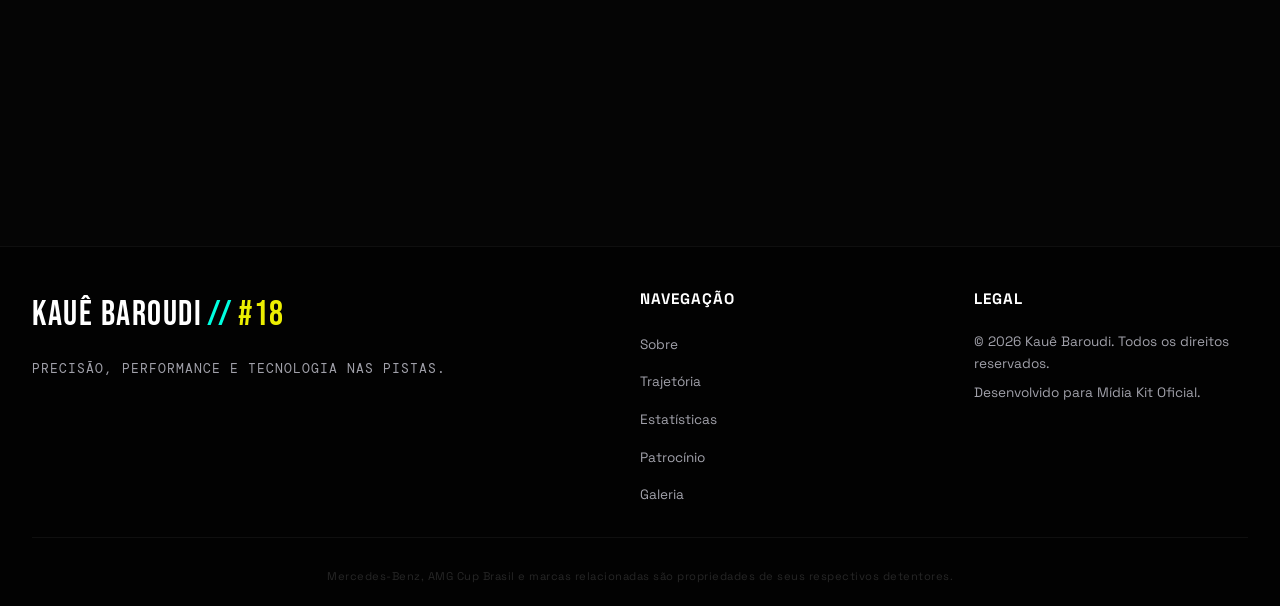
==== commit 02b71c86: "feat: realce logos patrocinadores, remove metricas, simplifica contato para card CTA" ====
--- a/index.html
+++ b/index.html
@@ -138,91 +138,6 @@
     </section>
 
 
-    <!-- Estatísticas / Live Data -->
-    <section id="estatisticas" class="section-padding stat-section">
-        <div class="container">
-            <div class="section-header">
-                <h2 class="section-title">MÉTRICAS DE PERFORMANCE</h2>
-                <div class="section-divider"></div>
-            </div>
-            
-            <div class="stats-grid">
-                <div class="stat-card scroll-reveal">
-                    <div class="stat-icon"><i class="fa-solid fa-flag-checkered"></i></div>
-                    <div class="stat-number-wrapper">
-                        <span class="stat-number" data-target="30">0</span>
-                    </div>
-                    <h4 class="stat-title">Corridas</h4>
-                    <p class="stat-desc">Participações em categorias nacionais</p>
-                </div>
-                
-                <div class="stat-card scroll-reveal">
-                    <div class="stat-icon"><i class="fa-solid fa-trophy text-accent-green"></i></div>
-                    <div class="stat-number-wrapper">
-                        <span class="stat-number" data-target="8">0</span>
-                    </div>
-                    <h4 class="stat-title">Vitórias</h4>
-                    <p class="stat-desc">Fórmula Vee e AMG Cup C300</p>
-                </div>
-                
-                <div class="stat-card scroll-reveal">
-                    <div class="stat-icon"><i class="fa-solid fa-award"></i></div>
-                    <div class="stat-number-wrapper">
-                        <span class="stat-number" data-target="19">0</span>
-                    </div>
-                    <h4 class="stat-title">Pódios</h4>
-                    <p class="stat-desc">Presenças consistentes no top 3</p>
-                </div>
-                
-                <div class="stat-card scroll-reveal">
-                    <div class="stat-icon"><i class="fa-solid fa-bolt"></i></div>
-                    <div class="stat-number-wrapper">
-                        <span class="stat-number" data-target="7">0</span>
-                    </div>
-                    <h4 class="stat-title">Pole Positions</h4>
-                    <p class="stat-desc">Voltas mais rápidas nas classificações</p>
-                </div>
-                
-                <div class="stat-card scroll-reveal">
-                    <div class="stat-icon"><i class="fa-solid fa-gauge"></i></div>
-                    <div class="stat-number-wrapper">
-                        <span class="stat-number" data-target="8">0</span>
-                    </div>
-                    <h4 class="stat-title">Voltas Mais Rápidas</h4>
-                    <p class="stat-desc">Marcadas durante as corridas</p>
-                </div>
-
-                <div class="stat-card scroll-reveal car-card">
-                    <div class="stat-icon"><i class="fa-solid fa-car-side"></i></div>
-                    <div class="stat-number-wrapper">
-                        <span class="stat-number-prefix">#</span><span class="stat-number" data-target="18">0</span>
-                    </div>
-                    <h4 class="stat-title">Número do Carro</h4>
-                    <p class="stat-desc">Identidade nas pistas nacionais</p>
-                </div>
-            </div>
-            
-            <div class="telemetry-box scroll-reveal">
-                <div class="telemetry-header">
-                    <div class="dot-green"></div>
-                    <span>TELEMETRIA LIVE DATA // ESTUDANTE MAUÁ DE TECNOLOGIA</span>
-                </div>
-                <div class="telemetry-body">
-                    <div class="telemetry-col">
-                        <p>STATUS: <span class="text-green">ONLINE</span></p>
-                        <p>CATEGORIA: <span class="text-cyan">AMG A45 PRO (2025)</span></p>
-                        <p>PARCEIRO: <span class="text-white">FERNANDO BAROUDI</span></p>
-                    </div>
-                    <div class="telemetry-col">
-                        <p>PESO DO CARRO: <span class="text-white">1420 KG</span></p>
-                        <p>POTÊNCIA A45: <span class="text-white">380 HP</span></p>
-                        <p>VELOCIDADE MÁX: <span class="text-accent-green">245 KM/H</span></p>
-                    </div>
-                </div>
-            </div>
-        </div>
-    </section>
-
     <!-- Por que Patrocinar -->
     <section id="patrocinio" class="section-padding">
 
@@ -462,43 +377,17 @@
         </div>
     </section>
 
-    <!-- Contato Comercial -->
+    <!-- Contato - Vamos Acelerar Juntos -->
     <section id="contato" class="section-padding bg-darker">
         <div class="container">
-            <div class="section-header">
-                <h2 class="section-title">CONTATO COMERCIAL</h2>
-                <div class="section-divider"></div>
-            </div>
-            
-            <div class="contact-grid">
-                <div class="contact-info scroll-reveal">
+            <div class="contact-cta-card scroll-reveal">
+                <div class="cta-content">
                     <h3 class="contact-subtitle">VAMOS ACELERAR JUNTOS?</h3>
                     <p class="contact-text">Entre em contato para receber o mídia kit detalhado em PDF, agendar reuniões comerciais ou planejar visitas exclusivas aos boxes nas próximas etapas da AMG Cup Brasil.</p>
                     
-                    <div class="contact-details">
-                        <div class="contact-detail-item">
-                            <div class="detail-icon"><i class="fa-brands fa-whatsapp"></i></div>
-                            <div>
-                                <h4>WhatsApp Comercial</h4>
-                                <p><a href="https://wa.me/5511999999999" target="_blank" class="contact-link">+55 11 99999-9999</a></p>
-                            </div>
-                        </div>
-                        
-                        <div class="contact-detail-item">
-                            <div class="detail-icon"><i class="fa-solid fa-envelope"></i></div>
-                            <div>
-                                <h4>E-mail Direto</h4>
-                                <p><a href="mailto:contato@kauebaroudi.com.br" class="contact-link">contato@kauebaroudi.com.br</a></p>
-                            </div>
-                        </div>
-                        
-                        <div class="contact-detail-item">
-                            <div class="detail-icon"><i class="fa-solid fa-location-dot"></i></div>
-                            <div>
-                                <h4>Base de Operações</h4>
-                                <p>Autódromo de Interlagos, São Paulo - SP / ABC Paulista</p>
-                            </div>
-                        </div>
+                    <div class="cta-buttons">
+                        <a href="https://wa.me/5511999999999" target="_blank" class="btn btn-primary"><i class="fa-brands fa-whatsapp"></i> WhatsApp Comercial</a>
+                        <a href="mailto:contato@kauebaroudi.com.br" class="btn btn-outline"><i class="fa-solid fa-envelope"></i> E-mail Direto</a>
                     </div>
                     
                     <div class="social-links-container">
@@ -509,55 +398,6 @@
                             <a href="#" class="social-btn"><i class="fa-brands fa-linkedin-in"></i></a>
                         </div>
                     </div>
-                </div>
-                
-                <div class="contact-form-wrapper scroll-reveal">
-                    <form id="contactForm" class="contact-form">
-                        <div class="form-group">
-                            <label for="form_name">Nome / Empresa *</label>
-                            <input type="text" id="form_name" name="name" required placeholder="Digite seu nome ou nome da empresa">
-                        </div>
-                        
-                        <div class="form-row">
-                            <div class="form-group">
-                                <label for="form_email">E-mail *</label>
-                                <input type="email" id="form_email" name="email" required placeholder="Ex: contato@empresa.com">
-                            </div>
-                            
-                            <div class="form-group">
-                                <label for="form_phone">Telefone / WhatsApp</label>
-                                <input type="tel" id="form_phone" name="phone" placeholder="(11) 99999-9999">
-                            </div>
-                        </div>
-                        
-                        <div class="form-group">
-                            <label for="form_cota">Assunto / Cota de Interesse</label>
-                            <select id="form_cota" name="cota">
-                                <option value="Geral">Informações Gerais / Parceria</option>
-                                <option value="Bronze">Cota Bronze (Apoio de Grid)</option>
-                                <option value="Prata">Cota Prata (Parceiro Oficial)</option>
-                                <option value="Master">Cota Master / Black</option>
-                                <option value="Imprensa">Imprensa / Entrevistas</option>
-                            </select>
-                        </div>
-                        
-                        <div class="form-group">
-                            <label for="form_message">Mensagem *</label>
-                            <textarea id="form_message" name="message" required rows="5" placeholder="Fale sobre seu projeto de patrocínio ou proposta comercial..."></textarea>
-                        </div>
-                        
-                        <button type="submit" class="btn btn-primary btn-full form-submit-btn">
-                            Enviar Proposta Comercial <i class="fa-solid fa-paper-plane"></i>
-                        </button>
-                        
-                        <div class="form-feedback" id="formFeedback">
-                            <div class="feedback-icon"><i class="fa-solid fa-circle-check"></i></div>
-                            <div class="feedback-text">
-                                <h4>Mensagem Enviada!</h4>
-                                <p>A equipe de assessoria de Kauê Baroudi entrará em contato em breve.</p>
-                            </div>
-                        </div>
-                    </form>
                 </div>
             </div>
         </div>
--- a/index.css
+++ b/index.css
@@ -552,30 +552,36 @@
 
 .sponsor-bar-item {
     font-family: var(--font-title);
-    font-size: 1.35rem;
-    letter-spacing: 2px;
-    color: rgba(255, 255, 255, 0.18);
+    font-size: 1.5rem;
+    letter-spacing: 3px;
+    color: rgba(255, 255, 255, 0.45);
     white-space: nowrap;
     display: flex;
     align-items: center;
     gap: 10px;
-    transition: color 0.3s ease;
+    transition: all 0.4s ease;
     cursor: default;
     user-select: none;
+    text-shadow: 0 0 8px rgba(0, 255, 224, 0.08);
 }
 
 .sponsor-bar-item i {
-    font-size: 0.95rem;
-    color: rgba(0, 255, 224, 0.2);
-    transition: color 0.3s ease;
+    font-size: 1.05rem;
+    color: var(--primary-cyan);
+    opacity: 0.5;
+    transition: all 0.4s ease;
+    filter: drop-shadow(0 0 4px rgba(0, 255, 224, 0.15));
 }
 
 .sponsor-bar-item:hover {
-    color: rgba(255, 255, 255, 0.55);
+    color: rgba(255, 255, 255, 0.85);
+    text-shadow: 0 0 15px rgba(0, 255, 224, 0.25);
 }
 
 .sponsor-bar-item:hover i {
     color: var(--primary-cyan);
+    opacity: 1;
+    filter: drop-shadow(0 0 8px rgba(0, 255, 224, 0.5));
 }
 
 @keyframes marqueeScroll {
@@ -1794,6 +1800,60 @@
     transform: translateY(-2px);
 }
 
+/* Contact CTA Card */
+.contact-cta-card {
+    background: linear-gradient(135deg, var(--card-bg-start), var(--card-bg-end));
+    border: 1px solid rgba(0, 255, 224, 0.1);
+    clip-path: var(--cut-lg);
+    max-width: 750px;
+    margin: 0 auto;
+    padding: 50px 40px;
+    text-align: center;
+    position: relative;
+    overflow: hidden;
+}
+
+.contact-cta-card::before {
+    content: '';
+    position: absolute;
+    top: 0;
+    left: 0;
+    width: 100%;
+    height: 2px;
+    background: linear-gradient(90deg, transparent, var(--primary-cyan), var(--secondary-green), transparent);
+}
+
+.cta-content .contact-subtitle {
+    margin-bottom: 16px;
+}
+
+.cta-content .contact-text {
+    max-width: 550px;
+    margin: 0 auto 30px;
+    color: var(--text-gray);
+}
+
+.cta-buttons {
+    display: flex;
+    gap: 16px;
+    justify-content: center;
+    flex-wrap: wrap;
+    margin-bottom: 30px;
+}
+
+.cta-buttons .btn {
+    gap: 8px;
+}
+
+.cta-content .social-links-container {
+    border-top: 1px solid rgba(255, 255, 255, 0.05);
+    padding-top: 24px;
+}
+
+.cta-content .social-flex {
+    justify-content: center;
+}
+
 /* Contact Form */
 .contact-form-wrapper {
     background: linear-gradient(135deg, var(--card-bg-start), var(--card-bg-end));
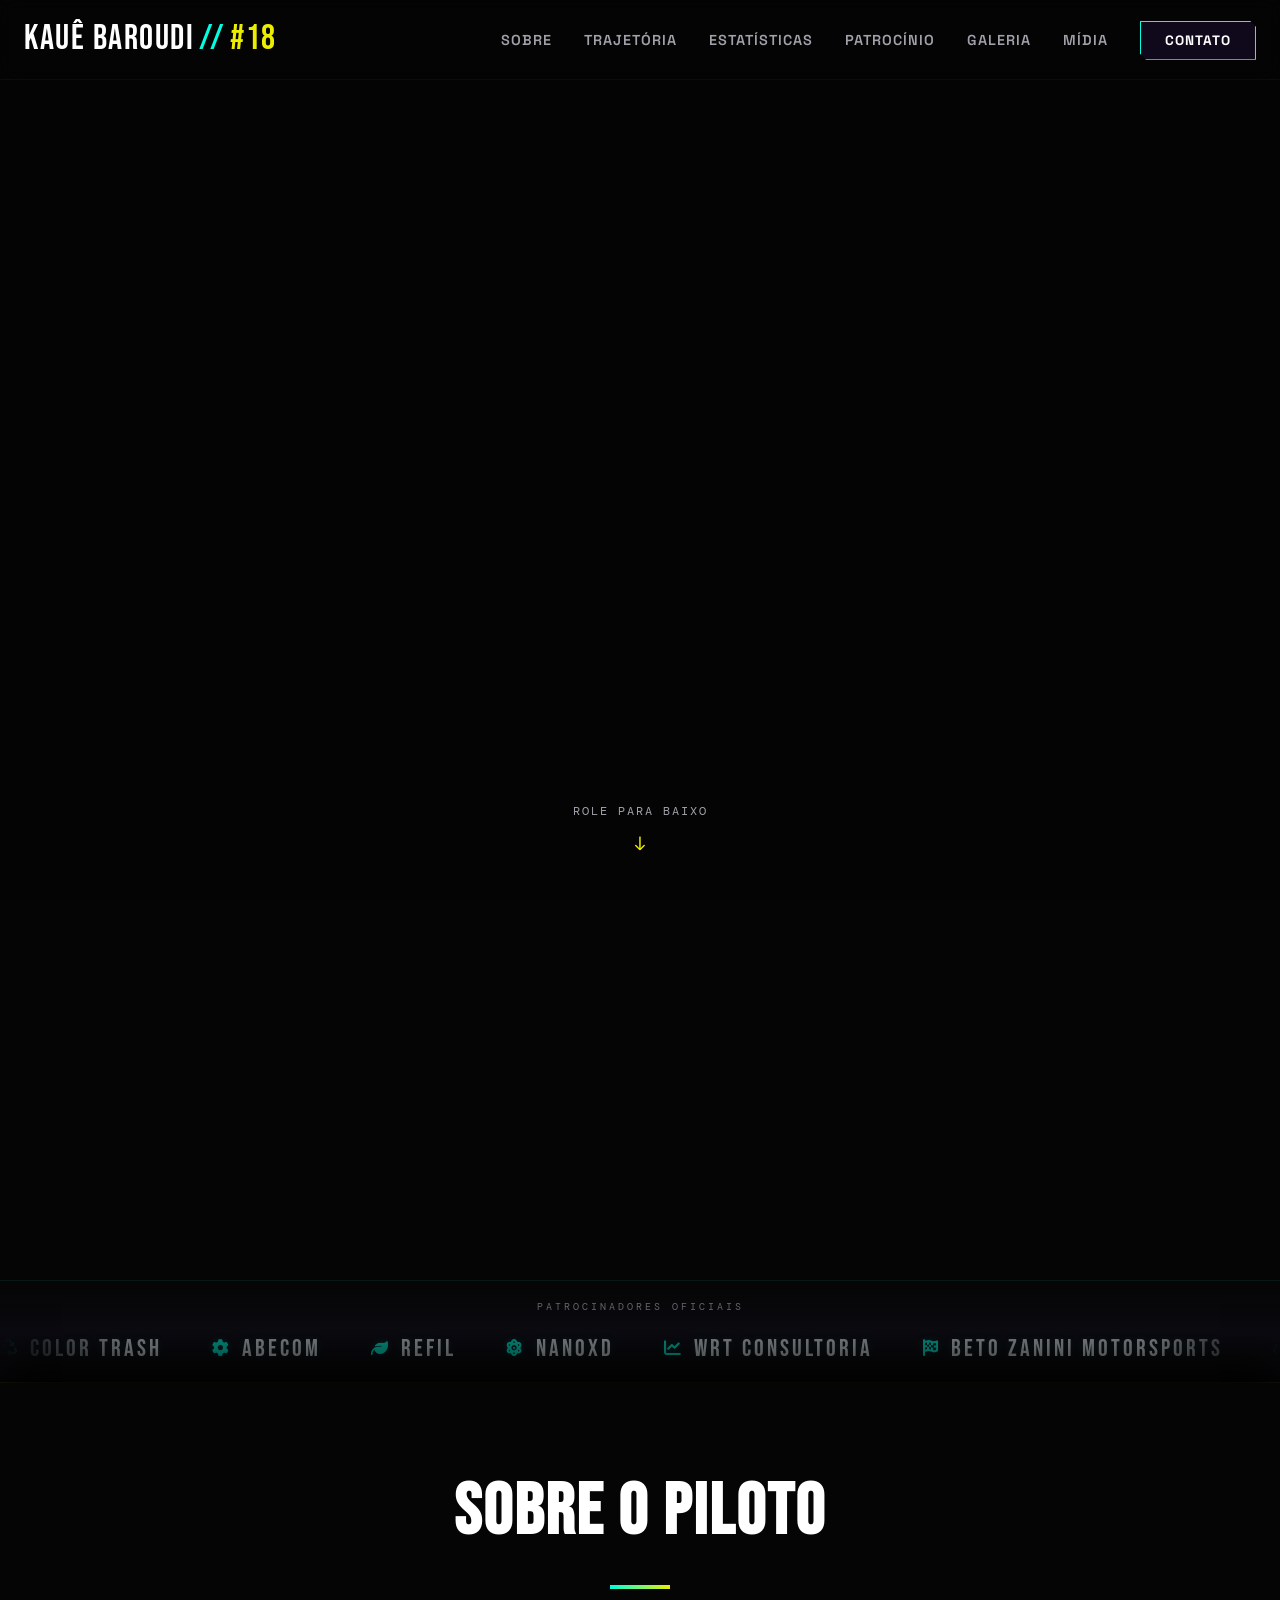
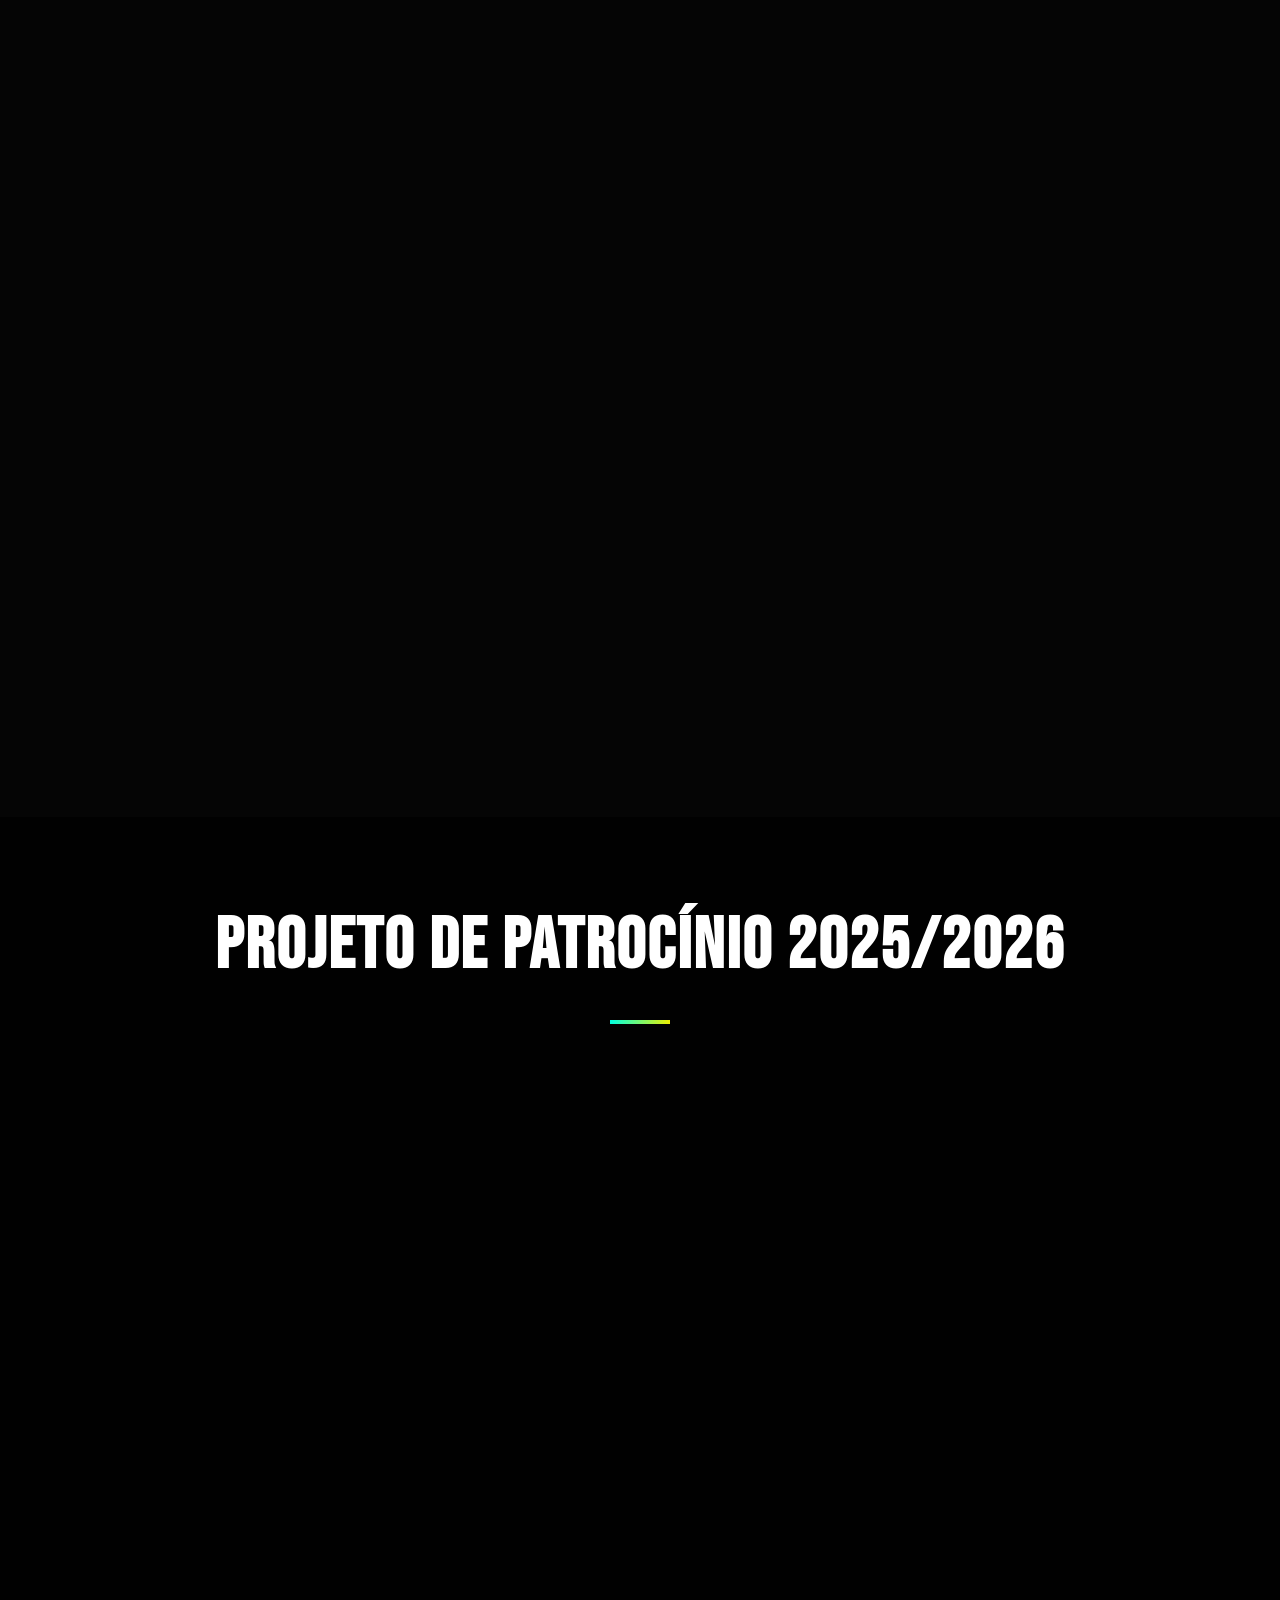
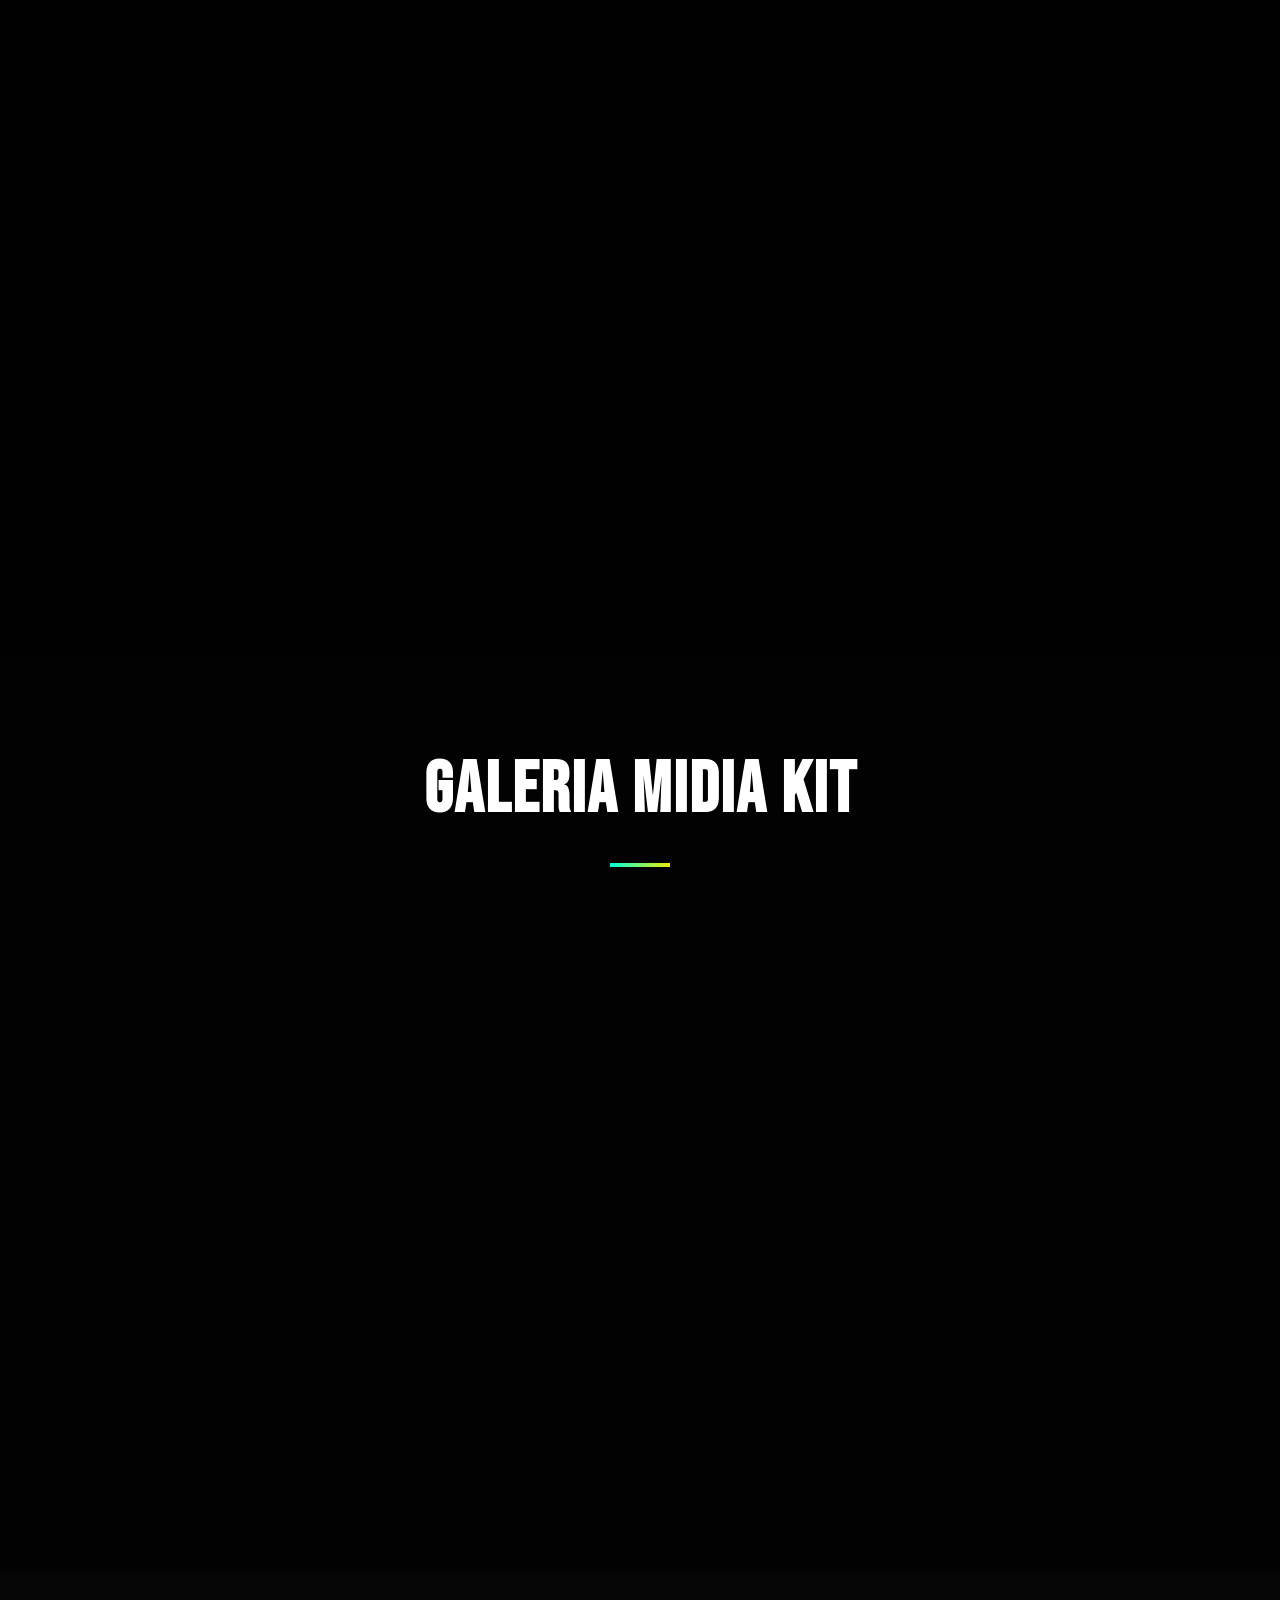
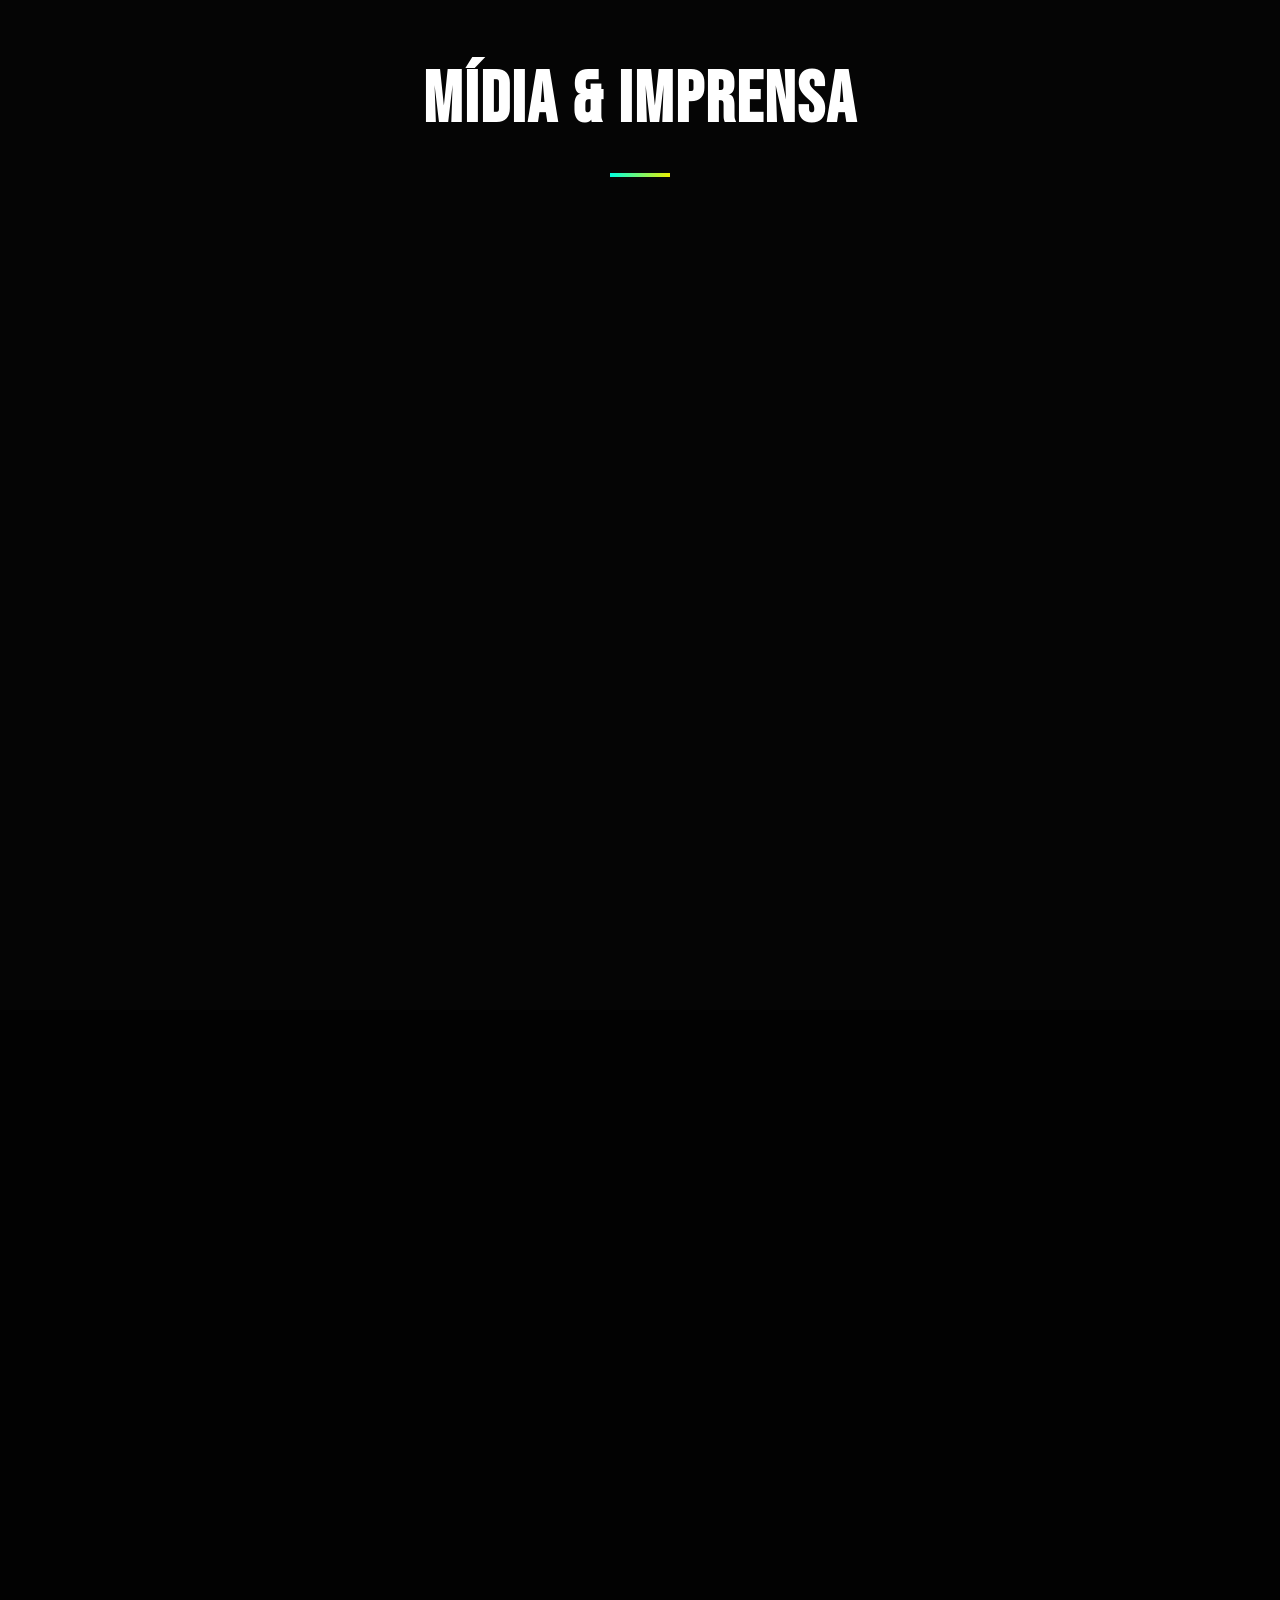
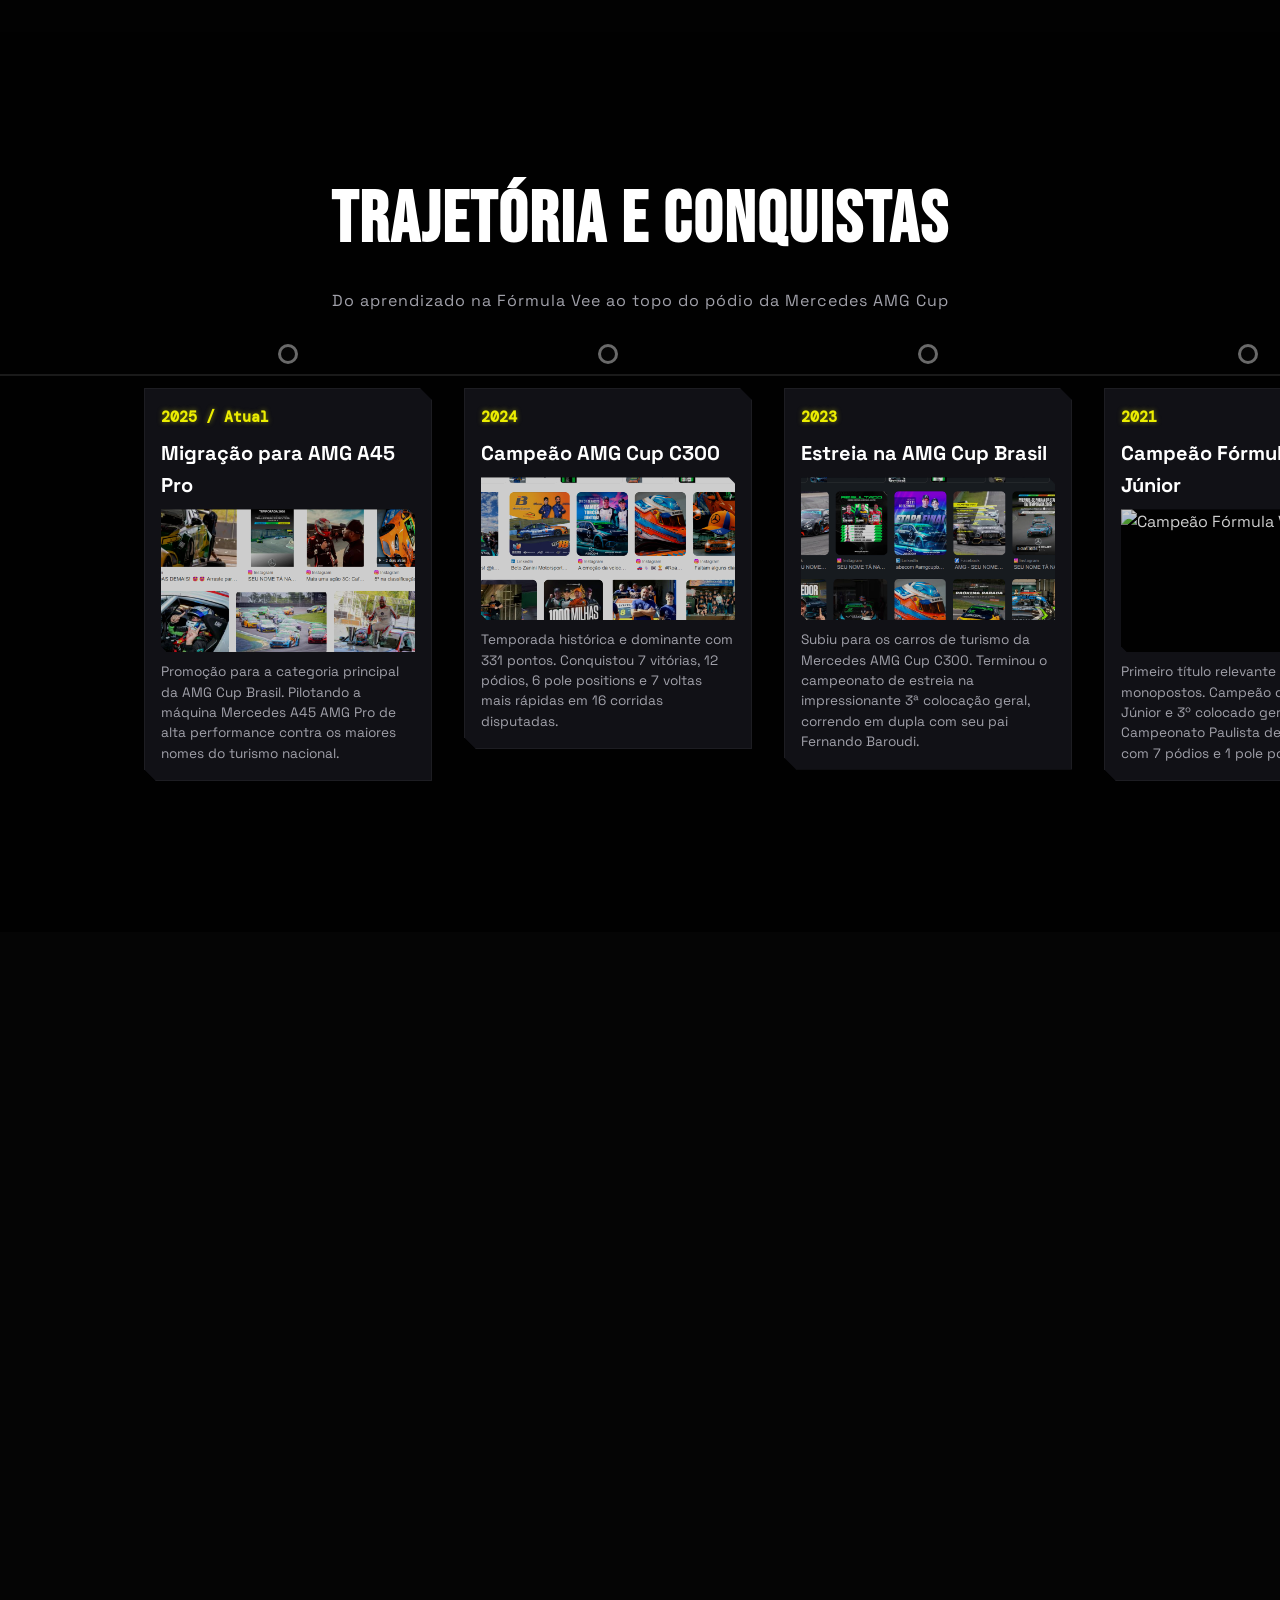
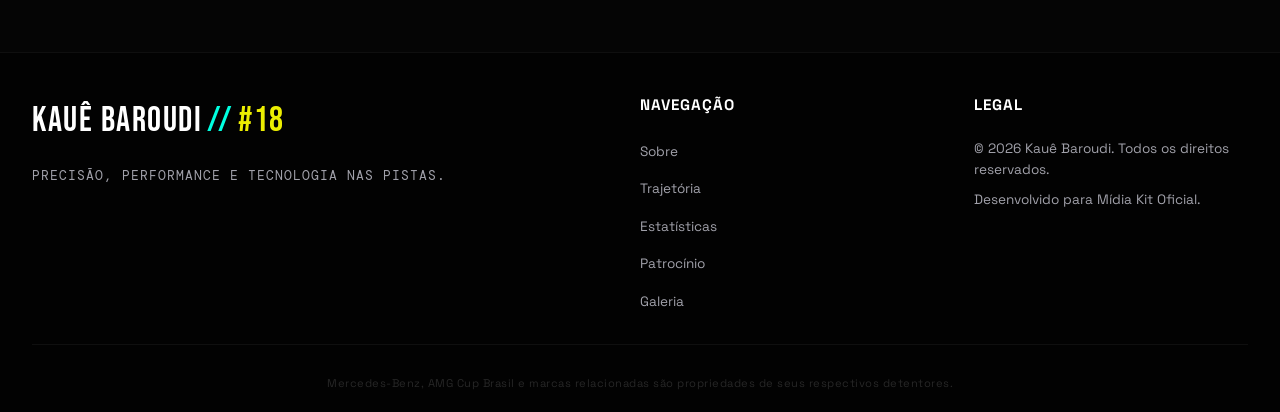
==== commit 6139c58a: "fix: remove marcas passadas, galeria mosaico compacto no mobile" ====
--- a/index.html
+++ b/index.html
@@ -229,16 +229,8 @@
                     <a href="#contato" class="btn btn-outline btn-full select-cota" data-cota="Prata">Solicitar Proposta</a>
                 </div>
             </div>
-            
-            <!-- Past Sponsors Block -->
-            <div class="past-sponsors scroll-reveal">
-                <h4 class="past-sponsors-title">MARCAS QUE JÁ APOIARAM A TRAJETÓRIA</h4>
-                <div class="sponsors-flex">
-                    <div class="sponsor-logo">SIL FIOS E CABOS</div>
-                    <div class="sponsor-logo">LÍDER DO BRASIL</div>
-                    <div class="sponsor-logo">FUCHS LUBRIFICANTES</div>
-                </div>
-            </div>
+
+
         </div>
     </section>
 
--- a/index.css
+++ b/index.css
@@ -1367,11 +1367,11 @@
 .gallery-grid {
     display: grid;
     grid-template-columns: repeat(3, 1fr);
-    gap: 24px;
+    gap: 16px;
 }
 
 .gallery-item {
-    aspect-ratio: 4/3;
+    aspect-ratio: 3/2;
     overflow: hidden;
     clip-path: var(--cut-md);
     position: relative;
@@ -2280,10 +2280,13 @@
         margin: 0 auto;
     }
     
-    /* Gallery */
+    /* Gallery - compact mosaic */
     .gallery-grid {
         grid-template-columns: repeat(2, 1fr);
-        gap: 16px;
+        gap: 8px;
+    }
+    .gallery-item {
+        aspect-ratio: 1/1;
     }
     
     /* Blog */
@@ -2337,7 +2340,17 @@
 
 @media (max-width: 480px) {
     .gallery-grid {
-        grid-template-columns: 1fr;
+        grid-template-columns: repeat(2, 1fr);
+        gap: 6px;
+    }
+    .gallery-item {
+        aspect-ratio: 1/1;
+    }
+    .gallery-hover span {
+        font-size: 0.65rem;
+    }
+    .gallery-hover i {
+        font-size: 1rem;
     }
     
     .logo {
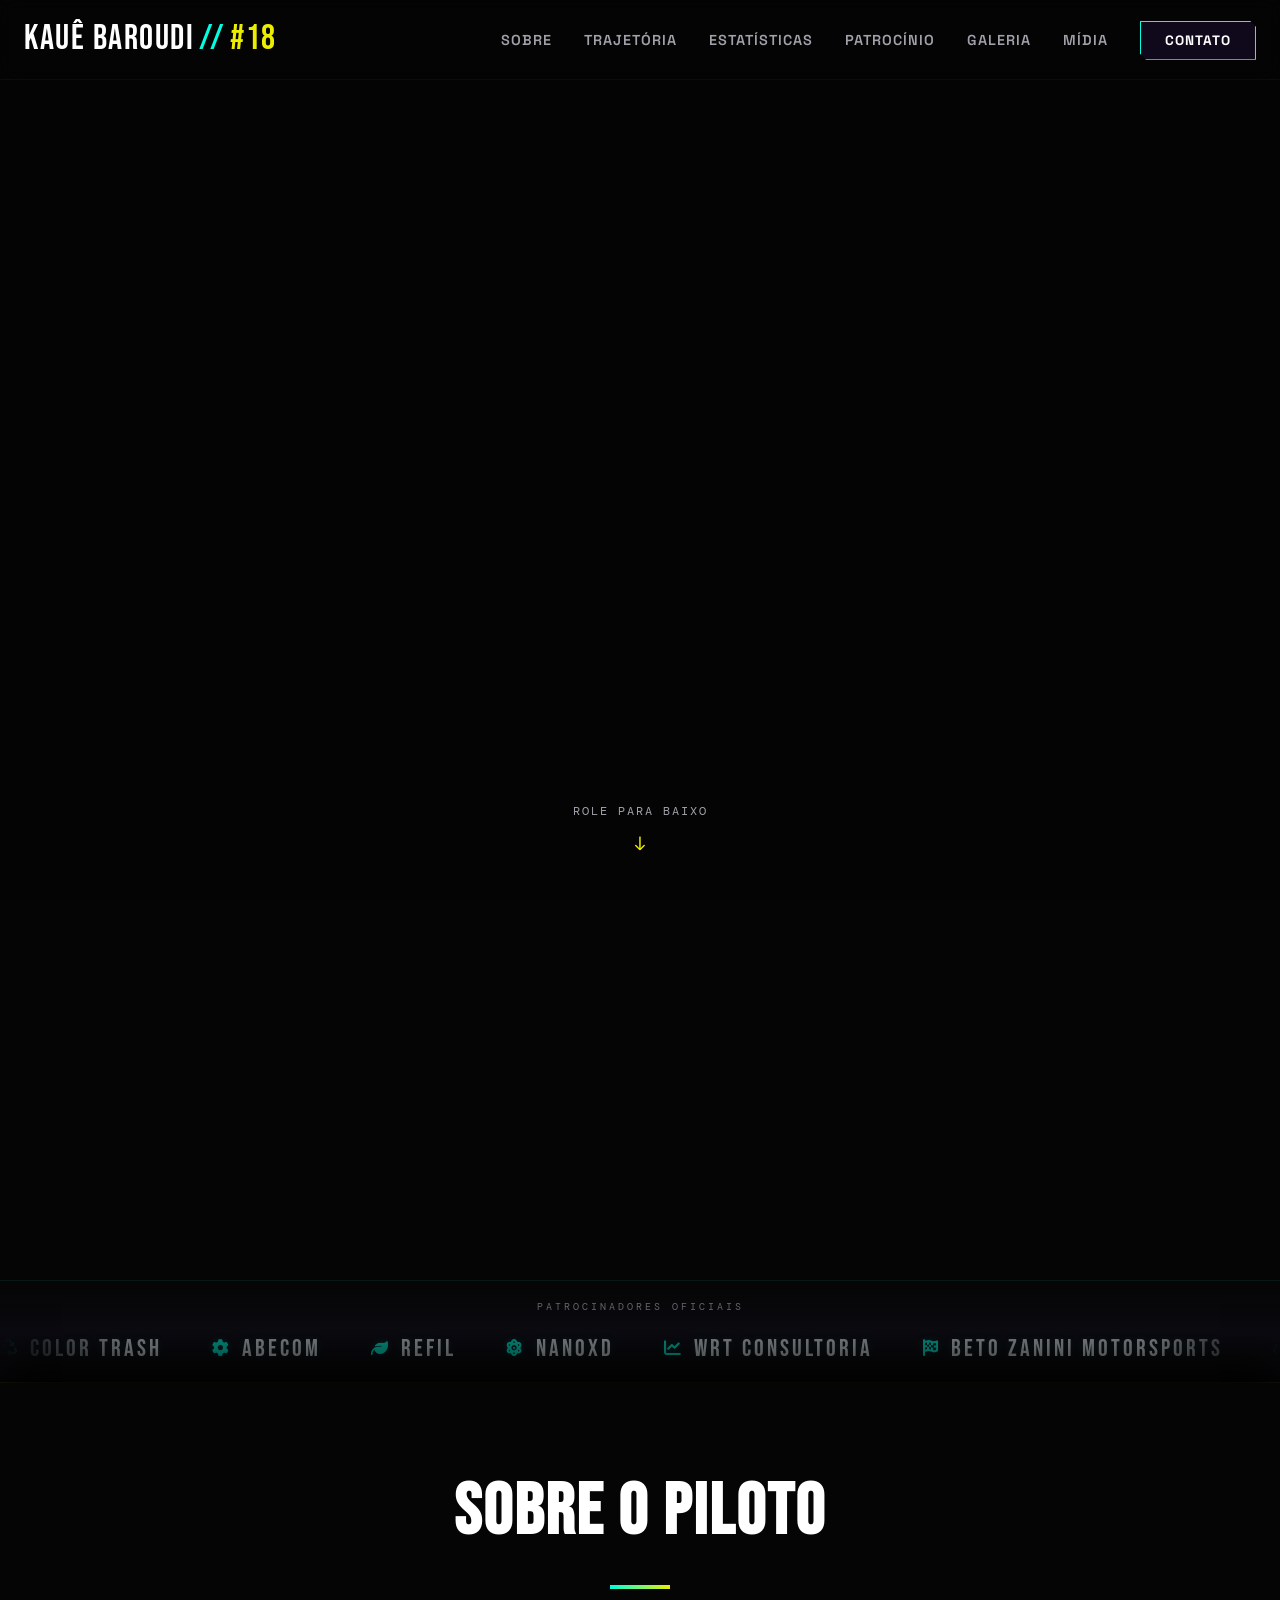
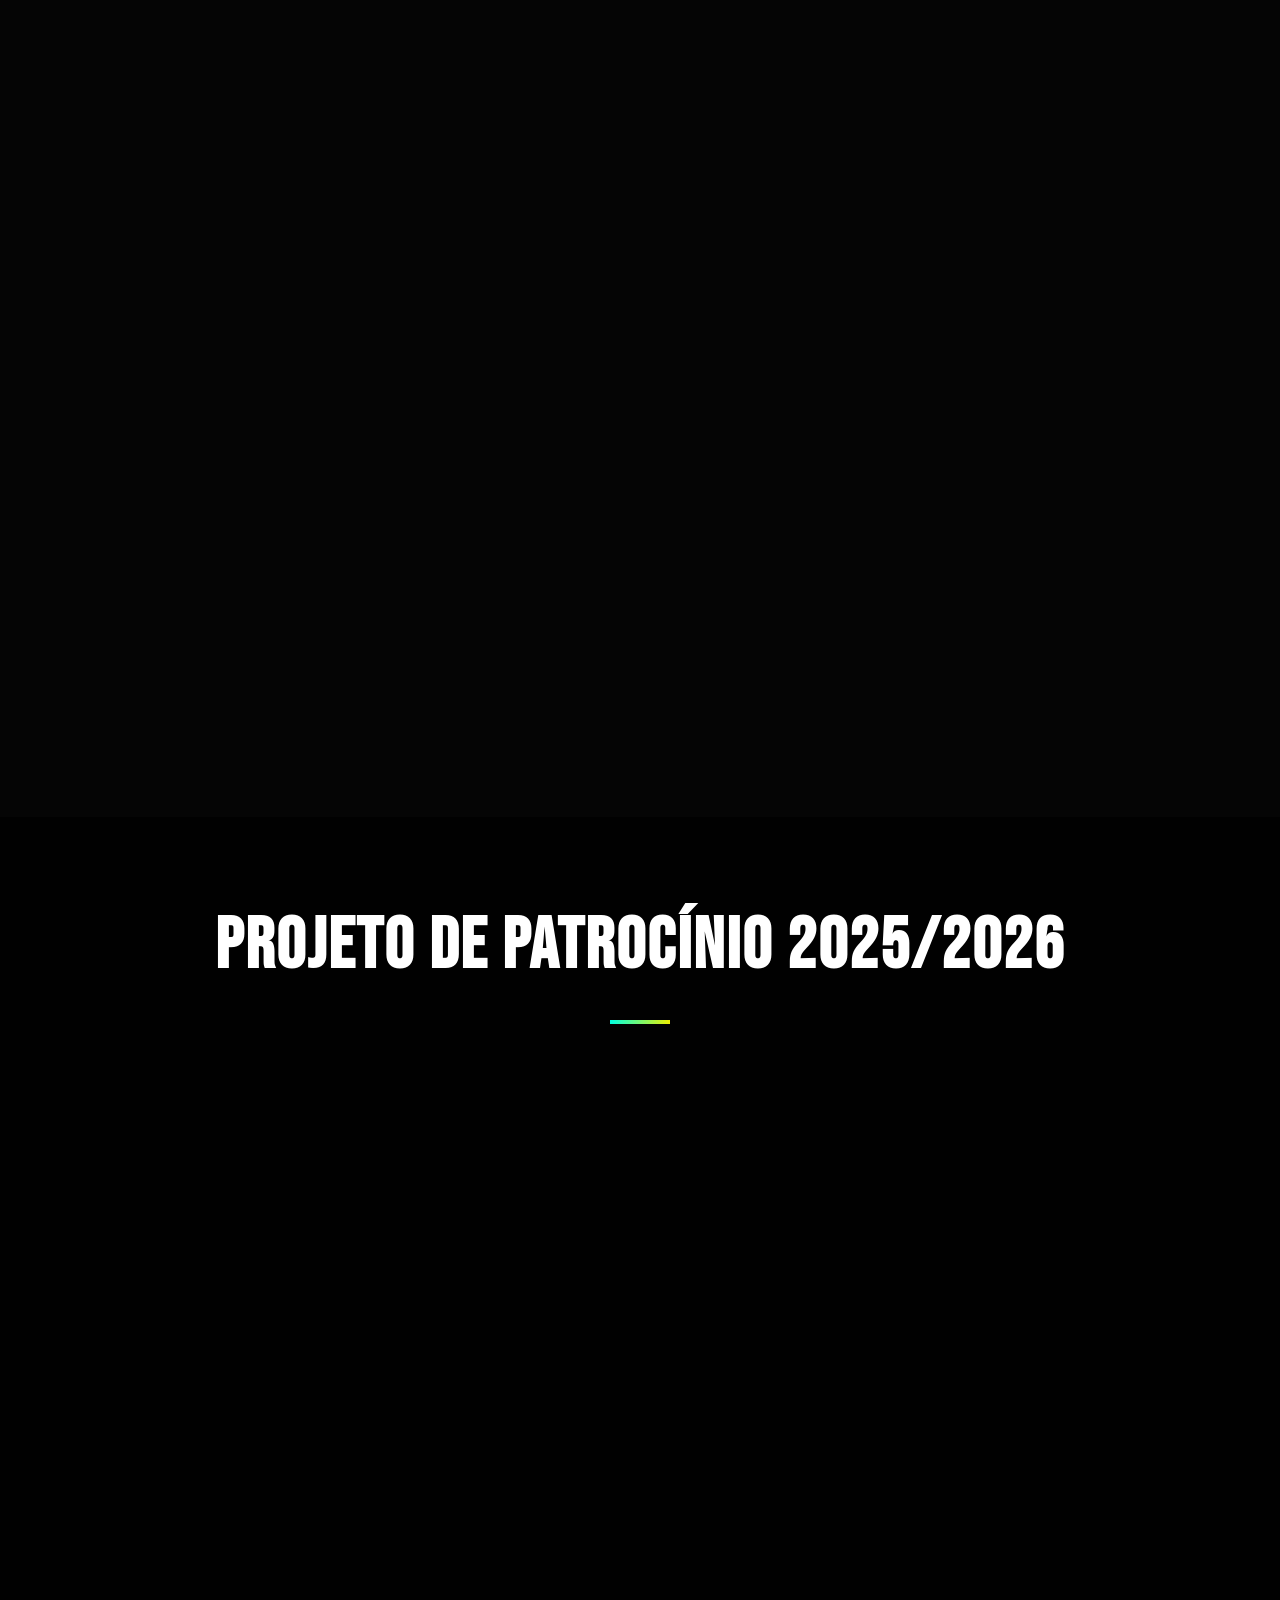
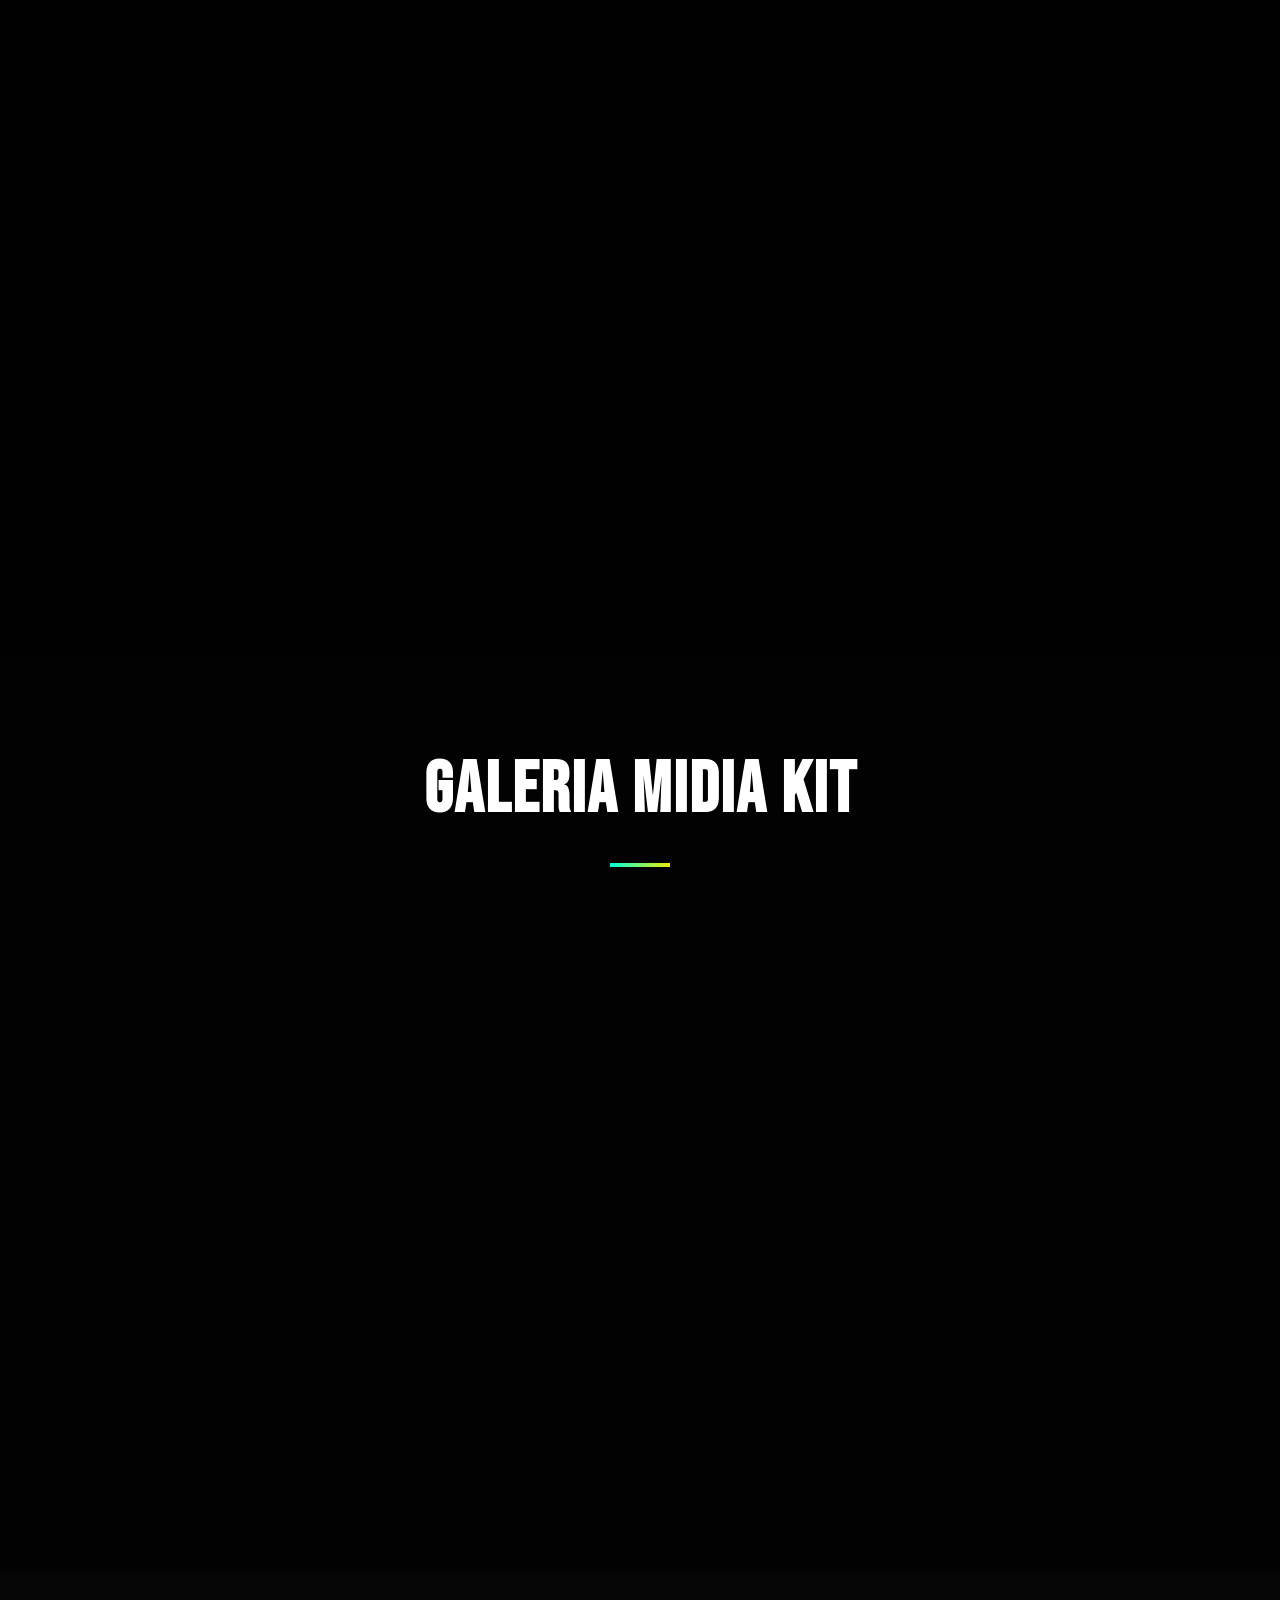
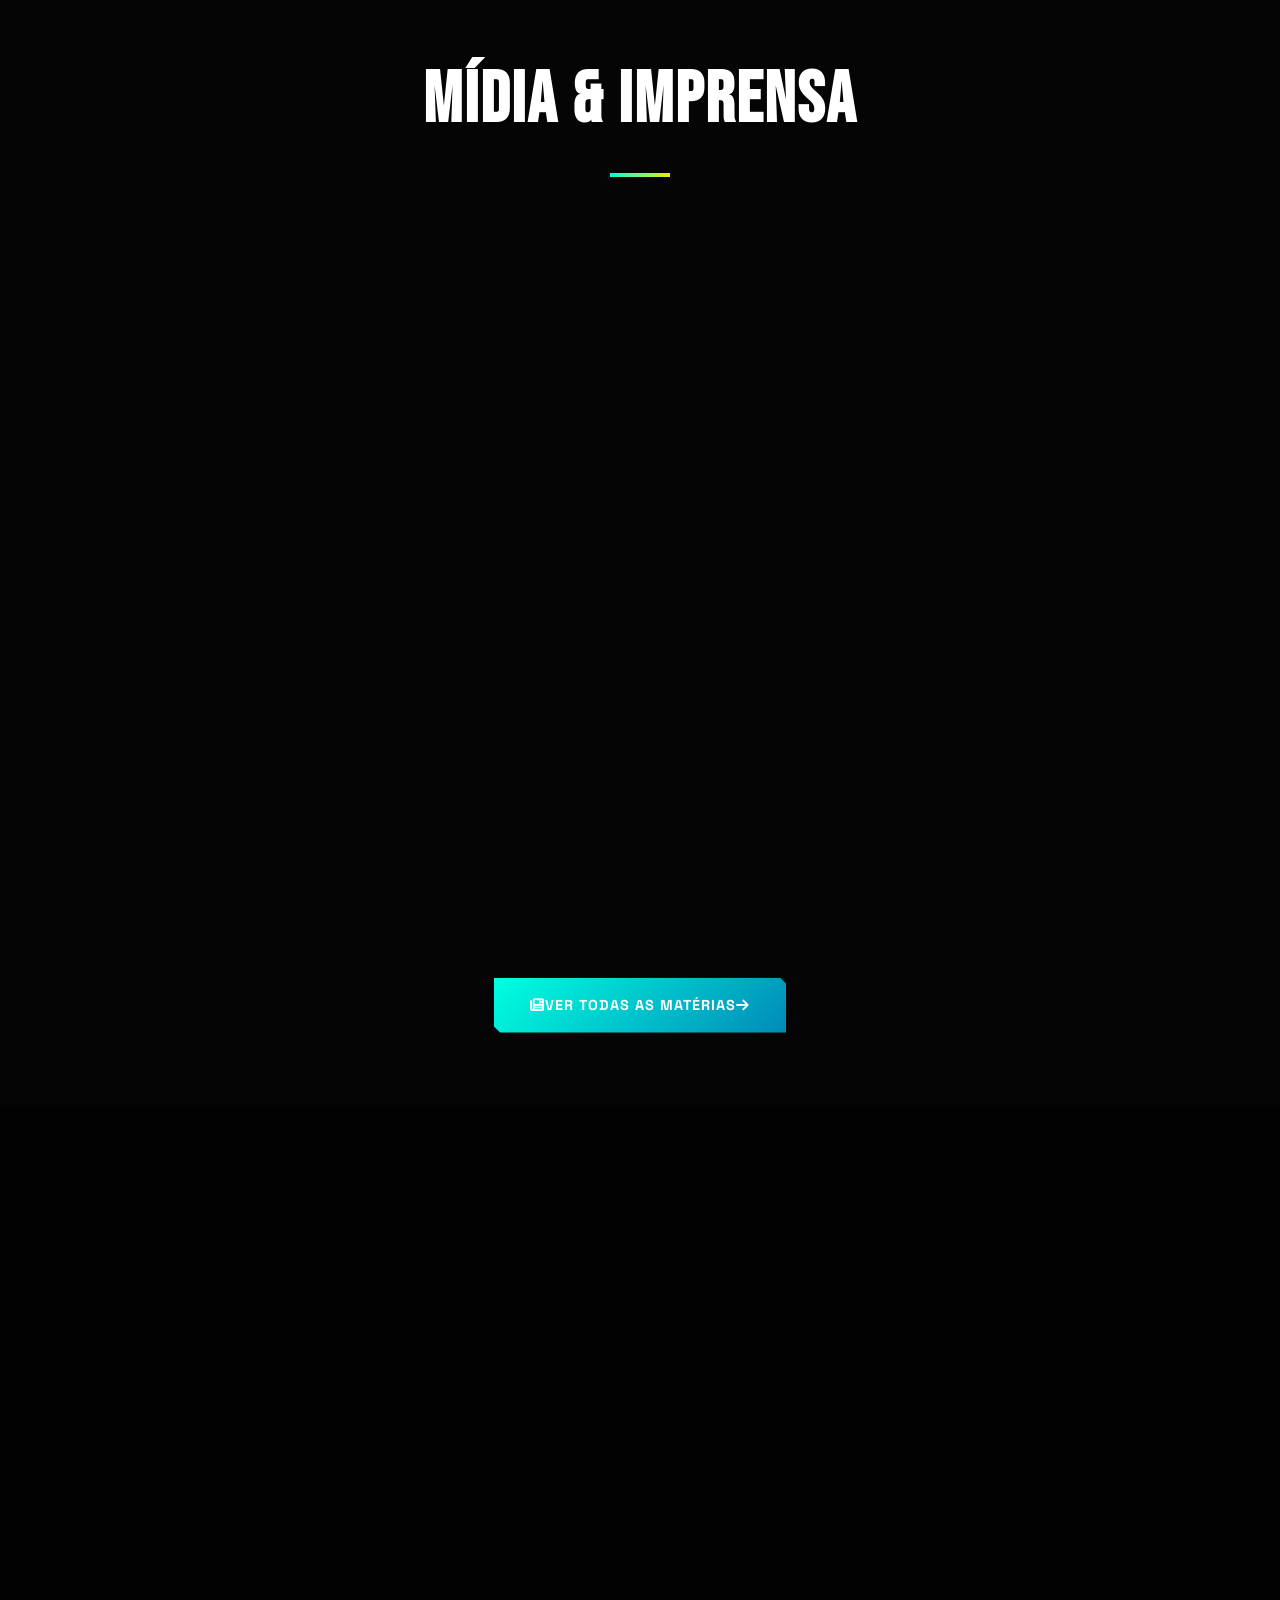
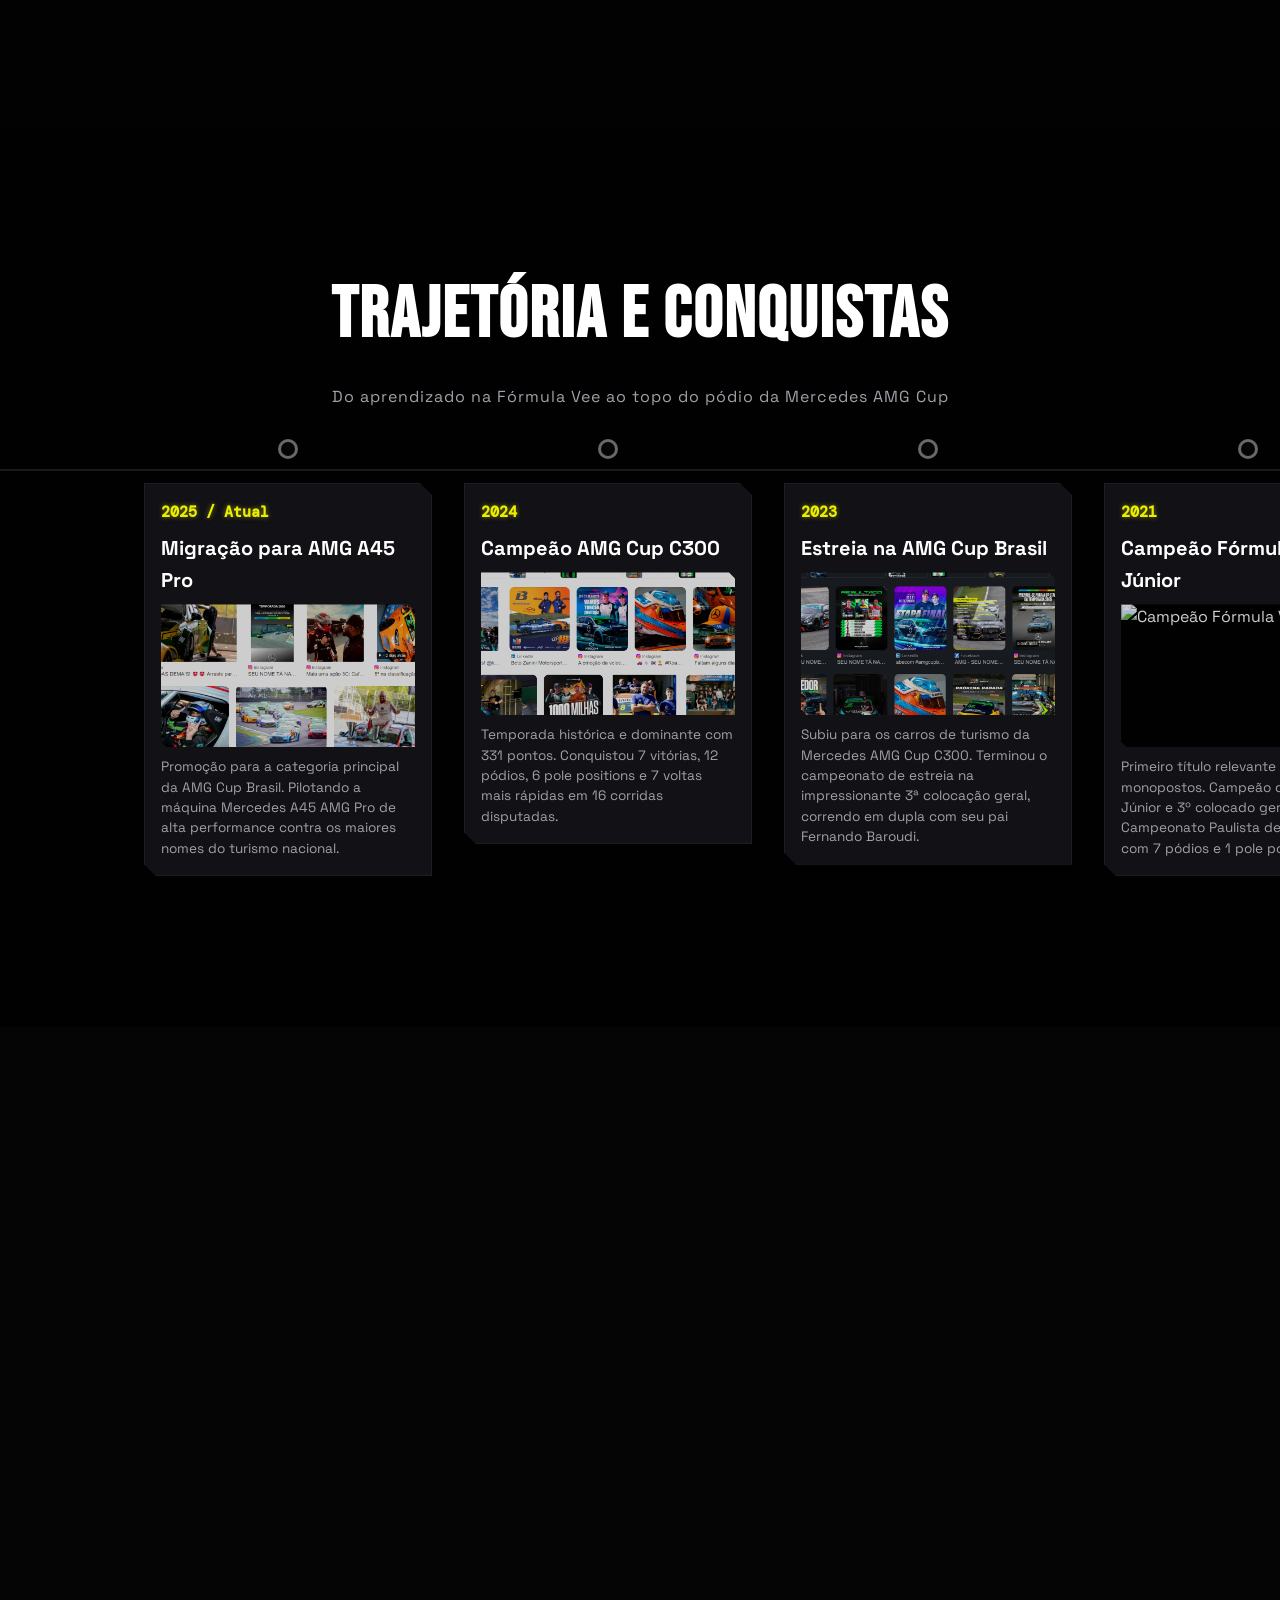
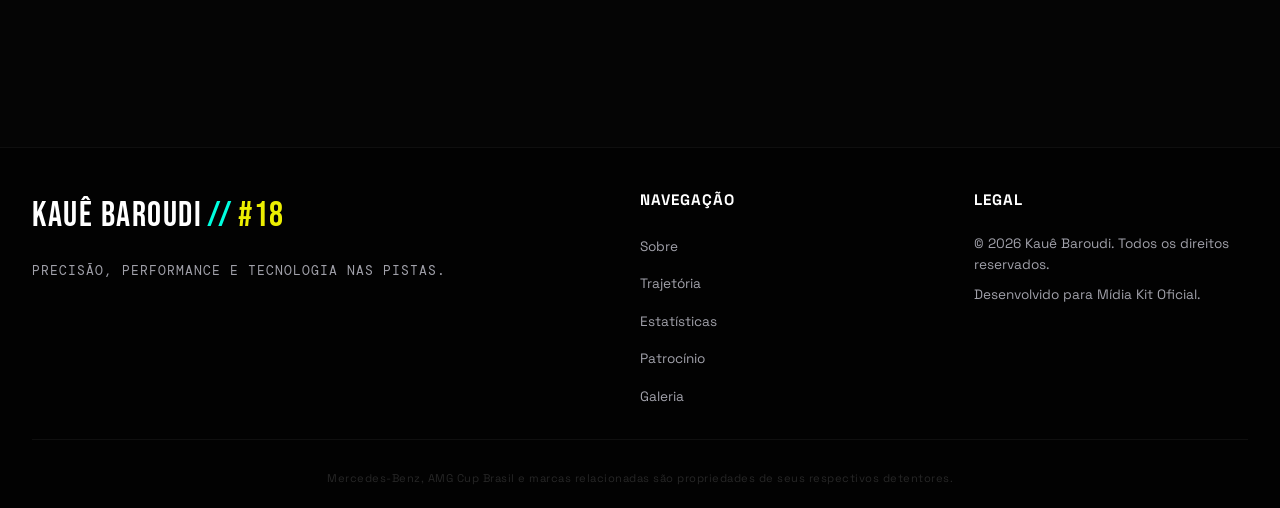
==== commit 44712505: "feat: botao Ver todas as materias na secao midia linkando para blog.html" ====
--- a/index.html
+++ b/index.html
@@ -328,7 +328,7 @@
                         </div>
                         <h3 class="blog-title">De Pai e Filho a Dupla Campeã: A História dos Baroudi na AMG Cup</h3>
                         <p class="blog-excerpt">No automobilismo brasileiro, poucos laços são tão fortes quanto o de Fernando e Kauê Baroudi. O que começou como visitas ao kartódromo na infância se transformou numa parceria vitoriosa nos boxes da Mercedes AMG Cup. Fernando, que competia em motos e kart, viu no filho a mesma chama que o movia — e decidiu subir no carro ao seu lado. Juntos na C300 em 2023, conquistaram o 3º lugar geral na estreia. Em 2024, Kauê assumiu o protagonismo e trouxe o título para casa, com o pai como seu maior apoiador e parceiro estratégico de corrida. "Meu pai não me ensinou apenas a pilotar, ele me ensinou a ser competitivo com humildade", diz Kauê.</p>
-                        <span class="blog-link-disabled">Conteúdo Exclusivo // Mídia Kit</span>
+                        <a href="blog.html#leitura-1" class="blog-link">Ler matéria completa <i class="fa-solid fa-arrow-right"></i></a>
                     </div>
                 </div>
                 
@@ -345,7 +345,7 @@
                         </div>
                         <h3 class="blog-title">Campeão aos 21: Como Kauê Baroudi Dominou a Temporada 2024 da C300</h3>
                         <p class="blog-excerpt">A temporada 2024 da AMG Cup Brasil na categoria C300 foi uma demonstração de maturidade precoce. Com 331 pontos acumulados em 16 corridas, Kauê Baroudi não apenas venceu o campeonato — ele o dominou. Foram 7 vitórias, 12 pódios, 6 pole positions e 7 voltas mais rápidas. A consistência impressionante do piloto de apenas 21 anos chamou a atenção do paddock: em nenhuma etapa ele ficou fora dos pontos. A estratégia de corrida agressiva aliada à precisão técnica herdada dos estudos em engenharia no Instituto Mauá de Tecnologia o tornaram imbatível.</p>
-                        <span class="blog-link-disabled">Velocidade no Sangue</span>
+                        <a href="blog.html#leitura-2" class="blog-link">Ler matéria completa <i class="fa-solid fa-arrow-right"></i></a>
                     </div>
                 </div>
                 
@@ -362,11 +362,16 @@
                         </div>
                         <h3 class="blog-title">Da Engenharia às Pistas: O Piloto que Estuda no Mauá e Corre na AMG Cup</h3>
                         <p class="blog-excerpt">Enquanto a maioria dos jovens de sua idade foca exclusivamente na vida acadêmica ou na carreira esportiva, Kauê Baroudi faz ambos — e com excelência. Estudante do Instituto Mauá de Tecnologia, um dos centros de engenharia mais respeitados do país, ele aplica conceitos de dinâmica veicular, telemetria e análise de dados diretamente na otimização de seu desempenho nas pistas. "Estudar engenharia me fez entender o carro de uma forma que poucos pilotos conseguem", afirma. Em 2025, o salto para a categoria AMG A45 Pro representa seu maior desafio: carros com 380 HP e velocidades acima de 245 km/h exigem não apenas talento, mas conhecimento técnico profundo.</p>
-                        <span class="blog-link-disabled">Portal Dois Pontos</span>
-                    </div>
-                </div>
-            </div>
-        </div>
+                        <a href="blog.html#leitura-3" class="blog-link">Ler matéria completa <i class="fa-solid fa-arrow-right"></i></a>
+                    </div>
+                </div>
+            </div>
+            
+            <div style="text-align: center; margin-top: 40px;">
+                <a href="blog.html" class="btn btn-primary"><i class="fa-solid fa-newspaper"></i> Ver todas as matérias <i class="fa-solid fa-arrow-right"></i></a>
+            </div>
+        </div>
+
     </section>
 
     <!-- Contato - Vamos Acelerar Juntos -->
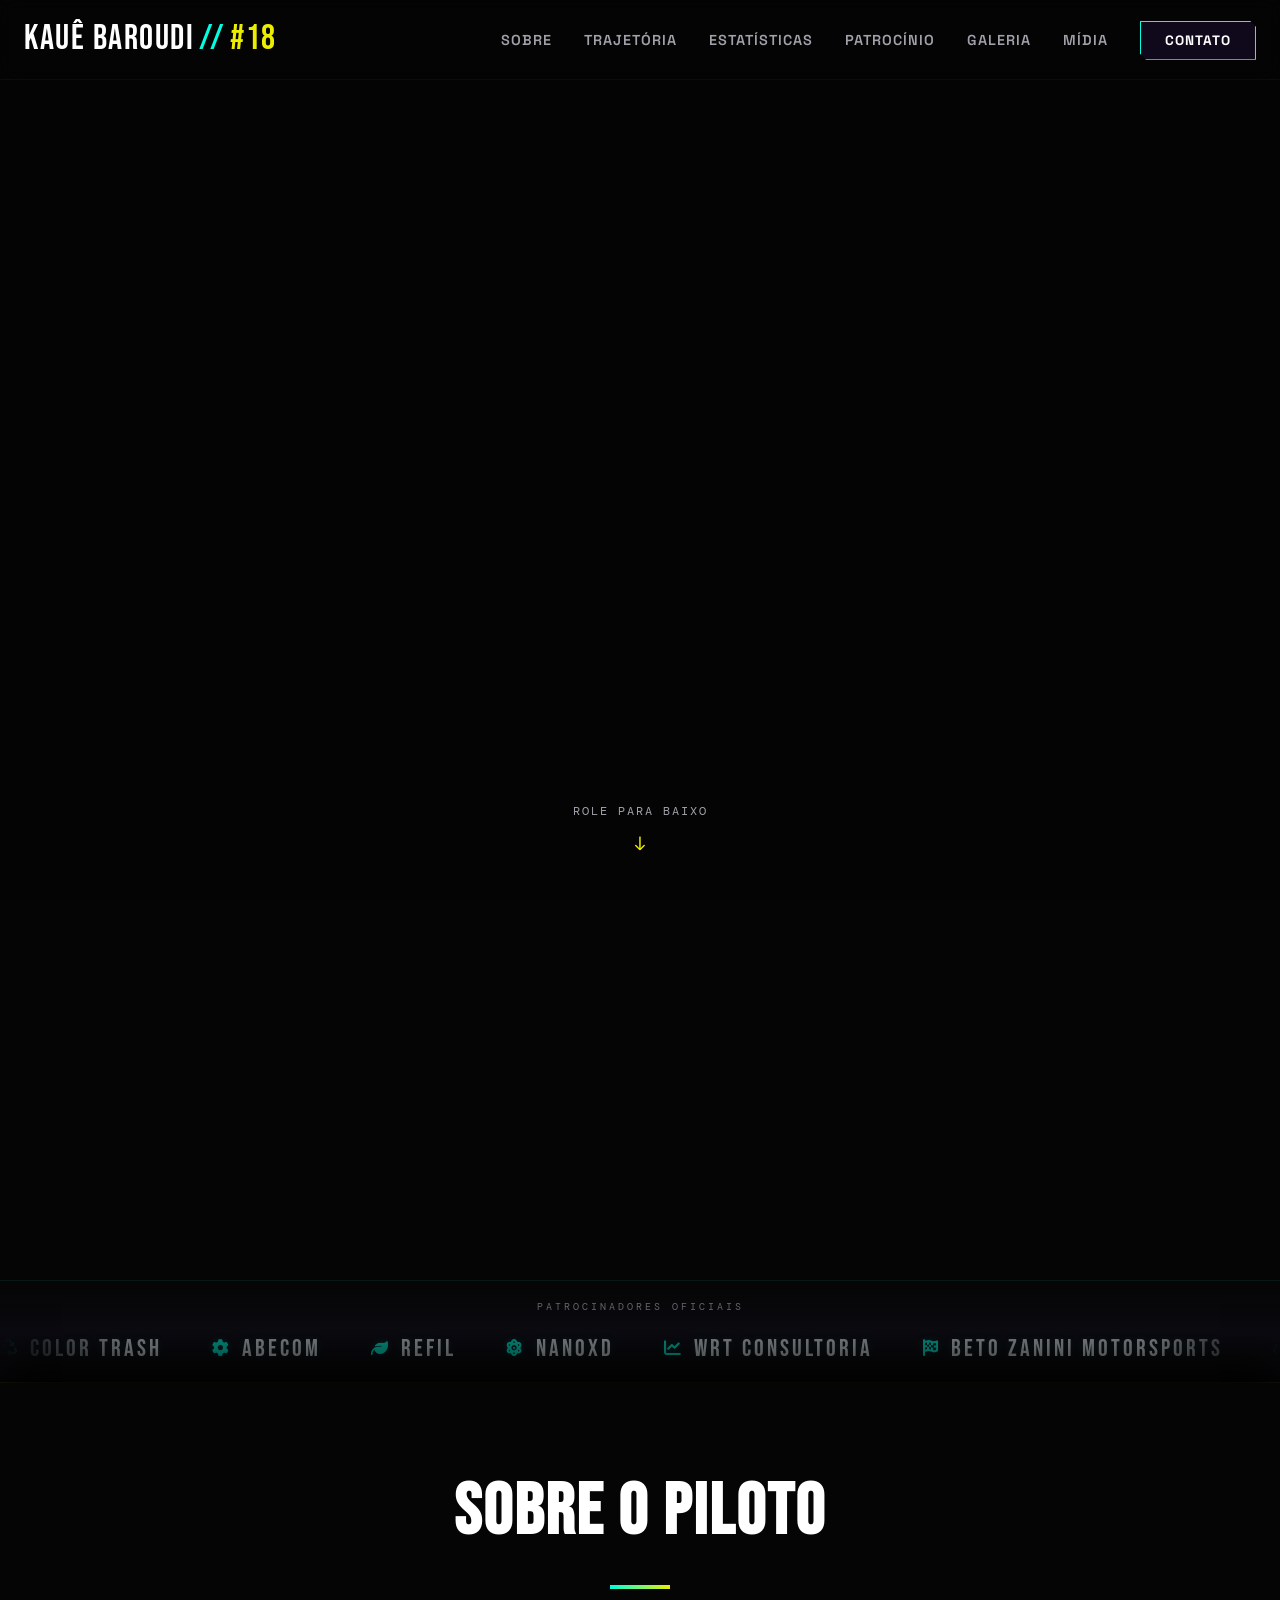
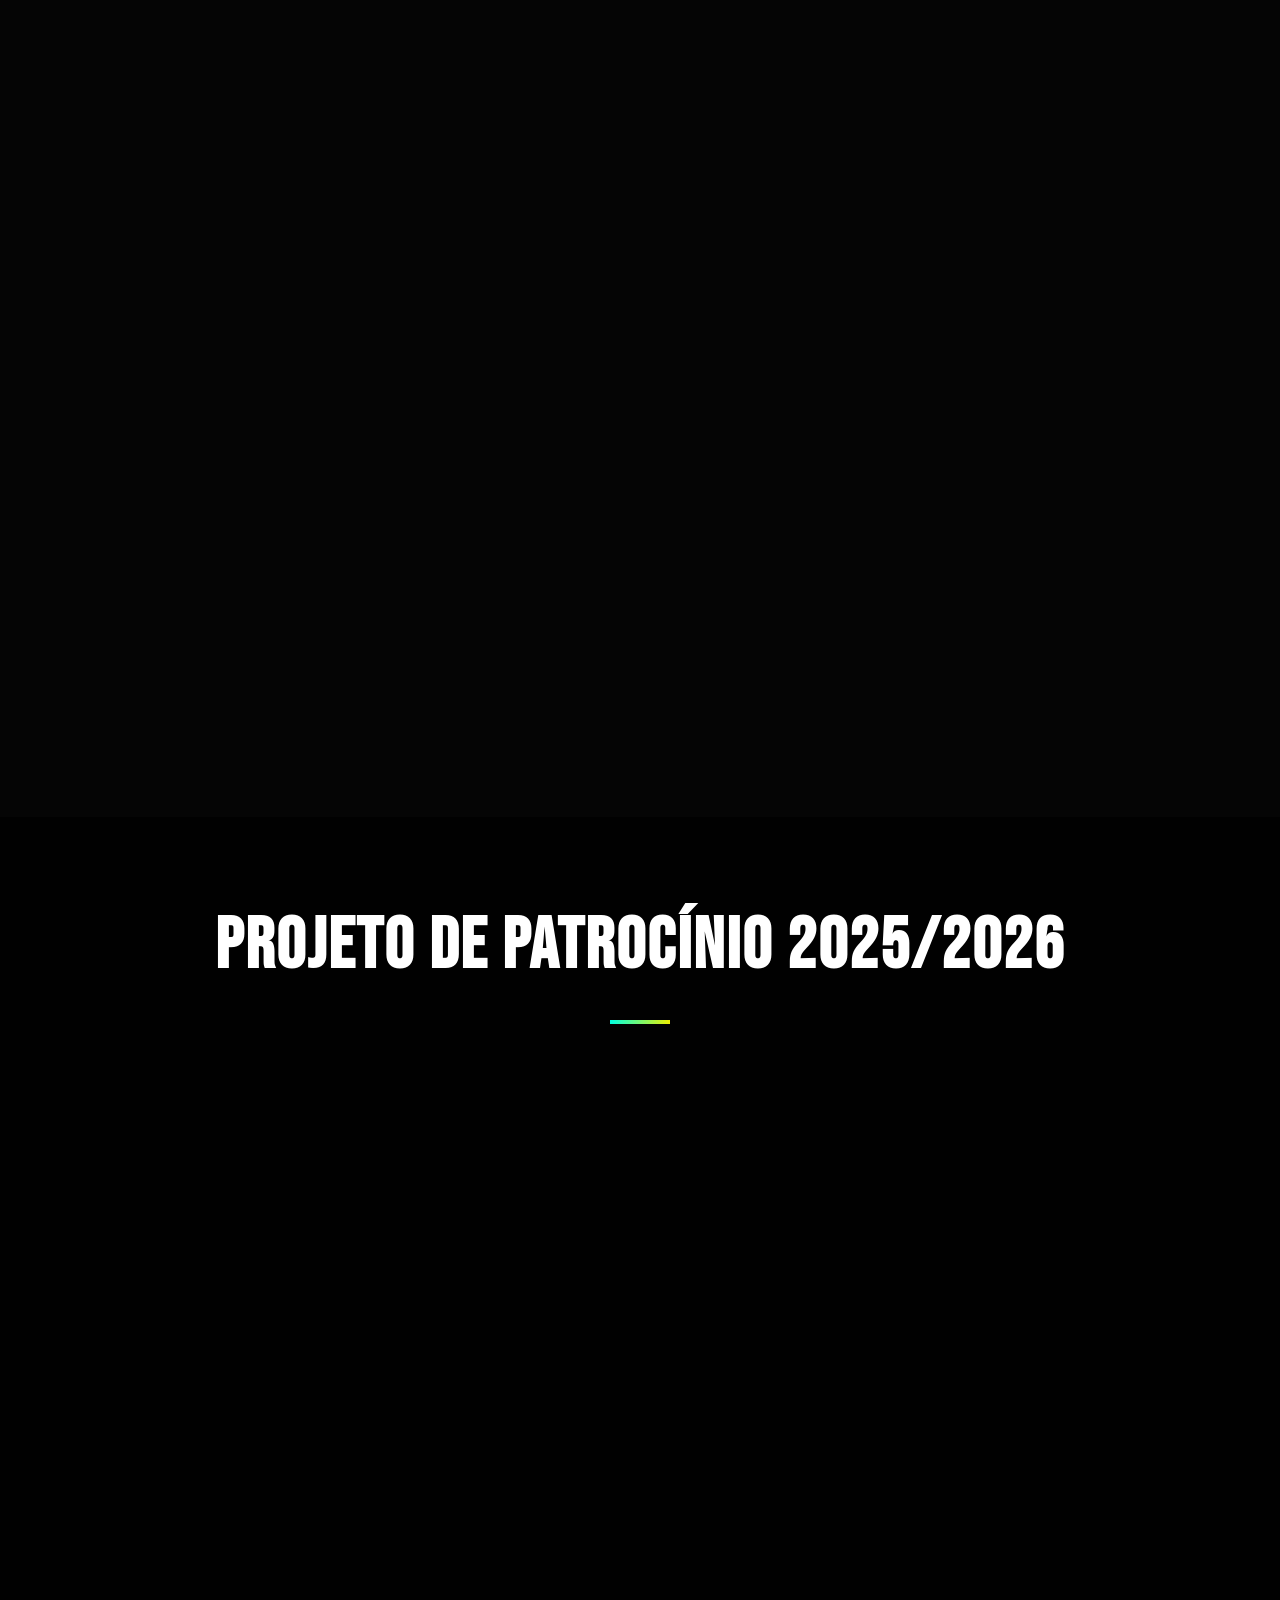
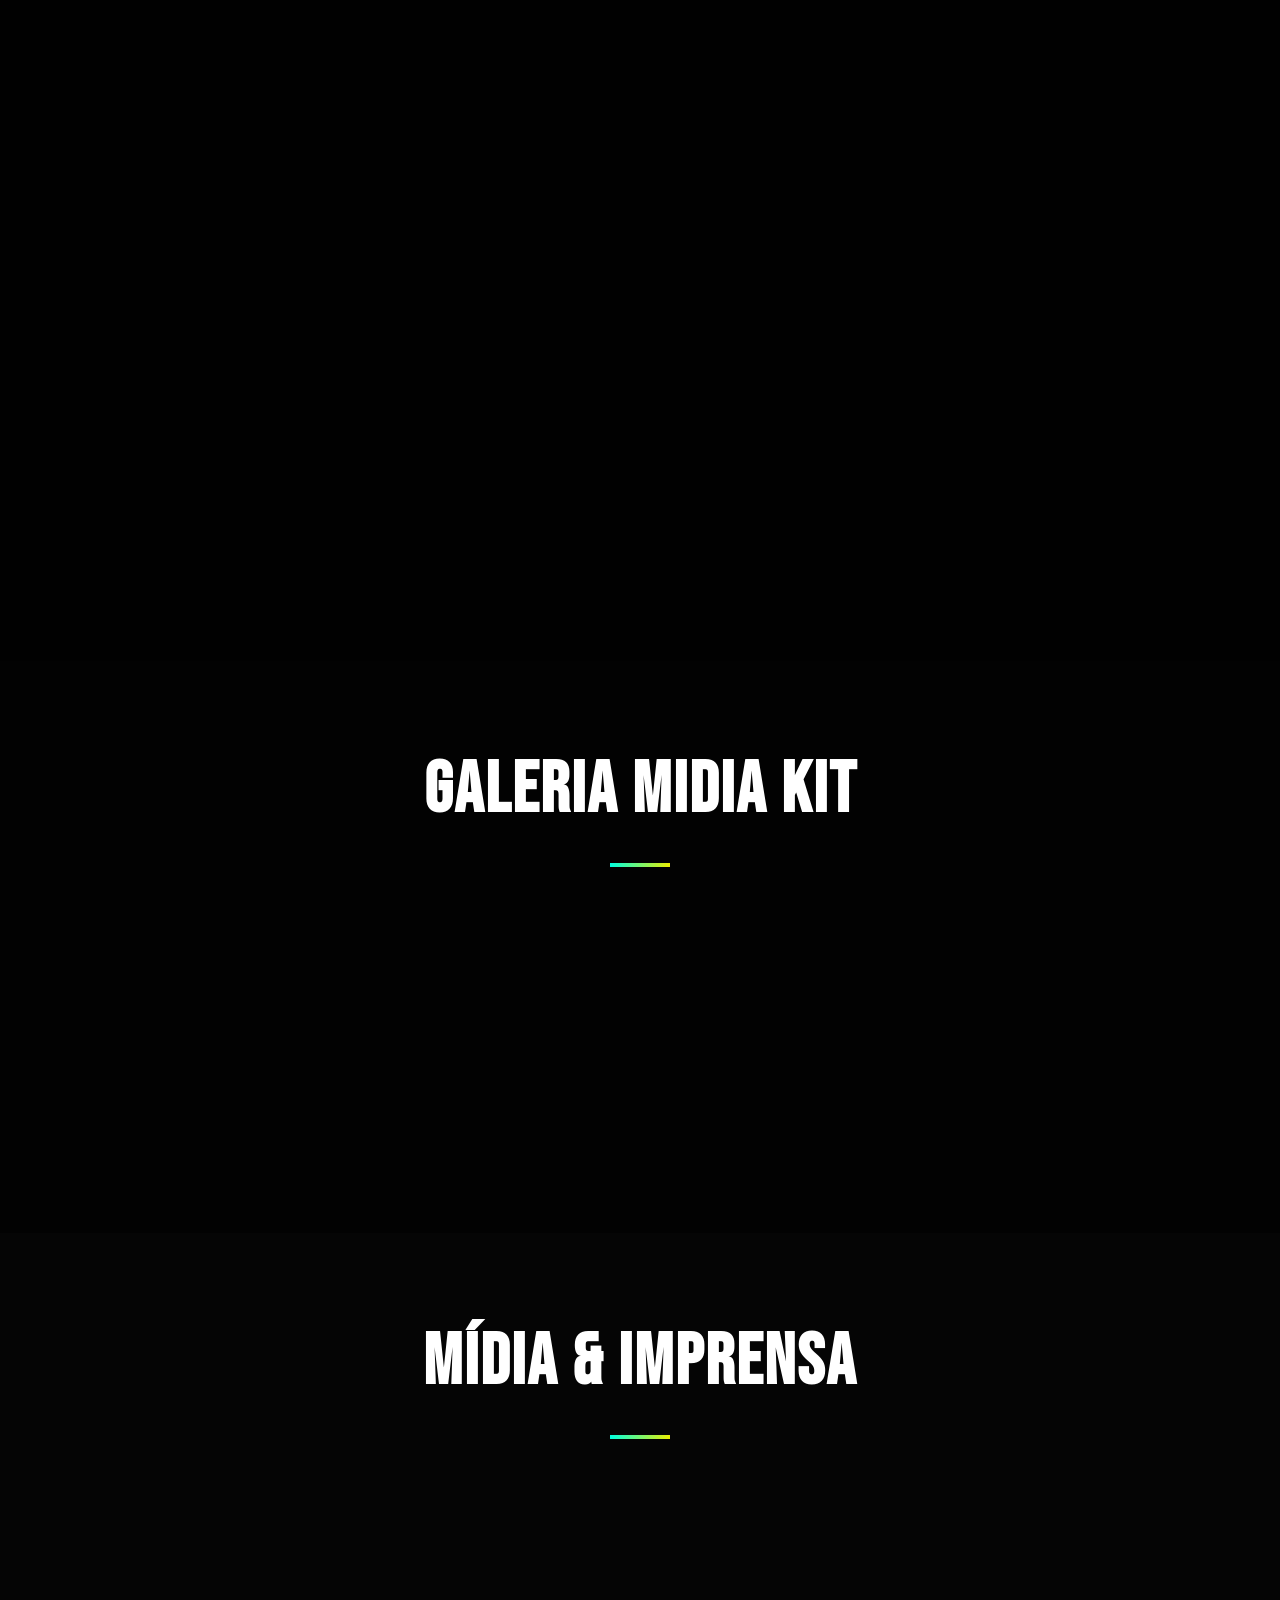
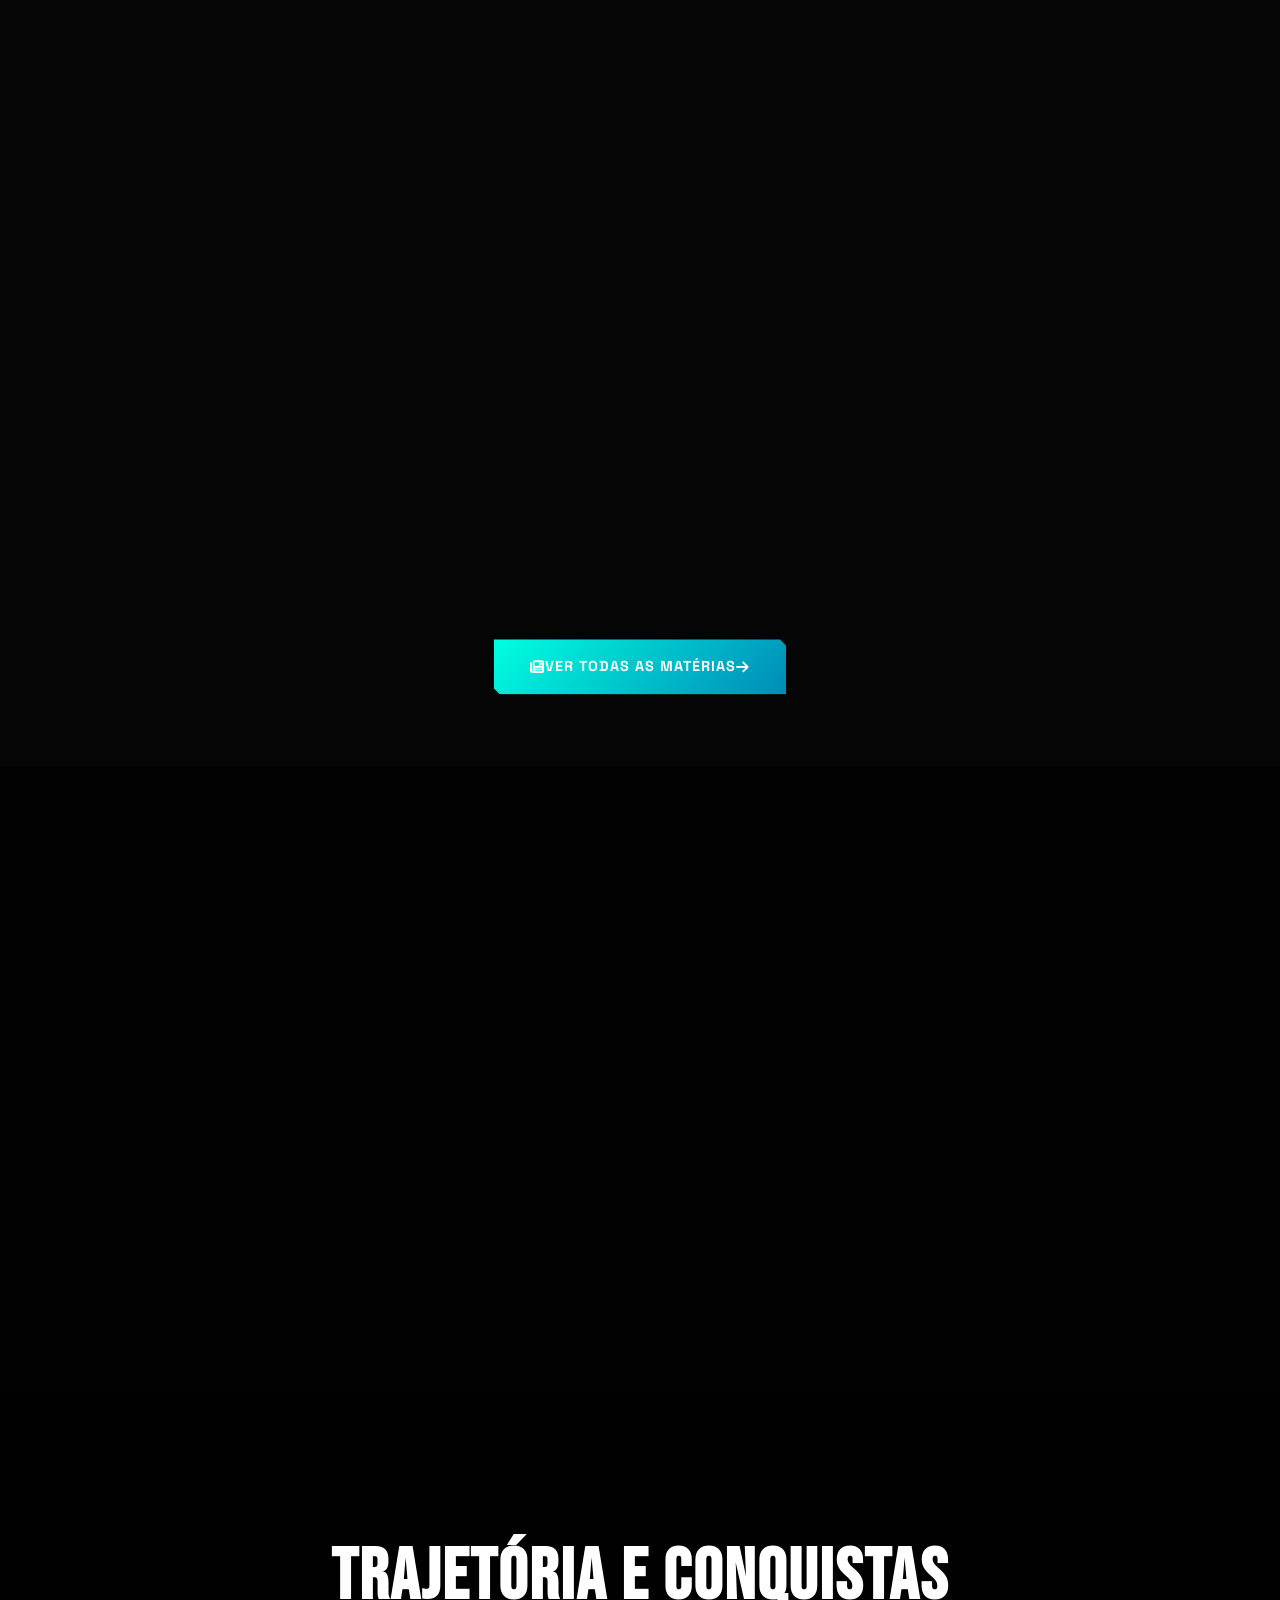
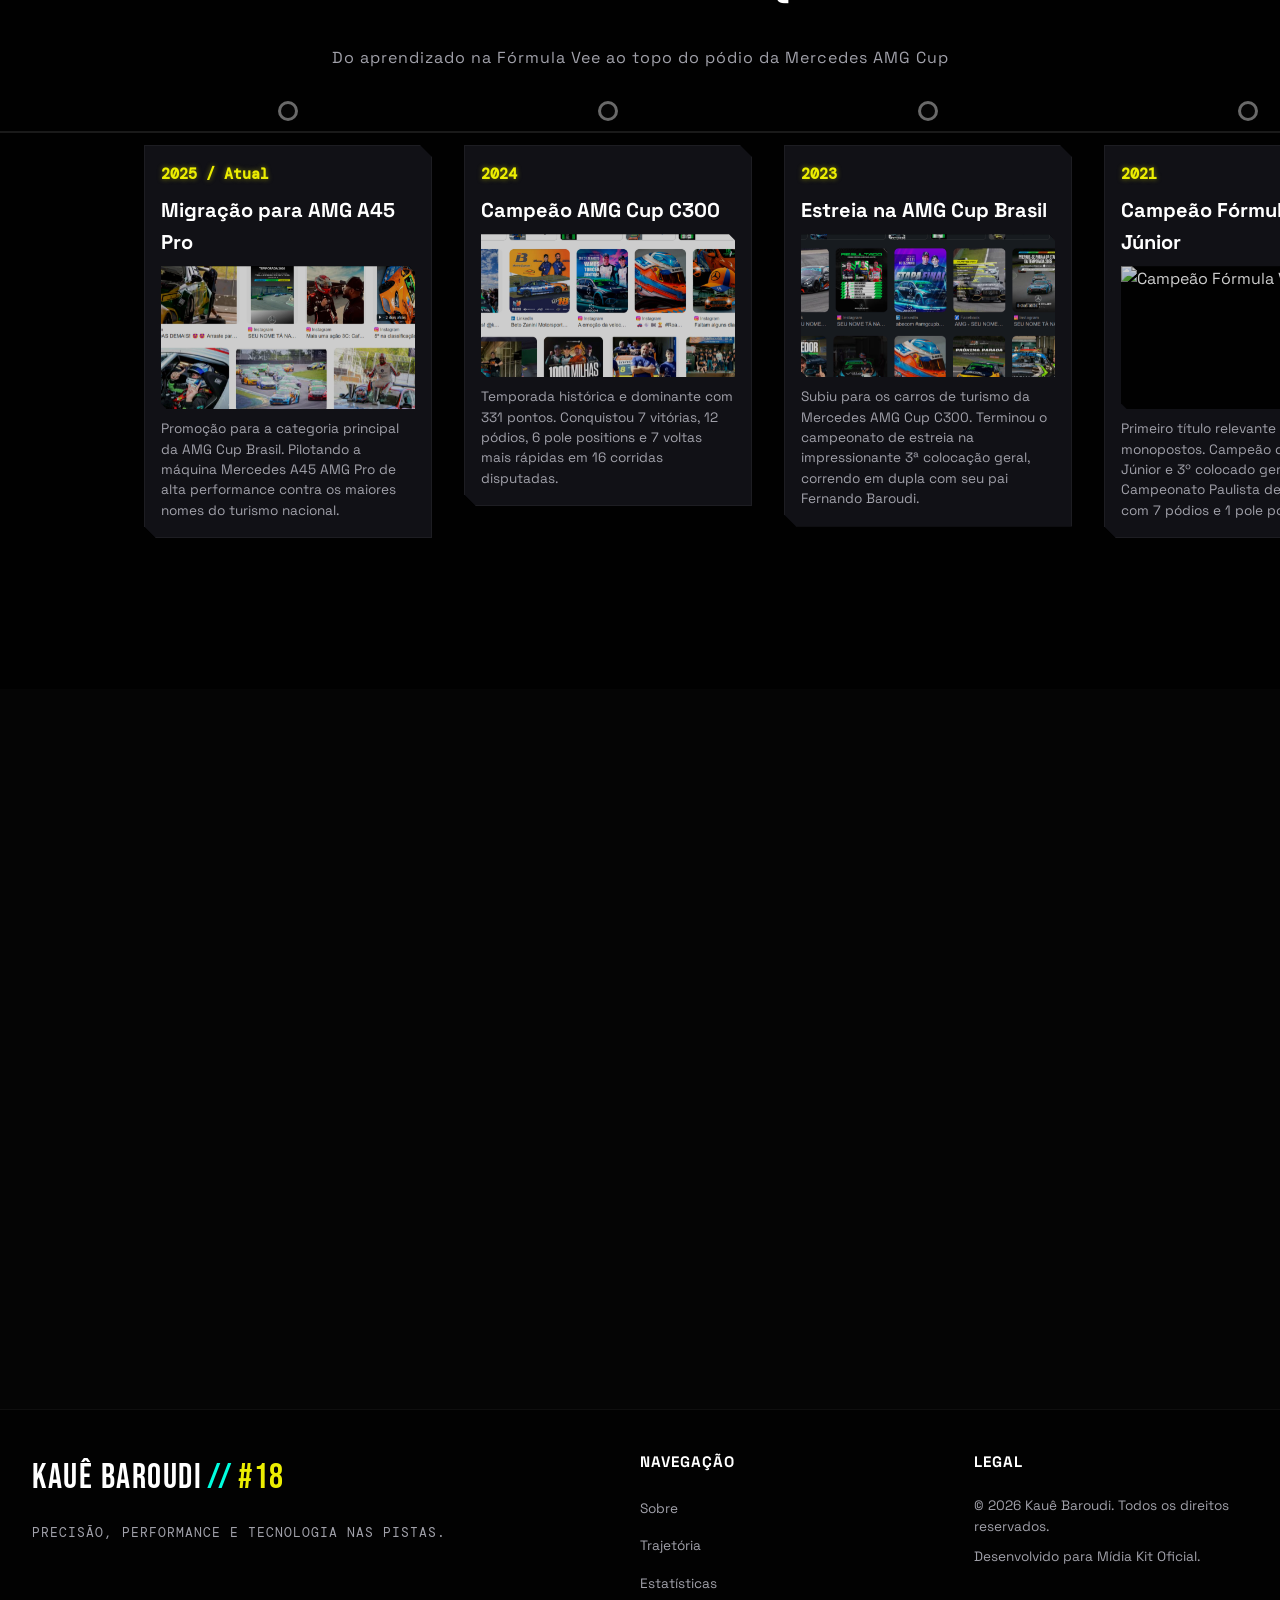
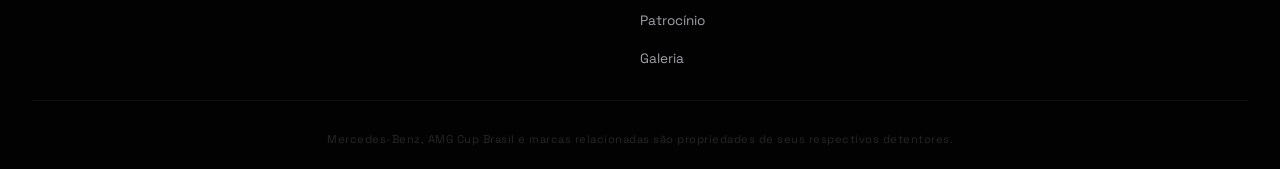
==== commit add9f19b: "feat: galeria reduzida para 3 fotos novas da kauegaleria, imagens do blog atualizadas" ====
--- a/index.html
+++ b/index.html
@@ -242,64 +242,31 @@
                 <div class="section-divider"></div>
             </div>
             
-            <div class="gallery-filters scroll-reveal">
-                <button class="filter-btn active" data-filter="all">Todos</button>
-                <button class="filter-btn" data-filter="pista">Pista</button>
-                <button class="filter-btn" data-filter="box">Box & Paddock</button>
-            </div>
-            
             <div class="gallery-grid scroll-reveal">
                 <!-- Img 1 -->
                 <div class="gallery-item pista" data-category="pista">
-                    <img src="assets/galeria_1.png" alt="Mercedes AMG Cup #18 acelerando na reta de Interlagos" class="gallery-img">
+                    <img src="assets/kaue_01_carro_laranja.jpg" alt="Kauê Baroudi pilotando o AMG na pista" class="gallery-img">
                     <div class="gallery-hover">
                         <i class="fa-solid fa-expand"></i>
-                        <span>Pista // Interlagos</span>
+                        <span>Pista // Ação</span>
                     </div>
                 </div>
                 
                 <!-- Img 2 -->
                 <div class="gallery-item box" data-category="box">
-                    <img src="assets/galeria_2.png" alt="Kauê Baroudi ao lado do AMG A45 Pro nos boxes" class="gallery-img">
+                    <img src="assets/kaue_06_vitoria.jpg" alt="Kauê Baroudi celebrando vitória no pódio" class="gallery-img">
                     <div class="gallery-hover">
                         <i class="fa-solid fa-expand"></i>
-                        <span>Boxes // AMG A45 Pro</span>
+                        <span>Pódio // Vitória</span>
                     </div>
                 </div>
                 
                 <!-- Img 3 -->
                 <div class="gallery-item pista" data-category="pista">
-                    <img src="assets/galeria_3.png" alt="Kauê Baroudi em curva fechada na AMG Cup Brasil" class="gallery-img">
+                    <img src="assets/kaue_03_capacete_carro.jpg" alt="Kauê Baroudi com capacete ao lado do carro AMG" class="gallery-img">
                     <div class="gallery-hover">
                         <i class="fa-solid fa-expand"></i>
-                        <span>Ação // Curva do Sol</span>
-                    </div>
-                </div>
-                
-                <!-- Img 4 -->
-                <div class="gallery-item box" data-category="box">
-                    <img src="assets/galeria_4.png" alt="Kauê Baroudi celebrando com troféu de campeão C300 2024" class="gallery-img">
-                    <div class="gallery-hover">
-                        <i class="fa-solid fa-expand"></i>
-                        <span>Troféu // Campeão 2024</span>
-                    </div>
-                </div>
-                
-                <!-- Img 5 -->
-                <div class="gallery-item pista" data-category="pista">
-                    <img src="assets/galeria_5.png" alt="Carro #18 Mercedes AMG acelerando no Autódromo Velocittá" class="gallery-img">
-                    <div class="gallery-hover">
-                        <i class="fa-solid fa-expand"></i>
-                        <span>Pista // Velocittá</span>
-                    </div>
-                </div>
-                
-                <!-- Img 6 -->
-                <div class="gallery-item box" data-category="box">
-                    <img src="assets/kaue_portrait.png" alt="Kauê Baroudi retrato oficial com macacão de corrida" class="gallery-img">
-                    <div class="gallery-hover">
-                        <i class="fa-solid fa-expand"></i>
-                        <span>Retrato // Piloto Oficial</span>
+                        <span>Bastidores // Boxes</span>
                     </div>
                 </div>
             </div>
@@ -318,7 +285,7 @@
                 <!-- Post 1: Pai e Filho -->
                 <div class="blog-card scroll-reveal">
                     <div class="blog-image-wrapper">
-                        <img src="material/card.png" alt="Fernando e Kauê Baroudi com troféu AMG Cup" class="blog-img">
+                        <img src="assets/kaue_04_capacete_cockpit.jpg" alt="Kauê Baroudi no cockpit do AMG" class="blog-img">
                         <span class="blog-badge badge-exclusive">EXCLUSIVO</span>
                     </div>
                     <div class="blog-content">
@@ -335,7 +302,7 @@
                 <!-- Post 2: Temporada Dominante -->
                 <div class="blog-card scroll-reveal">
                     <div class="blog-image-wrapper">
-                        <img src="assets/galeria_4.png" alt="Kauê Baroudi campeão C300 2024" class="blog-img">
+                        <img src="assets/kaue_06_vitoria.jpg" alt="Kauê Baroudi celebrando vitória" class="blog-img">
                         <span class="blog-badge badge-press">DESTAQUE</span>
                     </div>
                     <div class="blog-content">
@@ -352,7 +319,7 @@
                 <!-- Post 3: Engenharia e Pistas -->
                 <div class="blog-card scroll-reveal">
                     <div class="blog-image-wrapper">
-                        <img src="assets/galeria_2.png" alt="Kauê Baroudi no cockpit AMG A45 Pro" class="blog-img">
+                        <img src="assets/kaue_05_capacete_retrato.jpg" alt="Kauê Baroudi retrato com capacete" class="blog-img">
                         <span class="blog-badge badge-history">PERFIL</span>
                     </div>
                     <div class="blog-content">
--- a/index.css
+++ b/index.css
@@ -72,8 +72,9 @@
     display: block;
     max-width: 100%;
     height: auto;
+    image-rendering: auto;
     image-rendering: -webkit-optimize-contrast;
-    image-rendering: crisp-edges;
+    -ms-interpolation-mode: bicubic;
 }
 
 /* Scrollbar styling */
@@ -621,8 +622,12 @@
     width: 100%;
     aspect-ratio: 4/5;
     object-fit: cover;
+    object-position: center top;
     clip-path: var(--cut-lg);
+    filter: none;
     transition: var(--transition-smooth);
+    backface-visibility: hidden;
+    transform: translateZ(0);
 }
 
 .about-img-wrapper:hover .about-img {
@@ -925,8 +930,10 @@
     width: 100%;
     height: 100%;
     object-fit: cover;
-    filter: brightness(1.05) contrast(1.02);
+    filter: none;
     transition: var(--transition-smooth);
+    backface-visibility: hidden;
+    transform: translateZ(0);
 }
 
 .timeline-card:hover .timeline-image {
@@ -1398,8 +1405,10 @@
     width: 100%;
     height: 100%;
     object-fit: cover;
-    filter: brightness(1.03) contrast(1.02);
+    filter: none;
     transition: var(--transition-smooth);
+    backface-visibility: hidden;
+    transform: translateZ(0);
 }
 
 .gallery-hover {
@@ -1576,12 +1585,16 @@
     z-index: 1;
 }
 
+
 .blog-img {
     width: 100%;
     height: 100%;
     object-fit: cover;
-    filter: brightness(1.03) contrast(1.02);
+    image-rendering: -webkit-optimize-contrast;
+    image-rendering: crisp-edges;
     transition: var(--transition-smooth);
+    backface-visibility: hidden;
+    transform: translateZ(0);
 }
 
 .blog-card:hover .blog-img {
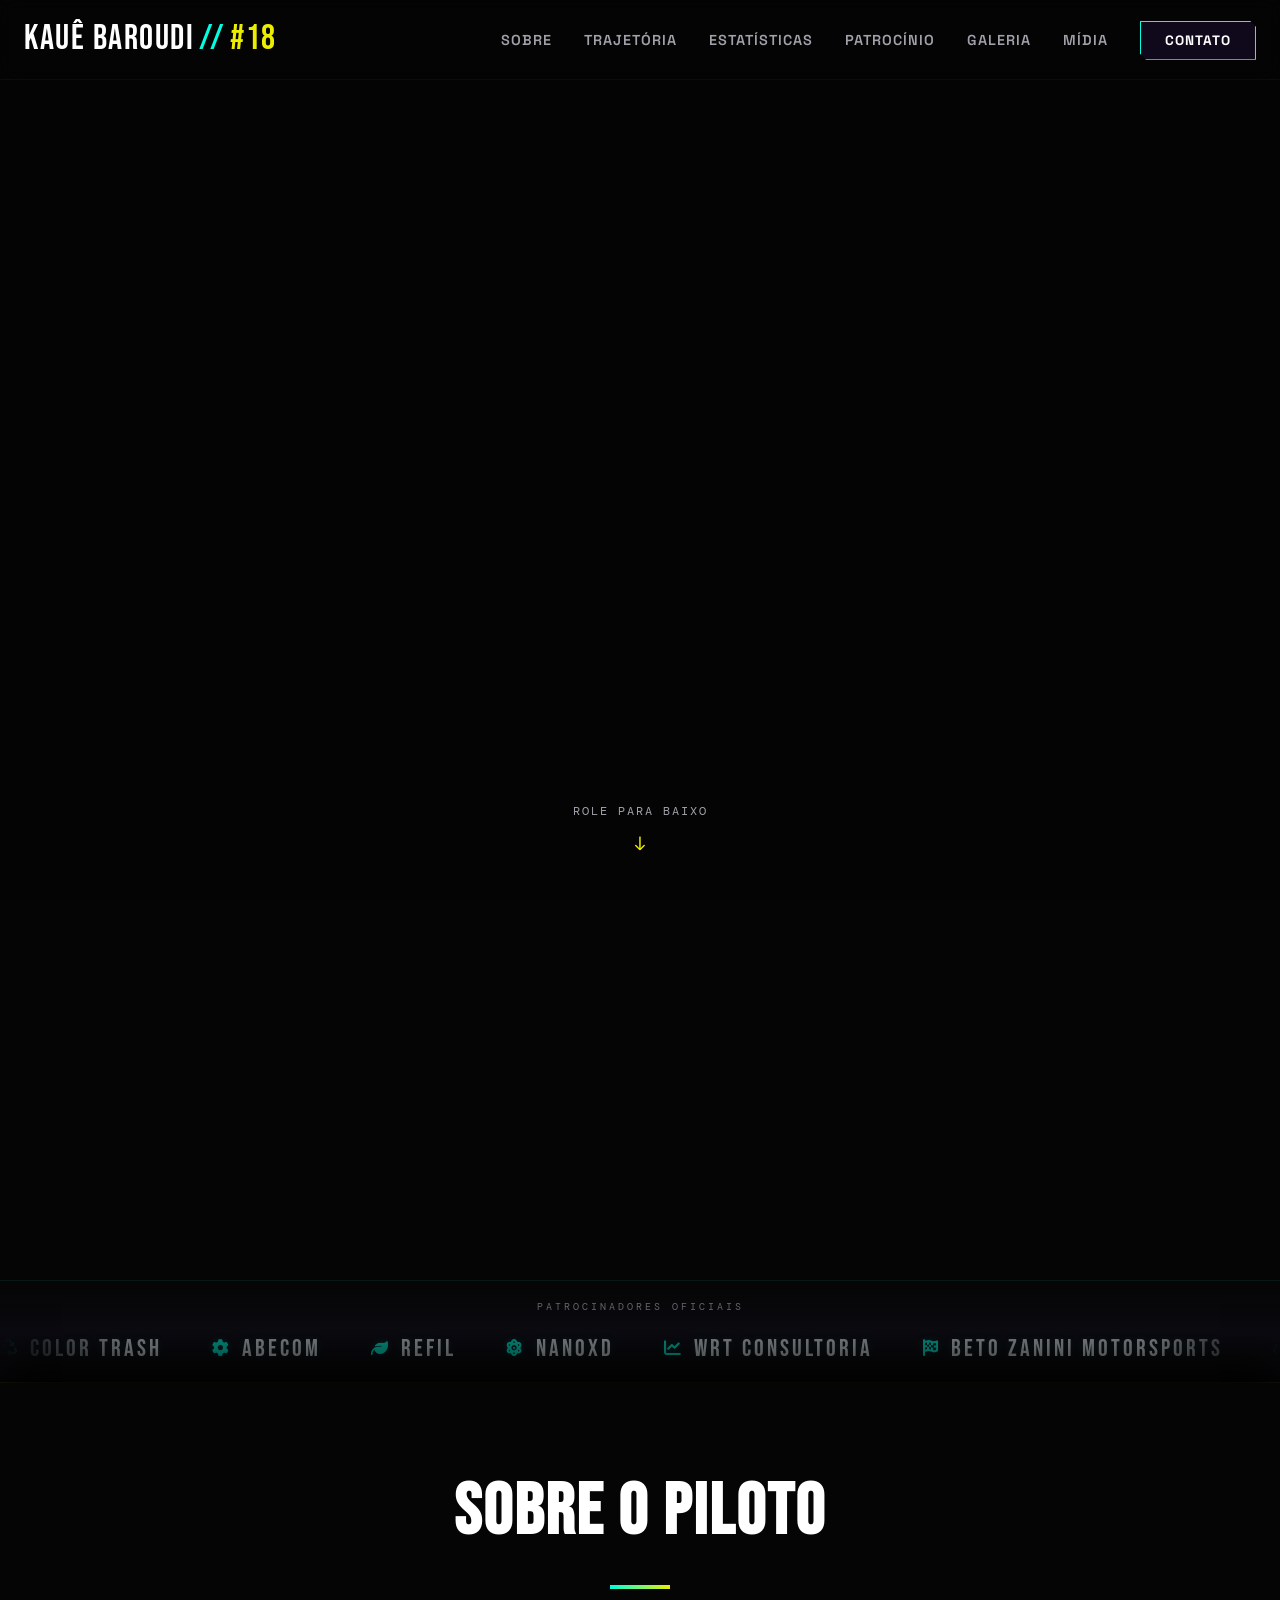
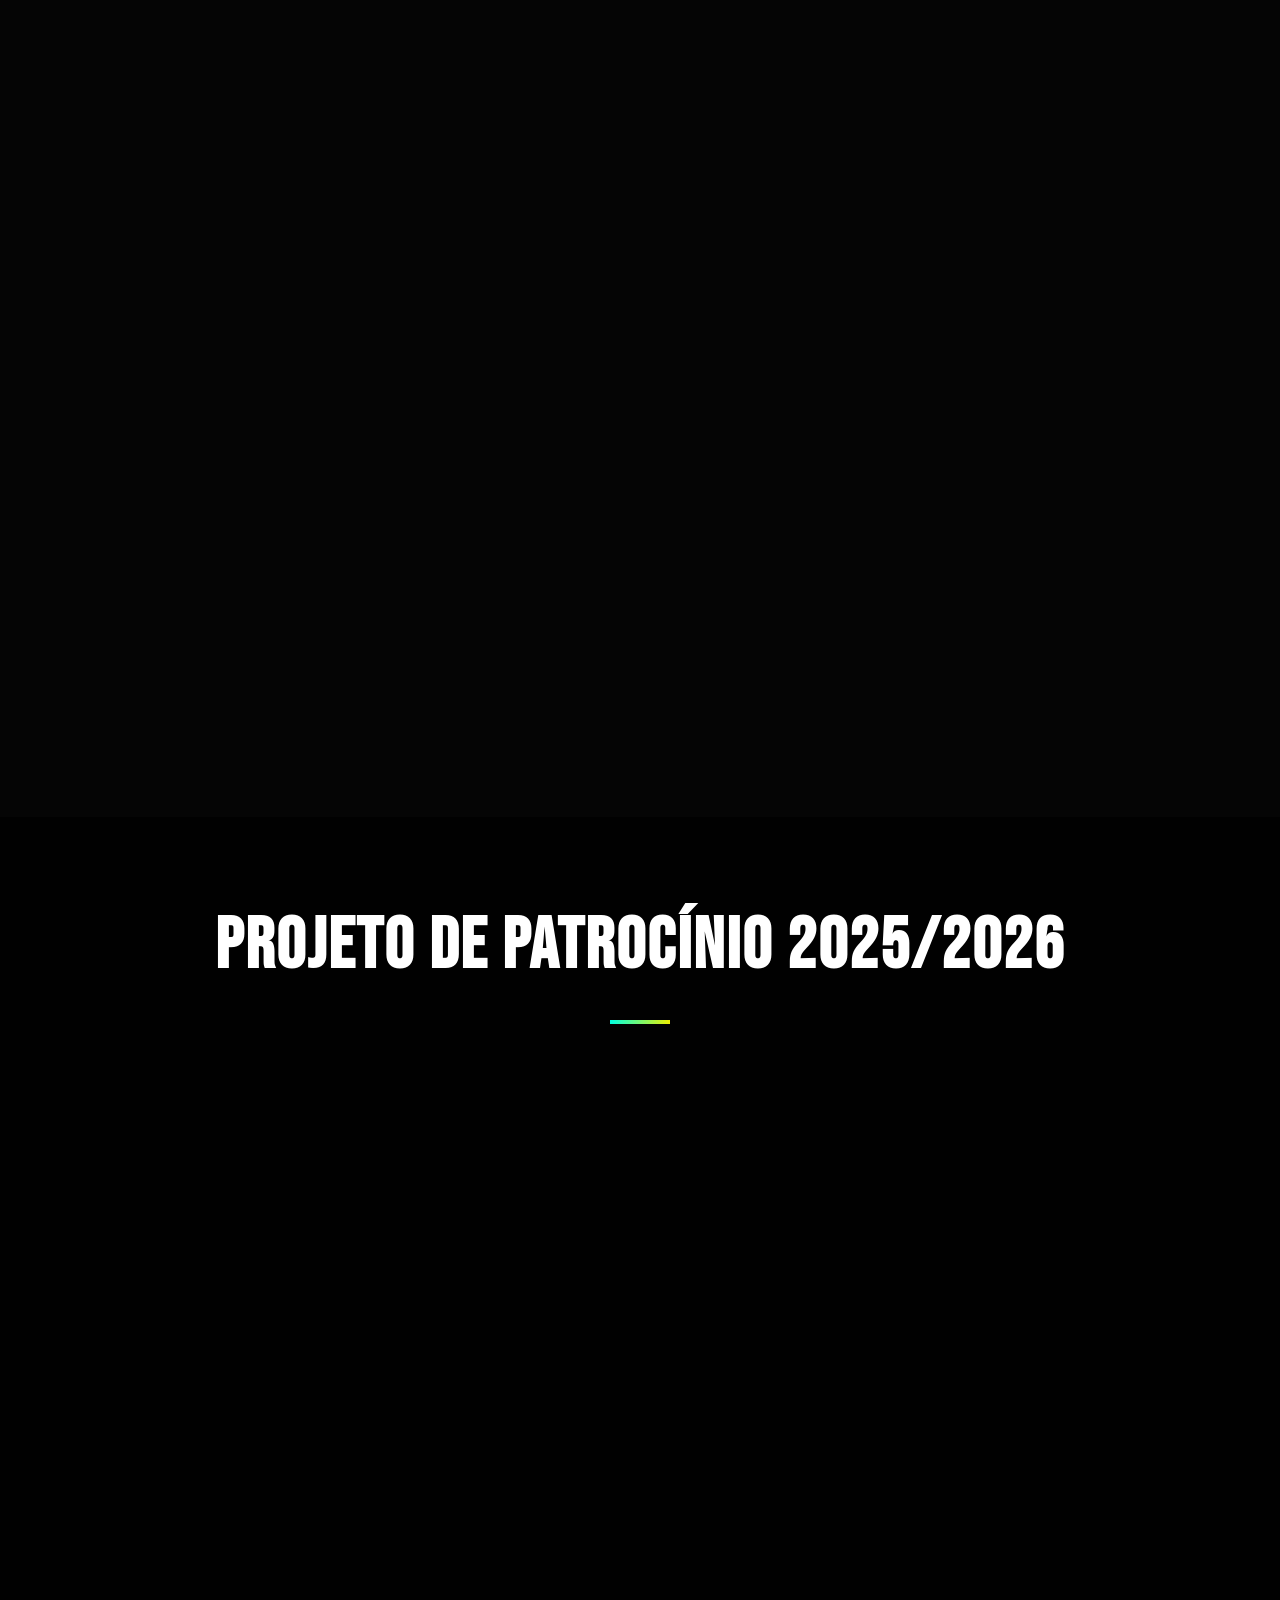
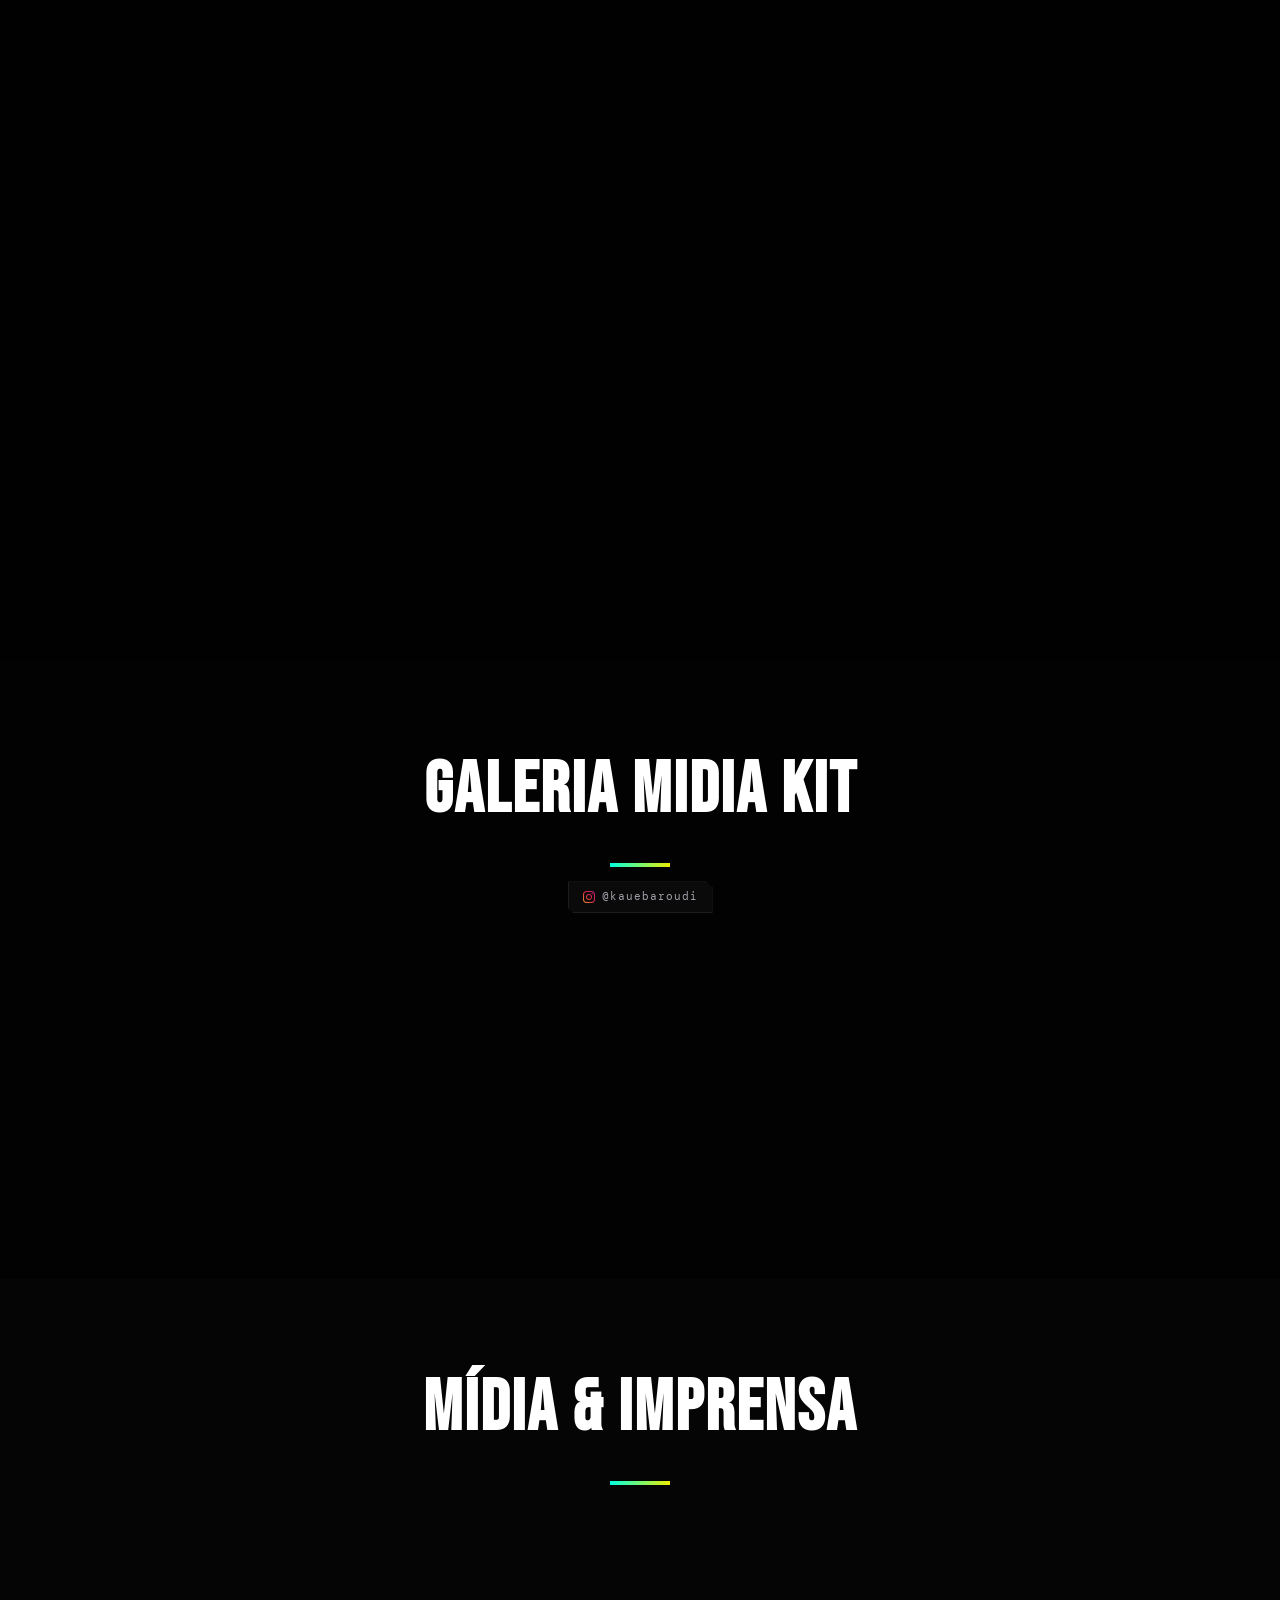
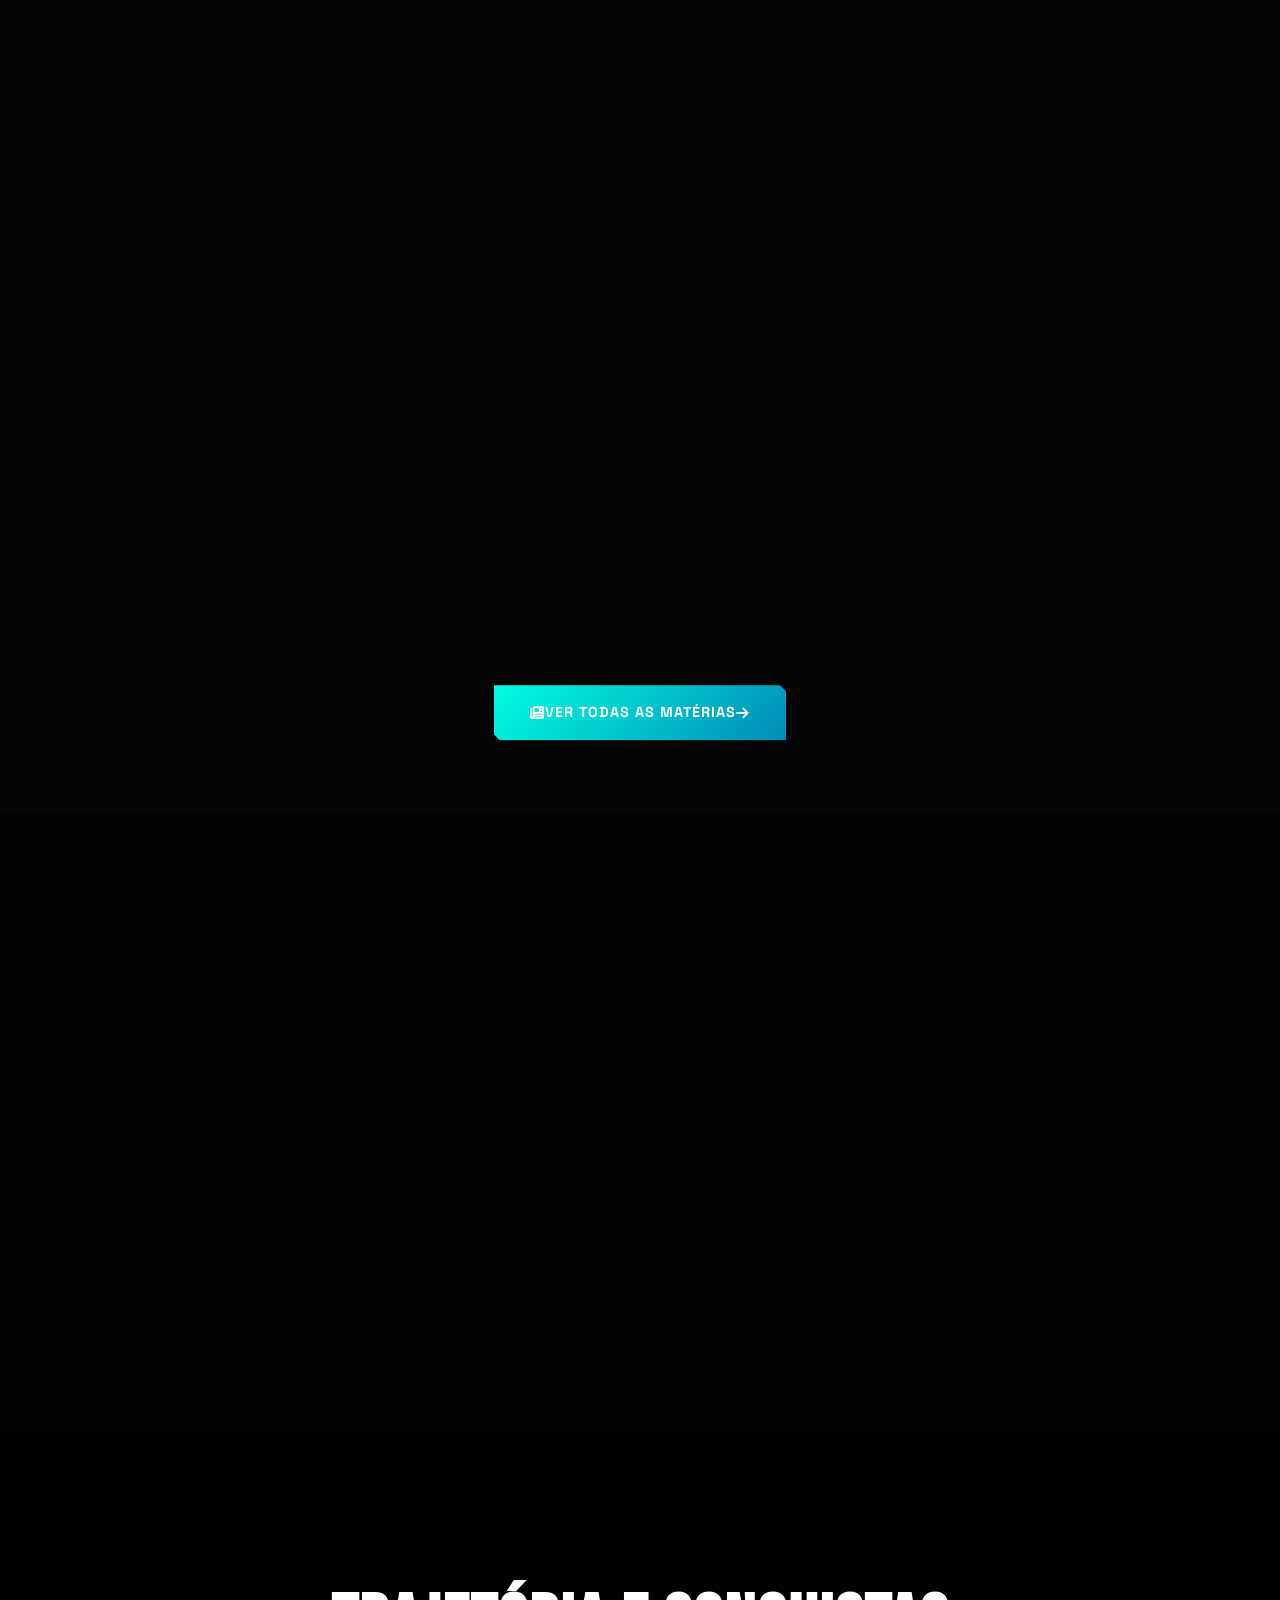
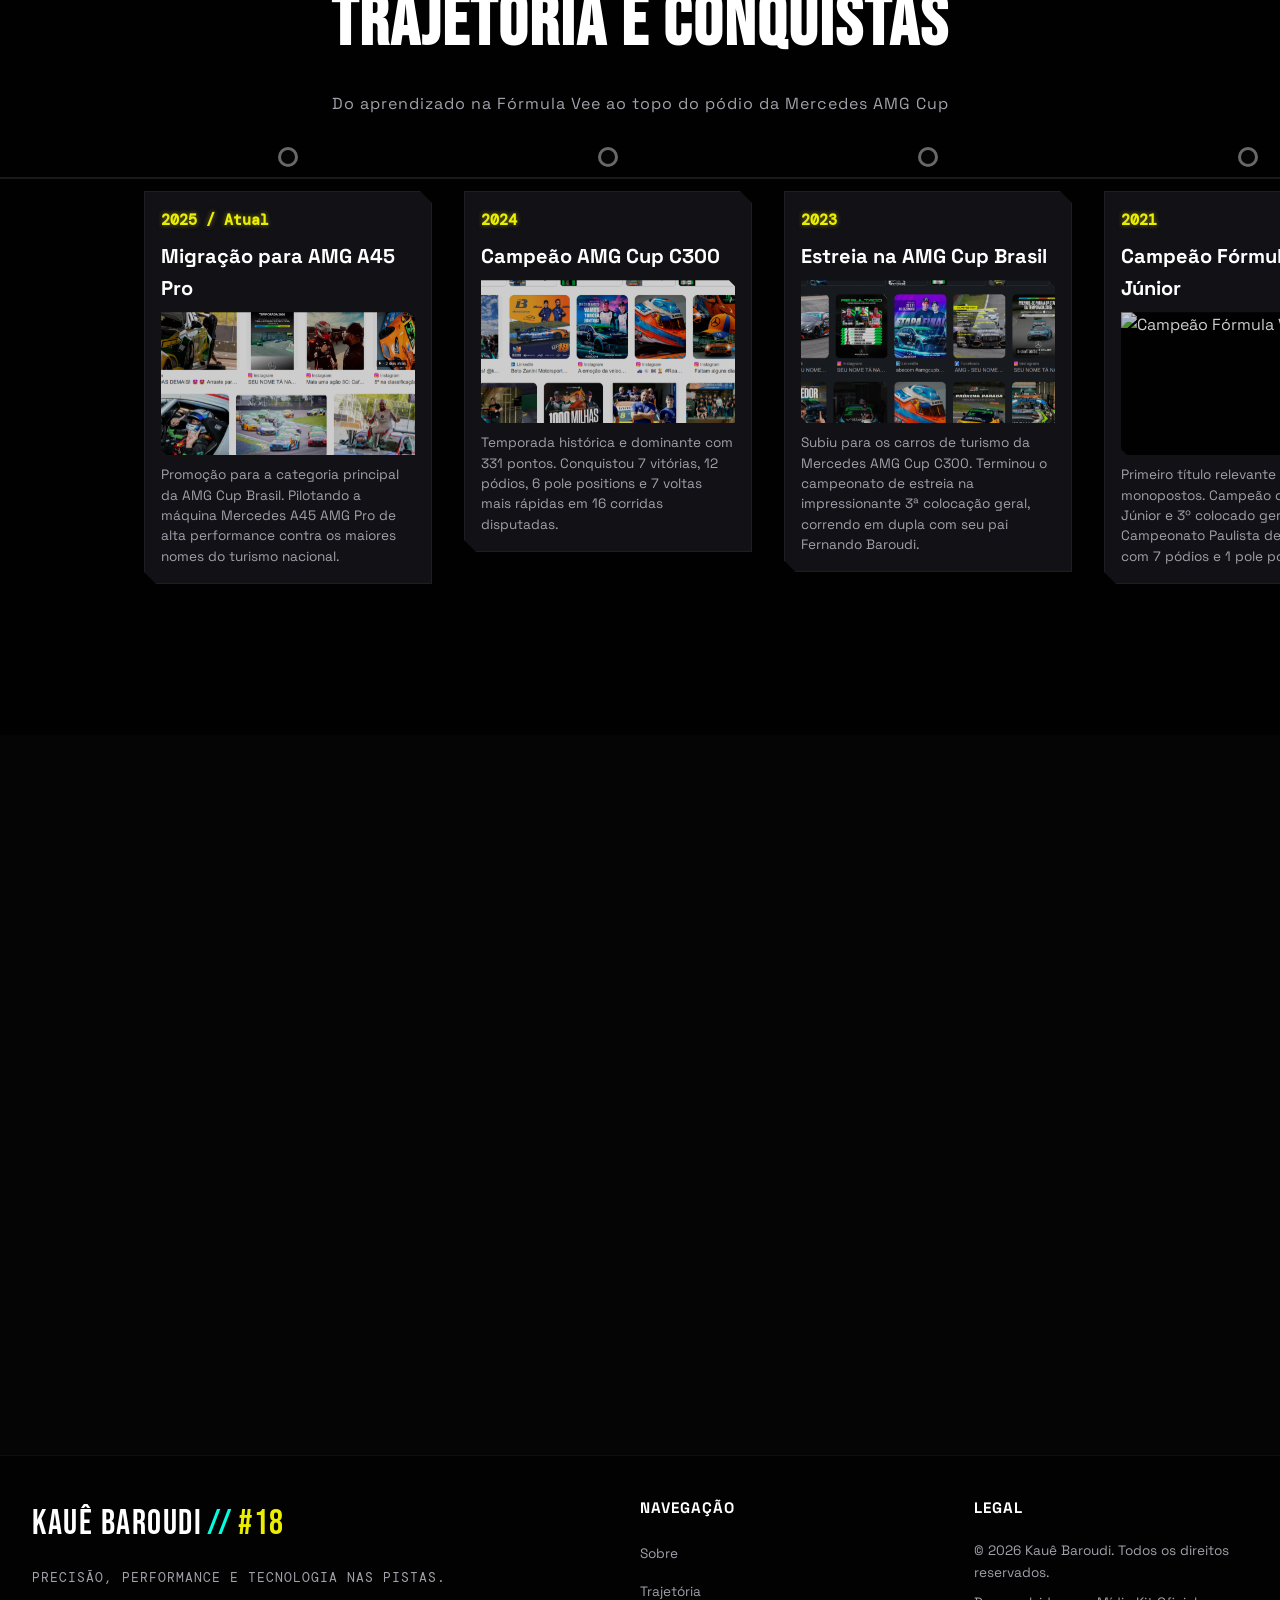
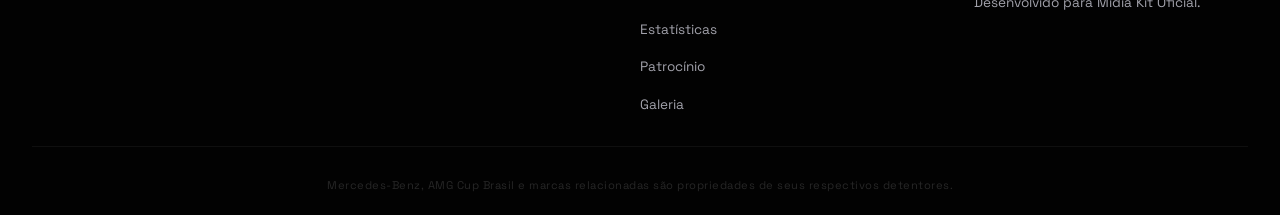
==== commit eab6baab: "feat: botao Instagram na galeria + fotos clicaveis linkam para instagram" ====
--- a/index.html
+++ b/index.html
@@ -240,35 +240,36 @@
             <div class="section-header">
                 <h2 class="section-title">GALERIA MIDIA KIT</h2>
                 <div class="section-divider"></div>
+                <a href="https://www.instagram.com/kauebaroudi" target="_blank" class="gallery-insta-btn"><i class="fa-brands fa-instagram"></i> @kauebaroudi</a>
             </div>
             
             <div class="gallery-grid scroll-reveal">
                 <!-- Img 1 -->
-                <div class="gallery-item pista" data-category="pista">
+                <a href="https://www.instagram.com/kauebaroudi" target="_blank" class="gallery-item pista" data-category="pista">
                     <img src="assets/kaue_01_carro_laranja.jpg" alt="Kauê Baroudi pilotando o AMG na pista" class="gallery-img">
                     <div class="gallery-hover">
-                        <i class="fa-solid fa-expand"></i>
+                        <i class="fa-brands fa-instagram"></i>
                         <span>Pista // Ação</span>
                     </div>
-                </div>
+                </a>
                 
                 <!-- Img 2 -->
-                <div class="gallery-item box" data-category="box">
+                <a href="https://www.instagram.com/kauebaroudi" target="_blank" class="gallery-item box" data-category="box">
                     <img src="assets/kaue_06_vitoria.jpg" alt="Kauê Baroudi celebrando vitória no pódio" class="gallery-img">
                     <div class="gallery-hover">
-                        <i class="fa-solid fa-expand"></i>
+                        <i class="fa-brands fa-instagram"></i>
                         <span>Pódio // Vitória</span>
                     </div>
-                </div>
+                </a>
                 
                 <!-- Img 3 -->
-                <div class="gallery-item pista" data-category="pista">
+                <a href="https://www.instagram.com/kauebaroudi" target="_blank" class="gallery-item pista" data-category="pista">
                     <img src="assets/kaue_03_capacete_carro.jpg" alt="Kauê Baroudi com capacete ao lado do carro AMG" class="gallery-img">
                     <div class="gallery-hover">
-                        <i class="fa-solid fa-expand"></i>
+                        <i class="fa-brands fa-instagram"></i>
                         <span>Bastidores // Boxes</span>
                     </div>
-                </div>
+                </a>
             </div>
         </div>
     </section>
--- a/index.css
+++ b/index.css
@@ -1364,6 +1364,37 @@
     border-color: rgba(255,255,255,0.3);
 }
 
+.gallery-insta-btn {
+    display: inline-flex;
+    align-items: center;
+    gap: 6px;
+    font-family: var(--font-mono);
+    font-size: 0.7rem;
+    letter-spacing: 1px;
+    color: var(--text-gray);
+    text-decoration: none;
+    padding: 6px 14px;
+    border: 1px solid rgba(255, 255, 255, 0.08);
+    clip-path: var(--cut-sm);
+    background: rgba(255, 255, 255, 0.03);
+    transition: all 0.3s ease;
+    margin-top: 14px;
+}
+
+.gallery-insta-btn i {
+    font-size: 0.85rem;
+    background: linear-gradient(45deg, #f09433, #e6683c, #dc2743, #cc2366, #bc1888);
+    -webkit-background-clip: text;
+    -webkit-text-fill-color: transparent;
+}
+
+.gallery-insta-btn:hover {
+    color: var(--text-white);
+    border-color: rgba(225, 48, 108, 0.4);
+    background: rgba(225, 48, 108, 0.08);
+    transform: translateY(-1px);
+}
+
 .filter-btn.active {
     color: #000;
     background: var(--secondary-green);
